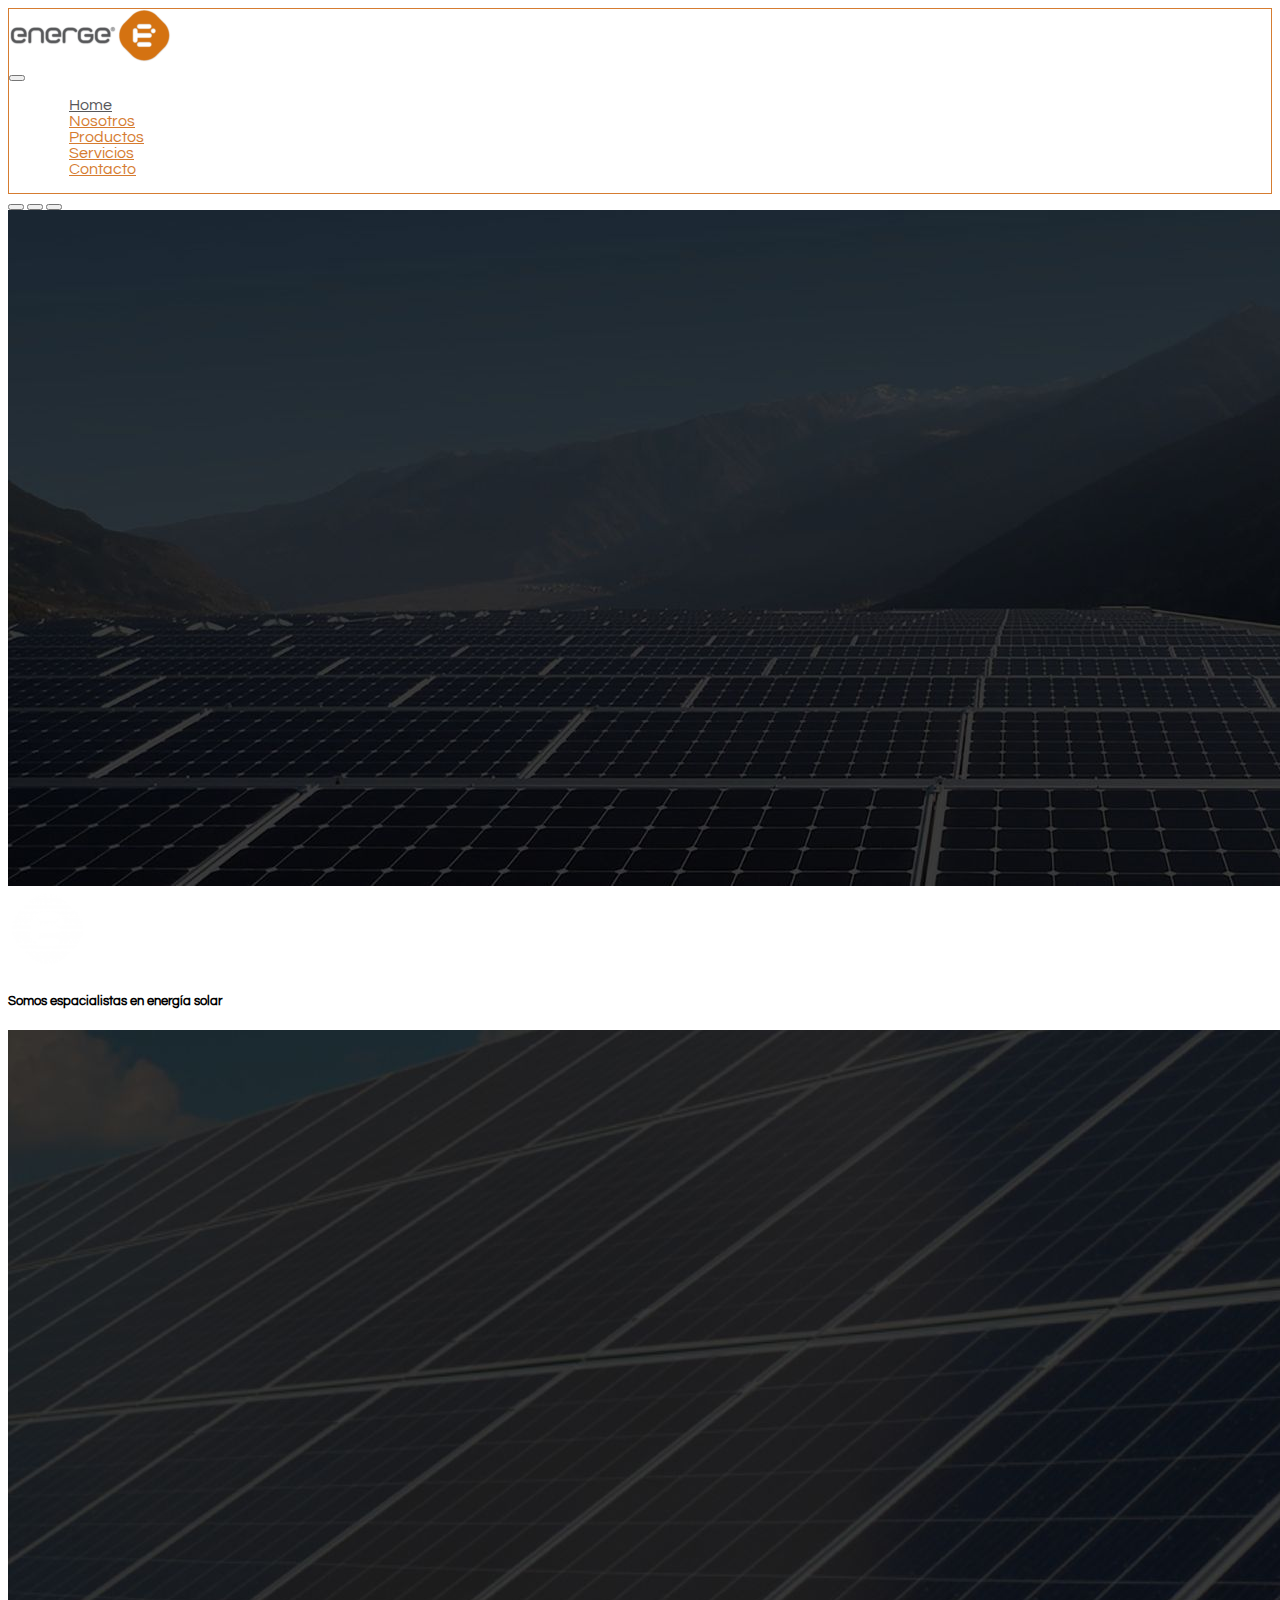
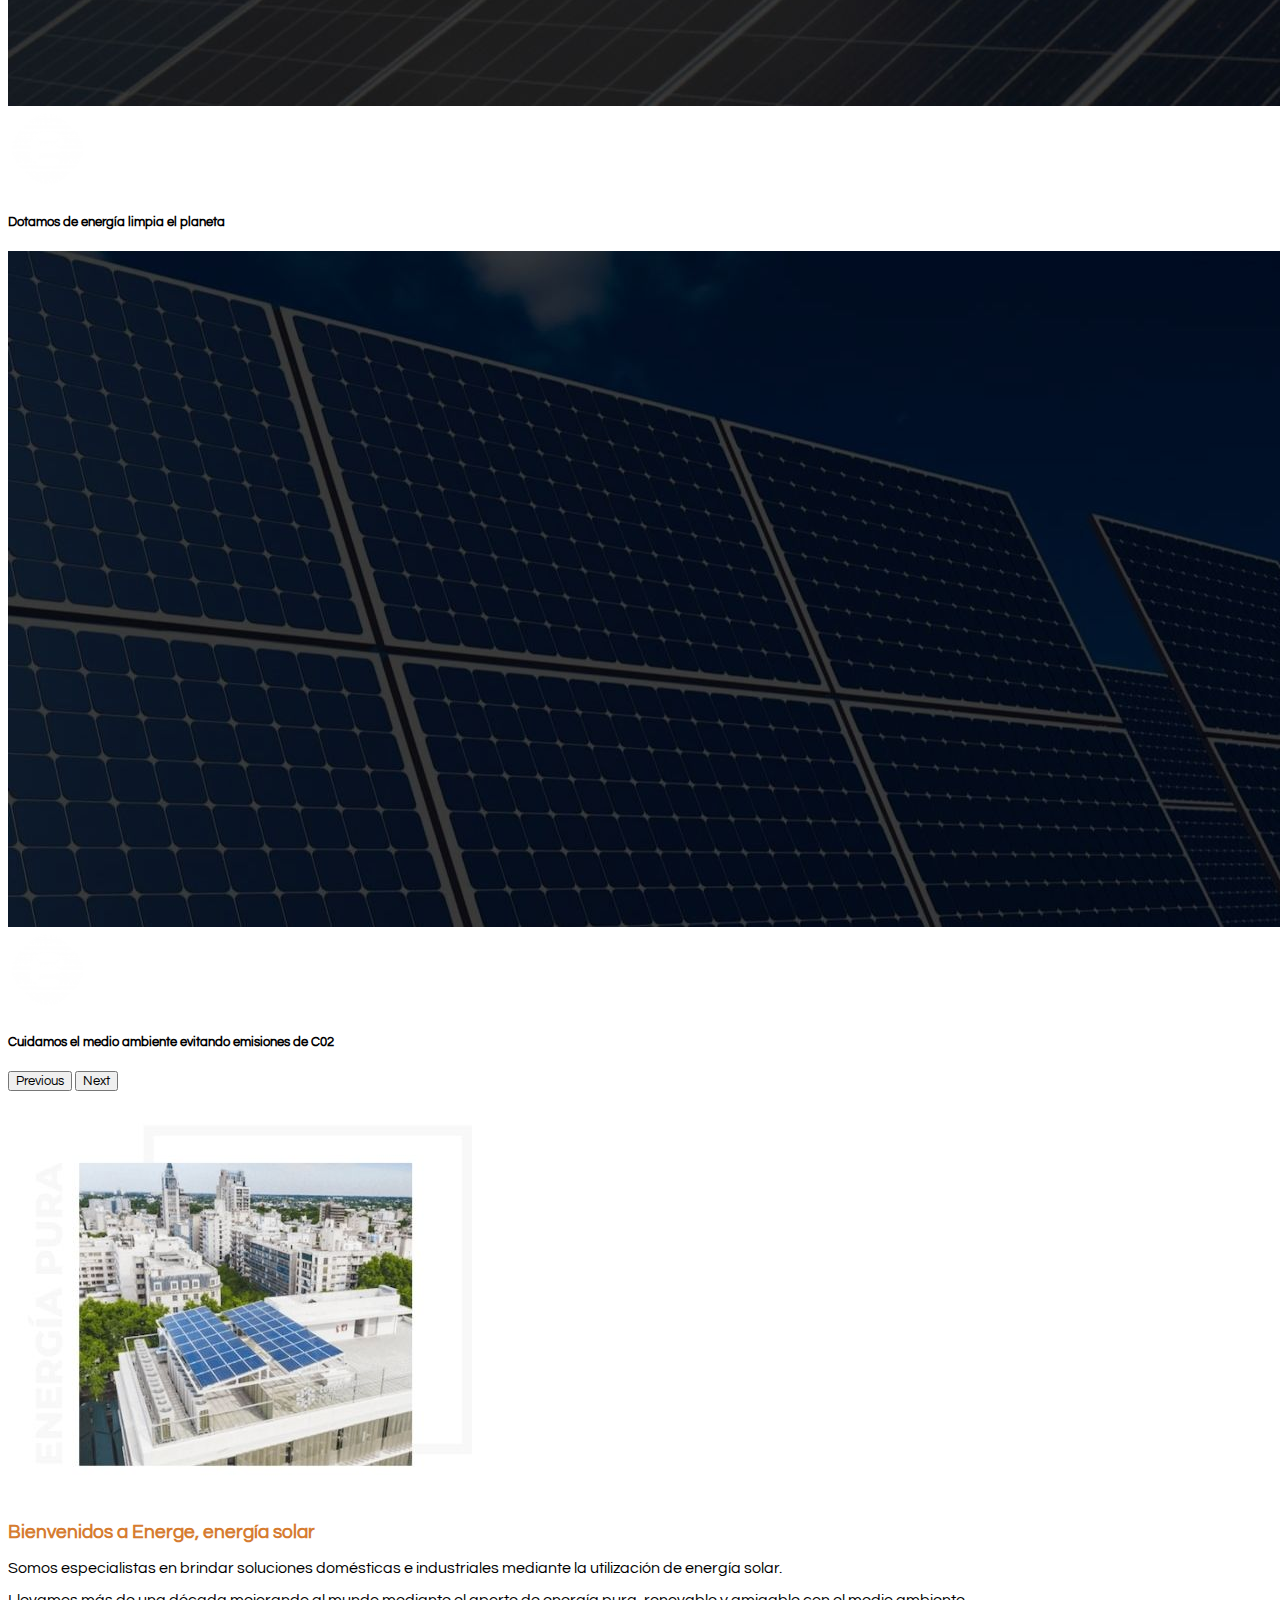
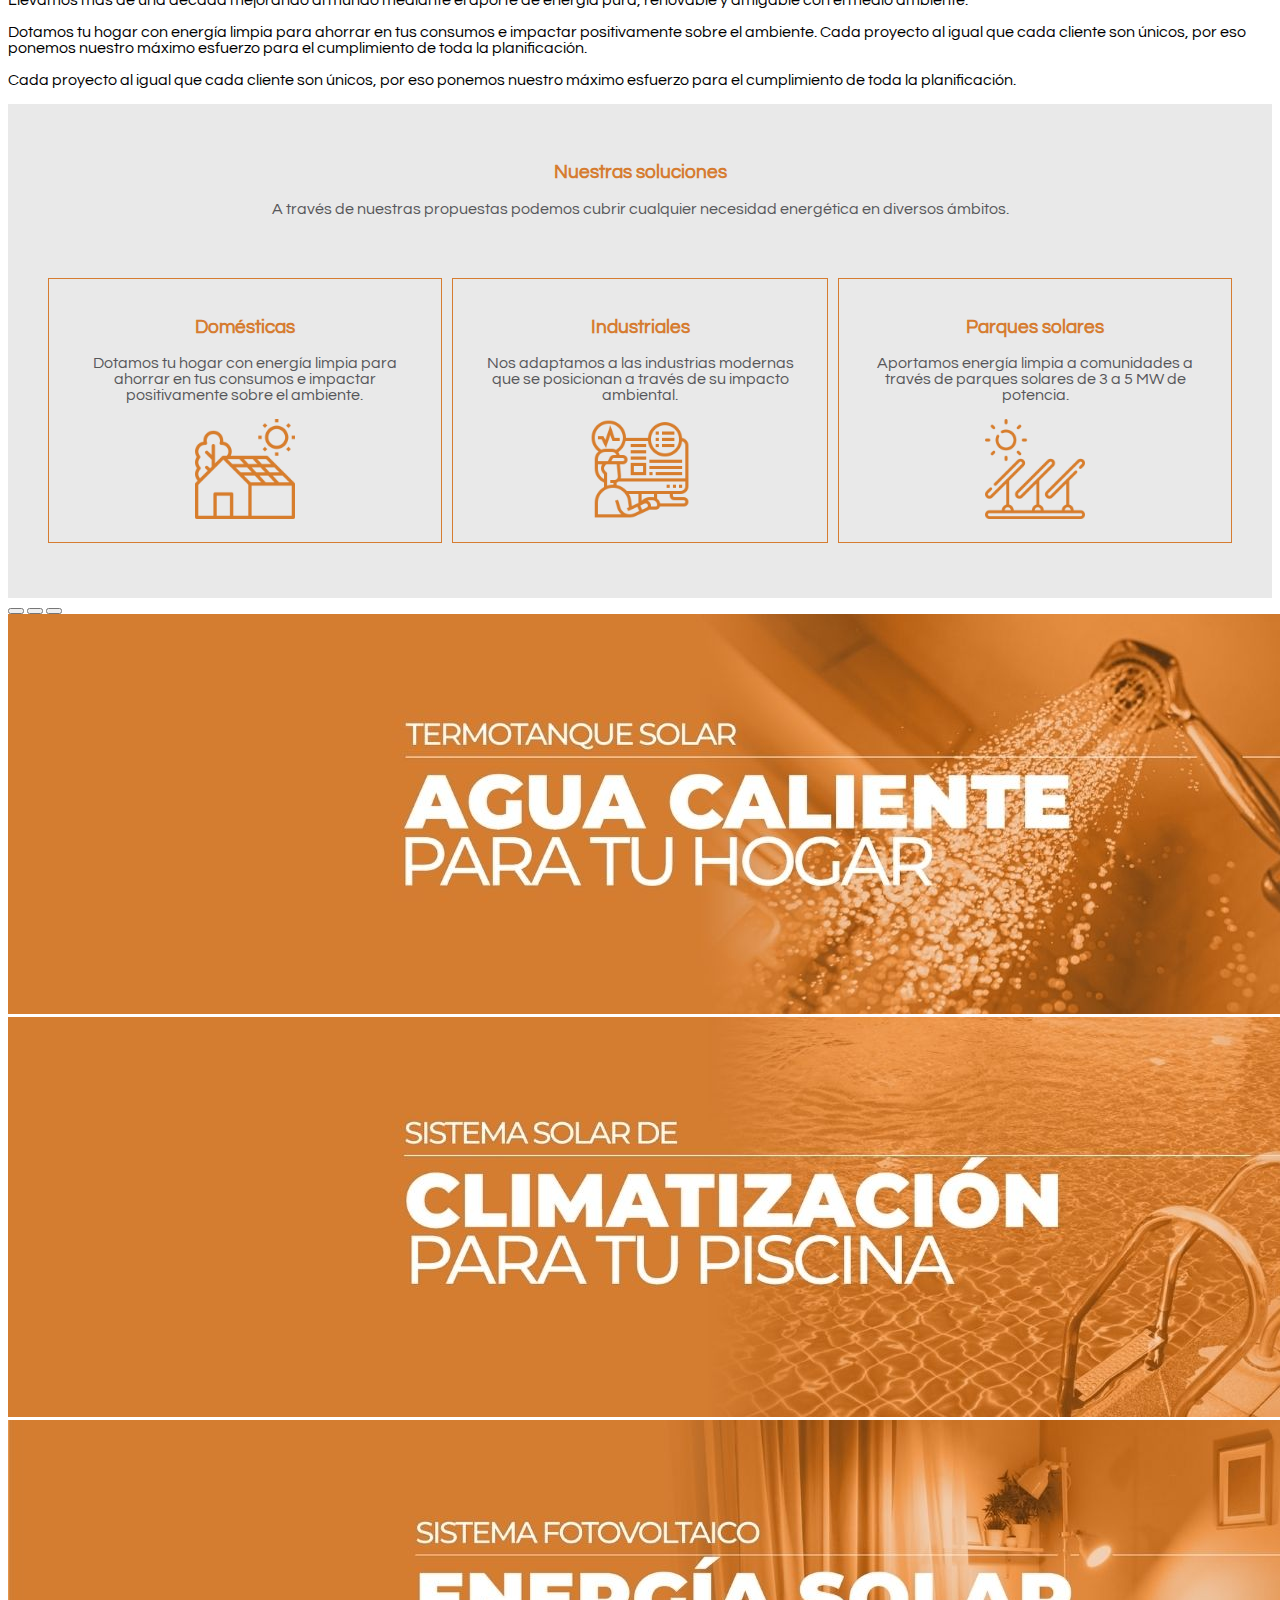
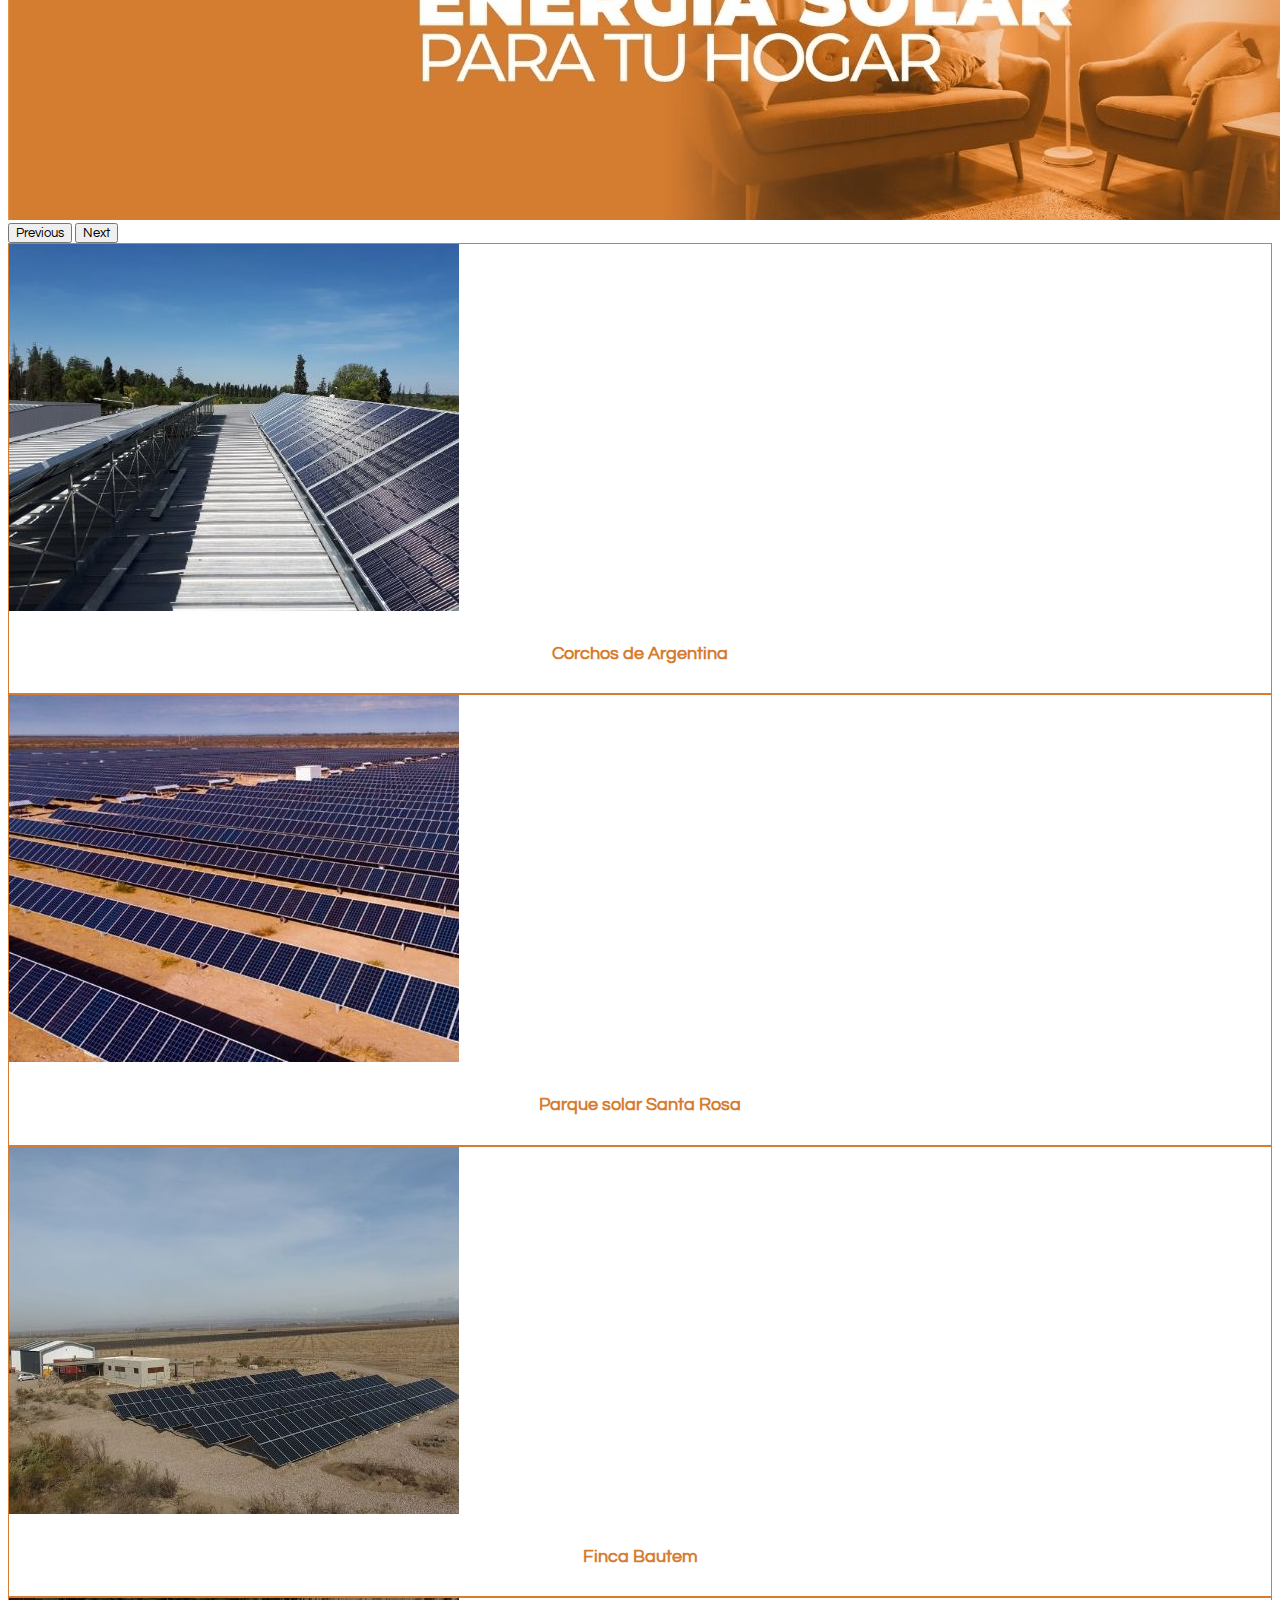
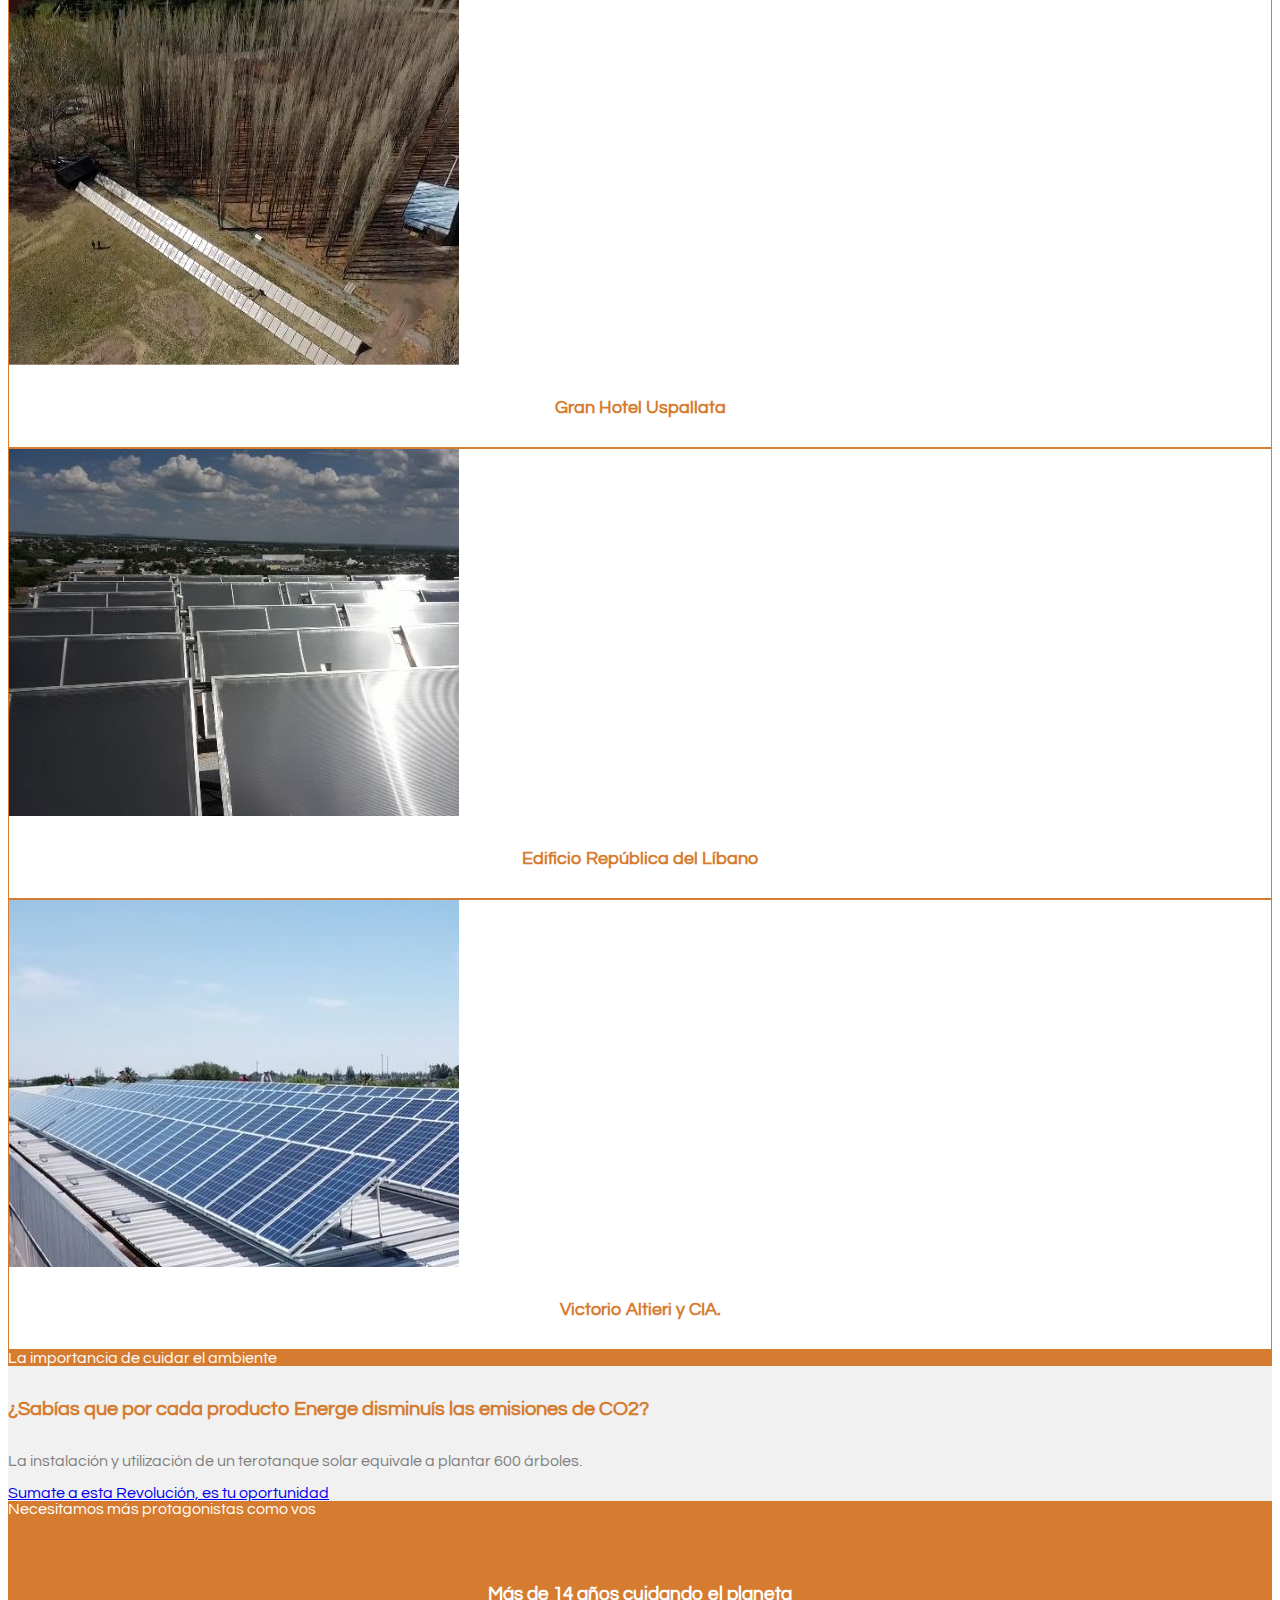
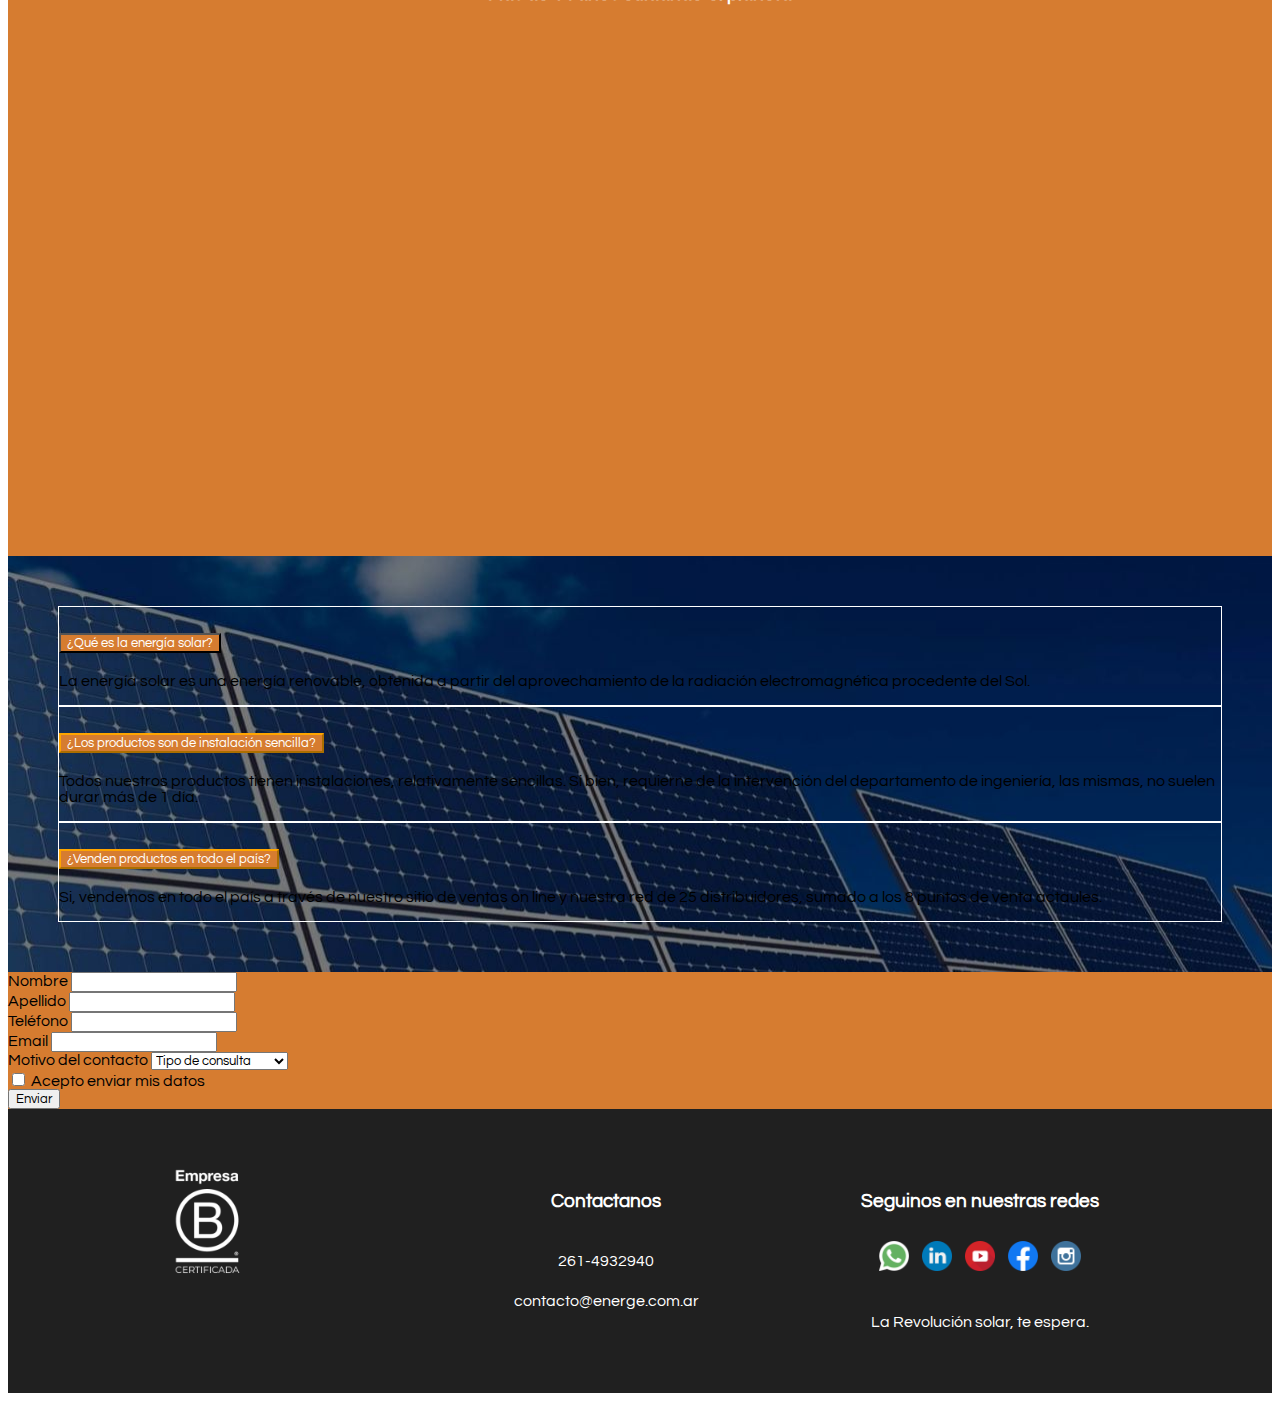
==== index.html @ 8764221a "actualizacion index v2" ====
<!DOCTYPE html>
<html lang="en">
<head>
    <meta charset="UTF-8">
    <meta http-equiv="X-UA-Compatible" content="IE=edge">
    <meta name="viewport" content="width=device-width, initial-scale=1.0">
    <title>Home-Energe Energía solar</title>
    <meta name="description" content="Fabricamos y comercializamos equipos de energía solar térmica y fotovoltaica brindando soluciones domésticas e industriales. Más de 14 años de experiencia.">
    <meta name="keywords"  content="ENERGÍA SOLAR, SOLUCIONES RENOVABLES, ENERGÍA PURA, AMBIENTE, SOLUCIONES SOLARES DOMÉSTICAS, SOLUCIONES SOLARES INDUSTRIALES">
    <link href="https://cdn.jsdelivr.net/npm/bootstrap@5.1.0/dist/css/bootstrap.min.css" rel="stylesheet" integrity="sha384-KyZXEAg3QhqLMpG8r+8fhAXLRk2vvoC2f3B09zVXn8CA5QIVfZOJ3BCsw2P0p/We" crossorigin="anonymous">
    <link rel="stylesheet" href="./css/style.css">
    <link href='http://fonts.googleapis.com/css?family=Questrial' rel='stylesheet' type='text/css'>
    <link rel="shortcut icon" href="./img/favicon.png">
</head>
<!-- Inicio de la página -->
<!-- Bloque 1 Encabezado de página -->
<body>
    <header>
            <nav class="navbar navbar-expand-lg navbar-light bg-light">
                <div class="container-fluid">
                    <div class="header__logo">
                        <img src="./img/logo.png" alt="LogoEnerge">
                    </div>
                <button class="navbar-toggler" type="button" data-bs-toggle="collapse" data-bs-target="#navbarTogglerDemo02" aria-controls="navbarTogglerDemo02" aria-expanded="false" aria-label="Toggle navigation">
                    <span class="navbar-toggler-icon"></span>
                </button>
                <div class="collapse navbar-collapse" id="navbarTogglerDemo02">
                    <ul class="navbar-nav ms-auto">
                    <li class="nav-item">
                        <a class="nav-link active" aria-current="page" href="./index.html">Home</a>
                    </li>
                    <li class="nav-item">
                        <a class="nav-link" href="./pages/Nosotros.html">Nosotros</a>
                    </li>
                    <li class="nav-item">
                        <a class="nav-link" href="./pages/Producto.html">Productos</a>
                    </li>
                    <li class="nav-item">
                        <a class="nav-link" href="./pages/Servicios.html">Servicios</a>
                    </li>
                    <li class="nav-item">
                        <a class="nav-link" href="./pages/Contacto.html">Contacto</a>
                    </li>
                    </ul>
                </div>
                </div>
            </nav>
    </header>

<!-- Bloque 2 Portada-->
    <div id="carouselExampleCaptions" class="carousel slide" data-bs-ride="carousel">
        <div class="carousel-indicators">
        <button type="button" data-bs-target="#carouselExampleCaptions" data-bs-slide-to="0" class="active" aria-current="true" aria-label="Slide 1"></button>
        <button type="button" data-bs-target="#carouselExampleCaptions" data-bs-slide-to="1" aria-label="Slide 2"></button>
        <button type="button" data-bs-target="#carouselExampleCaptions" data-bs-slide-to="2" aria-label="Slide 3"></button>
        </div>
        <div class="carousel-inner">
        <div class="carousel-item active">
            <img src="./img/portada__home__2/1.jpg" class="d-block w-100" alt="...">
            <div class="carousel-caption d-none d-md-block">
            <img src="./img/iso.png" alt="logoEnerge" width="80px" height="auto">    
            <h5>Somos espacialistas en energía solar</h5>
            </div>
        </div>
        <div class="carousel-item">
            <img src="./img/portada__home__2/2.jpg" class="d-block w-100" alt="...">
            <div class="carousel-caption d-none d-md-block">
            <img src="./img/iso.png" alt="logoEnerge" width="80px" height="auto">
            <h5>Dotamos de energía limpia el planeta</h5>
            </div>
        </div>
        <div class="carousel-item">
            <img src="./img/portada__home__2/3.jpg" class="d-block w-100" alt="...">
            <div class="carousel-caption d-none d-md-block">
            <img src="./img/iso.png" alt="logoEnerge" width="80px" height="auto">
            <h5>Cuidamos el medio ambiente evitando emisiones de C02</h5>
            </div>
        </div>
        </div>
        <button class="carousel-control-prev" type="button" data-bs-target="#carouselExampleCaptions" data-bs-slide="prev">
        <span class="carousel-control-prev-icon" aria-hidden="true"></span>
        <span class="visually-hidden">Previous</span>
        </button>
        <button class="carousel-control-next" type="button" data-bs-target="#carouselExampleCaptions" data-bs-slide="next">
        <span class="carousel-control-next-icon" aria-hidden="true"></span>
        <span class="visually-hidden">Next</span>
        </button>
    </div>
        
<!--Bloque 3 Texto+imagen  -->    

<div class="clearfix">
    <img src="./img/imagen-home.jpg" class="col-md-4 float-md-end mb-3 ms-md-3" alt="imagenHome">
    <h3 class="m-5">Bienvenidos a Energe, energía solar</h3>
    <p class="text-secondary mx-5">
        Somos especialistas en brindar soluciones domésticas e industriales mediante la utilización de energía solar. 
    </p>
    <p class="text-secondary mx-5">
        Llevamos más de una década mejorando al mundo mediante el aporte de energía pura, renovable y amigable con el medio ambiente.
    </p>
    <p class="text-secondary mx-5">
        Dotamos tu hogar con energía limpia para ahorrar en tus consumos e impactar positivamente sobre el ambiente.
        Cada proyecto al igual que cada cliente son únicos, por eso ponemos nuestro máximo esfuerzo para el cumplimiento de toda la planificación.
    </p>
    <p class="text-secondary mx-5">
        Cada proyecto al igual que cada cliente son únicos, por eso ponemos nuestro máximo esfuerzo para el cumplimiento de toda la planificación.
    </p>
</div>     

<!-- Bloque 4 Soluciones ofrecidas-->  
        <div class="soluciones">
            <div class="soluciones__titulo">
                <h3>Nuestras soluciones</h3>
                <p>A través de nuestras propuestas podemos cubrir cualquier necesidad energética en diversos ámbitos.</p>
            </div>
            <div class="soluciones__tipos">
                <div class="soluciones__tipos--domestico">
                    <h3>Domésticas</h3>
                    <p>Dotamos tu hogar con energía limpia para ahorrar en tus consumos e impactar positivamente sobre el ambiente.</p>
                    <img src="./img/domestico.png" alt="Termotanque" width="100px" height="auto">    
                </div>
                <div class="soluciones__tipos--industrial">
                    <h3>Industriales</h3>
                    <p>Nos adaptamos a las industrias modernas que se posicionan a través de su impacto ambiental.</p>
                    <img src="./img/industrial.png" alt="Termotanque" width="100px" height="auto">    
                </div>
                <div class="soluciones__tipos--parque">
                    <h3>Parques solares</h3>
                    <p>Aportamos energía limpia a comunidades a través de parques solares de 3 a 5 MW de potencia.</p>
                    <img src="./img/parquesolar.png" alt="Termotanque" width="100px" height="auto"> 
                </div>
            </div>
        </div>    

<!-- Bloque 5 Banner con tipo de productos -->
<div id="carouselExampleIndicators" class="carousel slide" data-bs-ride="carousel">
    <div class="carousel-indicators">
        <button type="button" data-bs-target="#carouselExampleIndicators" data-bs-slide-to="0" class="active" aria-current="true" aria-label="Slide 1"></button>
        <button type="button" data-bs-target="#carouselExampleIndicators" data-bs-slide-to="1" aria-label="Slide 2"></button>
        <button type="button" data-bs-target="#carouselExampleIndicators" data-bs-slide-to="2" aria-label="Slide 3"></button>
    </div>
    <div class="carousel-inner">
        <div class="carousel-item active">
            <img src="./img/banner.jpg" class="d-block w-100" alt="Piscina">
        </div>
            <div class="carousel-item">
                <img src="./img/banner1.jpg" class="d-block w-100" alt="Termotanque">
            </div>
        <div class="carousel-item">
                <img src="./img/banner3.jpg" class="d-block w-100" alt="EnergíaSolar">
        </div>
    </div>
        <button class="carousel-control-prev" type="button" data-bs-target="#carouselExampleIndicators" data-bs-slide="prev">
                <span class="carousel-control-prev-icon" aria-hidden="true"></span>
                <span class="visually-hidden">Previous</span>
        </button>
        <button class="carousel-control-next" type="button" data-bs-target="#carouselExampleIndicators" data-bs-slide="next">
                <span class="carousel-control-next-icon" aria-hidden="true"></span>
                <span class="visually-hidden">Next</span>
        </button>
</div>
<!-- Bloque 6 Proyectos -->
<div class="row row-cols-1 row-cols-md-3 g-3 m-5">
    <div class="col">
        <div class="card col-md-12 m-1">
            <img src="./img/proyecto1.jpg" class="card-img-top col" alt="Proyecto1">
                <div class="card-body">
                    <h5 class="card-title">Corchos de Argentina</h5>
                </div>
        </div>
    </div>
    <div class="col">
        <div class="card card col-md-12 m-1">
            <img src="./img/proyecto2.jpg" class="card-img-top" alt="Proyecto2">
                <div class="card-body">
                    <h5 class="card-title">Parque solar Santa Rosa</h5>
                </div>
        </div>
    </div>
    <div class="col">
        <div class="card card col-md-12 m-1">
            <img src="./img/proyecto3.jpg" class="card-img-top" alt="Proyecto3">
                <div class="card-body">
                    <h5 class="card-title">Finca Bautem</h5>
                </div>
        </div>
    </div>
    <div class="col">
        <div class="card card col-md-12 m-1">
            <img src="./img/proyecto4.jpg" class="card-img-top" alt="Proyeto4">
                <div class="card-body">
                    <h5 class="card-title">Gran Hotel Uspallata</h5>
                </div>
        </div>
    </div>
    <div class="col">
            <div class="card card col-md-12 m-1">
                <img src="./img/proyecto5.jpg" class="card-img-top" alt="Proyecto5">
                <div class="card-body">
                    <h5 class="card-title">Edificio República del Líbano</h5>
                </div>
            </div>
    </div>
    <div class="col">
        <div class="card card col-md-12 m-1">
            <img src="./img/proyecto6.jpg" class="card-img-top" alt="Proyecto6">
                <div class="card-body">
                    <h5 class="card-title">Victorio Altieri y CIA.</h5>
                </div>
        </div>
    </div>
</div>
<!-- Bloque 7 Banner con Aviso ambiental  -->
<div class="card text-center m-5">
    <div class="card-header">
        La importancia de cuidar el ambiente
    </div>
    <div class="card-body">
        <h5 class="card-title">¿Sabías que por cada producto Energe disminuís las emisiones de CO2?</h5>
        <p class="card-text">La instalación y utilización de un terotanque solar equivale a plantar 600 árboles.</p>
        <a href="./pages/Contacto.html" class="btn btn-secondary">Sumate a esta Revolución, es tu oportunidad</a>
    </div>
    <div class="card-footer">
        Necesitamos más protagonistas como vos
    </div>
</div>     

<!-- Bloque 8 Video Informativo -->  

    <div class="video">
        <h3>Más de 14 años cuidando el planeta</h3>
        <div class="video__embebido">
            <iframe width="790px" height="480px" src="https://www.youtube.com/embed/1gcQP2E3XsY" title="YouTube video player" frameborder="0" allow="accelerometer; autoplay; clipboard-write; encrypted-media; gyroscope; picture-in-picture" allowfullscreen></iframe>
        </div>
    </div>

<!-- Bloque 9 Caja de información -->
    <div class="bloque__inform"> 
        <div class="bloque__inform--accordion col-md-6">
            <div class="accordion" id="accordionExample">
                <div class="accordion-item">
                        <h2 class="accordion-header" id="headingOne">
                        <button class="accordion-button" type="button" data-bs-toggle="collapse" data-bs-target="#collapseOne" aria-expanded="true" aria-controls="collapseOne">
                        ¿Qué es la energía solar?
                        </button>
                        </h2>
                        <div id="collapseOne" class="accordion-collapse collapse show" aria-labelledby="headingOne" data-bs-parent="#accordionExample">
                            <div class="accordion-body">
                            <p>La energía solar es una energía renovable, obtenida a partir del aprovechamiento de la radiación electromagnética procedente del Sol.</p>
                            </div>
                        </div>
                </div>
                <div class="accordion-item">
                        <h2 class="accordion-header" id="headingTwo">
                        <button class="accordion-button collapsed" type="button" data-bs-toggle="collapse" data-bs-target="#collapseTwo" aria-expanded="false" aria-controls="collapseTwo">
                        ¿Los productos son de instalación sencilla?
                        </button>
                        </h2>
                        <div id="collapseTwo" class="accordion-collapse collapse" aria-labelledby="headingTwo" data-bs-parent="#accordionExample">
                            <div class="accordion-body">
                            <p>Todos nuestros productos tienen instalaciones, relativamente sencillas. Si bien, requierne de la intervención del departamento de ingeniería, las mismas, no suelen durar más de 1 día.</p>
                            </div>
                        </div>
                </div>
                <div class="accordion-item">
                        <h2 class="accordion-header" id="headingThree">
                        <button class="accordion-button collapsed" type="button" data-bs-toggle="collapse" data-bs-target="#collapseThree" aria-expanded="false" aria-controls="collapseThree">
                        ¿Venden productos en todo el país? 
                        </button>
                        </h2>
                        <div id="collapseThree" class="accordion-collapse collapse" aria-labelledby="headingThree" data-bs-parent="#accordionExample">
                            <div class="accordion-body">
                            <p>Si, vendemos en todo el país a través de nuestro sitio de ventas on line y nuestra red de 25 distribuidores, sumado a los 8 puntos de venta actaules.</p>
                            </div>
                        </div>
                </div>
            </div>
        </div>
    </div>
    
    

<!-- Bloque 10 Formulario-->  
    <form class="row g-3 p-5 m-0 text-white"   >
        <div class="col-md-6">
            <label for="inputName" class="form-label">Nombre</label>
            <input type="text" class="form-control" id="inputName">
        </div>
        <div class="col-md-6">
            <label for="inputSurname" class="form-label">Apellido</label>
            <input type="text" class="form-control" id="inputSurname">
        </div>
        <div class="col-md-6">
            <label for="inputPhone" class="form-label">Teléfono</label>
            <input type="number" class="form-control" id="inputPhone">
            </div>
        <div class="col-md-6">
            <label for="inputEmail4" class="form-label">Email</label>
            <input type="email" class="form-control" id="inputEmail4">
        </div>  
        <div class="col-md-12">
            <label for="inputState" class="form-label">Motivo del contacto</label>
            <select id="inputState" class="form-select">
                <option selected>Tipo de consulta</option>
                <option>Consulta en general</option>
                <option>Presupuesto</option>
                <option>Post-venta</option>
            </select>
        </div>
        <div class="col-12">
            <div class="form-check">
                <input class="form-check-input" type="checkbox" id="gridCheck">
                <label class="form-check-label" for="gridCheck">
                Acepto enviar mis datos
                </label>
            </div>
        </div>
        <div class="col-12">
            <button type="submit" class="btn btn-secundary bg-secondary text-white">Enviar</button>
        </div>
    </form>
</main>

<!-- SECCIÓN 9 FOOTER -->  

    <footer>
        <div class="footer__logo">
            <img src="./img/Logo Empresa B.png" alt="logoEmpresab" width="80px" height="auto">
        </div>
        <div class="footer__contacto">
            <h3>Contactanos</h3>
            <li>261-4932940</li>
            <li>contacto@energe.com.ar</li>
        </div>
        <div class="footer__redes">
            <h3>Seguinos en nuestras redes</h3>
            <a href="https://api.whatsapp.com/send?phone=+2612424493&text=Hola,%20me%20comunico%20desde%20la%20web%20de%20Energe"> <img src="./img/whatsapp.png" alt="Whatsapp" width="30px" height="30px"></img></a> 
            <a href="https://www.linkedin.com/company/energe/"> <img src="./img/linkedin.png" alt="Linkedin" width="30px" height="30px"></img></a> 
            <a href="https://www.youtube.com/channel/UCVEar06ZbR-Za3Gx_tf5BeA"> <img src="./img/youtube.png" alt="Youtube" width="30px" height="30px"></img></a> 
            <a href="https://facebook.com/energesa"> <img src="./img/facebook.png" alt="Facebook" width="30px" height="30px"></img></a> 
            <a href="https://instagram.com/energe_sa"> <img src="./img/instagram.png" alt="Instagam" width="30px" height="30px"></img></a>
            <p>La Revolución solar, te espera.</p>
        </div>       
    </footer>
    <!-- JavaScript Bundle with Popper -->
    <script src="https://cdn.jsdelivr.net/npm/bootstrap@5.1.0/dist/js/bootstrap.bundle.min.js" integrity="sha384-U1DAWAznBHeqEIlVSCgzq+c9gqGAJn5c/t99JyeKa9xxaYpSvHU5awsuZVVFIhvj" crossorigin="anonymous"></script>    
</body>
</html>
---- css/style.css ----
@charset "UTF-8";
* {
  margin: "0";
  padding: "0";
  font-family: 'Questrial', normal;
  list-style: none;
}

/* Variables */
/* ------------------------------------------------ */
/* Página 1-Index */
/* Bloque 1 Encabezado de página*/
header nav.navbar.navbar-expand-lg.navbar-light.bg-light {
  border: #d67c30 solid 1px;
}

header nav.navbar.navbar-expand-lg.navbar-light.bg-light div.container-fluid div#navbarTogglerDemo02.collapse.navbar-collapse ul.navbar-nav.ms-auto li.nav-item {
  padding-left: 20px;
  padding-right: 20px;
}

header nav.navbar.navbar-expand-lg.navbar-light.bg-light div.container-fluid div#navbarTogglerDemo02.collapse.navbar-collapse ul.navbar-nav.ms-auto li.nav-item a.nav-link.active {
  color: #57575a;
}

header nav.navbar.navbar-expand-lg.navbar-light.bg-light div.container-fluid div#navbarTogglerDemo02.collapse.navbar-collapse ul.navbar-nav.ms-auto li.nav-item a.nav-link {
  color: #d67c30;
}

header nav.navbar.navbar-expand-lg.navbar-light.bg-light div.container-fluid div#navbarTogglerDemo02.collapse.navbar-collapse ul.navbar-nav.ms-auto li.nav-item a.nav-link:hover {
  color: #ffffff;
  background-color: #d67c30;
  width: auto;
}

/* Bloque 2 Portada */
/* Bloque 3 Texto + imagen */
div.clearfix h3.m-5 {
  color: #d67c30;
}

@media (max-width: 451px) {
  img.col-md-4.float-md-end.mb-3.ms-md-3 {
    width: 450px;
  }
}

/* Bloque 4 Soluciones ofrecidas */
div.soluciones {
  background-color: #e9e9e9;
  color: #57575a;
  padding: 30px;
}

div.soluciones div.soluciones__titulo {
  text-align: center;
  padding: 10px 0px 20px 0px;
  color: #d67c30;
}

div.soluciones div.soluciones__titulo p {
  color: #57575a;
}

div.soluciones div.soluciones__tipos {
  display: -webkit-box;
  display: -ms-flexbox;
  display: flex;
  -webkit-box-orient: horizontal;
  -webkit-box-direction: normal;
      -ms-flex-direction: row;
          flex-direction: row;
  -webkit-box-pack: center;
      -ms-flex-pack: center;
          justify-content: center;
  text-align: center;
  padding: 20px 5px 20px 5px;
}

div.soluciones div.soluciones__tipos h3 {
  color: #d67c30;
}

div.soluciones div.soluciones__tipos div.soluciones__tipos--domestico {
  border: #d67c30 solid 1px;
  width: 630px;
  padding: 20px;
  margin: 5px;
}

div.soluciones div.soluciones__tipos div.soluciones__tipos--domestico:hover {
  background-color: rgba(228, 109, 11, 0.295);
}

div.soluciones div.soluciones__tipos div.soluciones__tipos--industrial {
  border: #d67c30 1px solid;
  width: 600px;
  /* Acá apliqué un ej de Operaciones de acuerdo a la variable Width */
  padding: 20px;
  margin: 5px;
}

div.soluciones div.soluciones__tipos div.soluciones__tipos--industrial:hover {
  background-color: rgba(228, 109, 11, 0.295);
}

div.soluciones div.soluciones__tipos div.soluciones__tipos--parque {
  border: #d67c30 1px solid;
  width: 630px;
  padding: 20px;
  margin: 5px;
}

div.soluciones div.soluciones__tipos div.soluciones__tipos--parque:hover {
  background-color: rgba(228, 109, 11, 0.295);
}

@media (max-width: 450px) {
  div.soluciones {
    padding: 0px;
  }
  div.soluciones div.soluciones__titulo {
    text-align: center;
  }
  div.soluciones div.soluciones__tipos {
    display: -webkit-box;
    display: -ms-flexbox;
    display: flex;
    -webkit-box-orient: vertical;
    -webkit-box-direction: normal;
        -ms-flex-direction: column;
            flex-direction: column;
    -webkit-box-align: center;
        -ms-flex-align: center;
            align-items: center;
    text-align: center;
    padding: 20px 10px 20px 10px;
  }
  div.soluciones div.soluciones__tipos div.soluciones__tipos--domestico {
    width: 400px;
    padding: 20px;
    margin: 5px;
  }
  div.soluciones div.soluciones__tipos div.soluciones__tipos--industrial {
    width: 400px;
    padding: 20px;
    margin: 5px;
  }
  div.soluciones div.soluciones__tipos div.soluciones__tipos--parque {
    width: 400px;
    padding: 20px;
    margin: 5px;
  }
}

@media (min-width: 450px) and (max-width: 576px) {
  div.soluciones {
    padding: 0px;
  }
  div.soluciones div.soluciones__titulo {
    text-align: center;
  }
  div.soluciones div.soluciones__tipos {
    display: -webkit-box;
    display: -ms-flexbox;
    display: flex;
    -webkit-box-orient: vertical;
    -webkit-box-direction: normal;
        -ms-flex-direction: column;
            flex-direction: column;
    -webkit-box-align: center;
        -ms-flex-align: center;
            align-items: center;
    text-align: center;
    padding: 20px 10px 20px 10px;
  }
  div.soluciones div.soluciones__tipos div.soluciones__tipos--domestico {
    width: 480px;
    padding: 20px;
    margin: 5px;
  }
  div.soluciones div.soluciones__tipos div.soluciones__tipos--industrial {
    width: 480px;
    padding: 20px;
    margin: 5px;
  }
  div.soluciones div.soluciones__tipos div.soluciones__tipos--parque {
    width: 480px;
    padding: 20px;
    margin: 5px;
  }
}

@media (min-width: 577px) and (max-width: 768px) {
  div.soluciones {
    padding: 30px;
  }
  div.soluciones div.soluciones__tipos {
    display: -webkit-box;
    display: -ms-flexbox;
    display: flex;
    -webkit-box-orient: vertical;
    -webkit-box-direction: normal;
        -ms-flex-direction: column;
            flex-direction: column;
    -webkit-box-align: center;
        -ms-flex-align: center;
            align-items: center;
    text-align: center;
    padding: 20px 10px 20px 10px;
  }
  div.soluciones div.soluciones__tipos div.soluciones__tipos--domestico {
    width: 680px;
    padding: 20px;
    margin: 5px;
  }
  div.soluciones div.soluciones__tipos div.soluciones__tipos--industrial {
    width: 680px;
    padding: 20px;
    margin: 5px;
  }
  div.soluciones div.soluciones__tipos div.soluciones__tipos--parque {
    width: 680px;
    padding: 20px;
    margin: 5px;
  }
}

/* Bloque 5 Banner con tipo de productos*/
/* Bloque 6 Proyectos */
div.col div.card.col-md-12.m-1 {
  border: #d67c30 solid 1px;
}

div.col h5.card-title {
  color: #d67c30;
  text-align: center;
  font-size: 18px;
}

/* Bloque 7 Banner con Aviso ambiental */
div.card.text-center.m-5 {
  background-color: #f1f1f1;
}

div.card.text-center.m-5 div.card-header {
  background-color: #d67c30;
  color: #ffffff;
}

div.card.text-center.m-5 div.card-body h5.card-title {
  color: #d67c30;
  font-size: 20px;
}

div.card.text-center.m-5 div.card-body p.card-text {
  color: gray;
}

div.card.text-center.m-5 div.card-footer {
  background-color: #d67c30;
  color: white;
}

/* Bloque 6 Video Informativo */
div.video {
  background-color: #d67c30;
  display: -webkit-box;
  display: -ms-flexbox;
  display: flex;
  -webkit-box-orient: vertical;
  -webkit-box-direction: normal;
      -ms-flex-direction: column;
          flex-direction: column;
  -webkit-box-align: center;
      -ms-flex-align: center;
          align-items: center;
  padding: 30px;
}

div.video h3 {
  color: white;
  padding: 20px;
}

div.video div.video__embebido {
  width: auto;
}

@media (max-width: 450px) {
  div.video h3 {
    font-size: 20px;
  }
  div.video div.video__embebido iframe {
    width: 410px;
  }
}

@media (min-width: 450px) and (max-width: 576px) {
  div.video h3 {
    font-size: 22px;
  }
  div.video div.video__embebido iframe {
    width: 500px;
  }
}

@media (min-width: 577px) and (max-width: 768px) {
  div.video h3 {
    font-size: 22px;
  }
  div.video div.video__embebido iframe {
    width: 600px;
  }
}

/* Bloque 9 Caja de información */
div.bloque__inform {
  display: -webkit-box;
  display: -ms-flexbox;
  display: flex;
  -webkit-box-orient: horizontal;
  -webkit-box-direction: normal;
      -ms-flex-direction: row;
          flex-direction: row;
  -webkit-box-pack: center;
      -ms-flex-pack: center;
          justify-content: center;
  background-image: url(/img/fondo-es-banner.jpg);
}

div.bloque__inform div.bloque__inform--accordion.col-md-6 {
  margin: 10px;
  padding: 40px;
}

div.bloque__inform div.bloque__inform--accordion.col-md-6 div.accordion div.accordion-item h2.accordion-header button.accordion-button {
  color: white;
  background-color: #d67c30;
}

div.bloque__inform div.bloque__inform--accordion.col-md-6 div.accordion div.accordion-item h2.accordion-header button.accordion-button.collapsed {
  color: white;
  background-color: #d67c30;
  border-color: orange;
}

div.bloque__inform div.bloque__inform--accordion.col-md-6 div.accordion div.accordion-item h2.accordion-header button.accordion-button::after {
  background-color: #d67c30;
  color: white;
  border-color: #d67c30;
}

div.bloque__inform div.bloque__inform--accordion.col-md-6 div.accordion div.accordion-item:not(.collapsed) {
  border: white  solid 1px;
}

@media (max-width: 450px) {
  div.bloque__inform {
    display: -webkit-box;
    display: -ms-flexbox;
    display: flex;
    -webkit-box-orient: vertical;
    -webkit-box-direction: normal;
        -ms-flex-direction: column;
            flex-direction: column;
    -webkit-box-align: center;
        -ms-flex-align: center;
            align-items: center;
  }
}

@media (min-width: 450px) and (max-width: 576px) {
  div.bloque__inform {
    display: -webkit-box;
    display: -ms-flexbox;
    display: flex;
    -webkit-box-orient: vertical;
    -webkit-box-direction: normal;
        -ms-flex-direction: column;
            flex-direction: column;
    -webkit-box-align: center;
        -ms-flex-align: center;
            align-items: center;
  }
  div.bloque__inform div.bloque__inform--imagen {
    width: 450px;
  }
}

@media (min-width: 577px) and (max-width: 768px) {
  div.bloque__inform {
    display: -webkit-box;
    display: -ms-flexbox;
    display: flex;
    -webkit-box-orient: vertical;
    -webkit-box-direction: normal;
        -ms-flex-direction: column;
            flex-direction: column;
    -webkit-box-align: center;
        -ms-flex-align: center;
            align-items: center;
  }
  div.bloque__inform div.bloque__inform--imagen {
    width: 600px;
  }
}

/* Bloque 10 Formulario de contacto */
form.row.g-3.p-5.m-0.text-white {
  background-color: #d67c30;
}

/* Bloque 11 Footer */
footer {
  display: -webkit-box;
  display: -ms-flexbox;
  display: flex;
  -webkit-box-orient: horizontal;
  -webkit-box-direction: normal;
      -ms-flex-direction: row;
          flex-direction: row;
  -webkit-box-pack: space-evenly;
      -ms-flex-pack: space-evenly;
          justify-content: space-evenly;
  text-align: left;
  padding: 40px 10px 20px 10px;
  line-height: 40px;
  background-color: #202020;
  color: white;
}

footer div.footer__redes {
  padding: 15px;
  text-align: center;
}

footer div.footer__redes a {
  padding: 5px;
}

footer div.footer__contacto {
  text-align: center;
  margin-top: 15px;
  margin-left: 120px;
}

@media (max-width: 576px) {
  footer {
    display: -webkit-box;
    display: -ms-flexbox;
    display: flex;
    -webkit-box-orient: vertical;
    -webkit-box-direction: normal;
        -ms-flex-direction: column;
            flex-direction: column;
    -webkit-box-align: center;
        -ms-flex-align: center;
            align-items: center;
    text-align: center;
  }
  footer div.footer__contacto {
    text-align: center;
    margin: 15px;
  }
}

@media (min-width: 577px) and (max-width: 768px) {
  footer {
    display: -webkit-box;
    display: -ms-flexbox;
    display: flex;
    -webkit-box-orient: vertical;
    -webkit-box-direction: normal;
        -ms-flex-direction: column;
            flex-direction: column;
    -webkit-box-align: center;
        -ms-flex-align: center;
            align-items: center;
    text-align: center;
  }
  footer div.footer__contacto {
    text-align: center;
    margin: 15px;
  }
}

/* ------------------------------------------------ */
/* Página 2 Nosotros */
/* Bloque 1 Header */
/* Bloque 2 Portada */
div.portada {
  background-image: url(/img/Portada-servicios.jpg);
  text-align: center;
  padding: 130px 30px 130px 30px;
}

div.portada h1 {
  font-size: 30px;
  color: #d67c30;
}

div.portada p {
  color: #57575a;
}

@media (max-width: 576px) {
  footer {
    padding: 100px 10px 100px 10px;
  }
}

@media (min-width: 577px) and (max-width: 768px) {
  div.portada {
    padding: 100px 10px 100px 10px;
  }
}

/* Bloque 3 Historia */
div.historia {
  background-color: #e6e6e6;
  padding: 20px;
}

div.historia div.row.row-cols-2 {
  background-color: #e4e4e4;
}

div.historia div.row.row-cols-2 div.col.col-md-3 {
  border: #d67c30 solid 1px;
  padding: 10px;
  color: #57575a;
  text-align: center;
}

div.historia div.row.row-cols-2 div.col.col-md-9 {
  border: #d67c30 solid 1px;
  padding: 10px;
  color: gray;
}

div.historia div.row.row-cols-2 div#container__titularB.col.col-md-9 {
  border: #e0e0e0 solid 1px;
  background-color: #d67c30;
  color: #ffffff;
  font-size: 20px;
  text-align: center;
}

div.historia div.row.row-cols-2 div#container__titularB.col.col-md-9:hover {
  background-color: #57575a;
  color: #ffffff;
}

div.historia div.row.row-cols-2 div#container__titularA.col.col-md-3 {
  border: #e0e0e0 solid 1px;
  background-color: #d67c30;
  color: #ffffff;
  font-size: 20px;
  text-align: center;
}

div.historia div.row.row-cols-2 div#container__titularA.col.col-md-3:hover {
  background-color: #57575a;
  color: #ffffff;
}

/* Bloque 4 Fotos Obras */
div.contenedor {
  background-color: #d67c30;
  padding: 20px 10px 40px 10px;
}

div.contenedor div.contenedor__texto {
  text-align: center;
  color: white;
  padding-top: 20px;
}

div.contenedor div.contenedor__imagen {
  display: -webkit-box;
  display: -ms-flexbox;
  display: flex;
  -webkit-box-orient: horizontal;
  -webkit-box-direction: normal;
      -ms-flex-direction: row;
          flex-direction: row;
  -webkit-box-pack: center;
      -ms-flex-pack: center;
          justify-content: center;
}

div.contenedor div.contenedor__imagen img {
  margin: 5px;
}

div.contenedor div.contenedor__imagen img:hover {
  -webkit-transform: translate(2px, 2px);
          transform: translate(2px, 2px);
}

@media (max-width: 450px) {
  div.contenedor div.contenedor__imagen {
    display: -webkit-box;
    display: -ms-flexbox;
    display: flex;
    -webkit-box-orient: vertical;
    -webkit-box-direction: normal;
        -ms-flex-direction: column;
            flex-direction: column;
    -webkit-box-align: center;
        -ms-flex-align: center;
            align-items: center;
  }
  div.contenedor div.contenedor__imagen img {
    width: 410px;
    margin: 5px;
  }
}

@media (min-width: 450px) and (max-width: 576px) {
  div.contenedor div.contenedor__imagen {
    display: -webkit-box;
    display: -ms-flexbox;
    display: flex;
    -webkit-box-orient: vertical;
    -webkit-box-direction: normal;
        -ms-flex-direction: column;
            flex-direction: column;
    -webkit-box-align: center;
        -ms-flex-align: center;
            align-items: center;
  }
  div.contenedor div.contenedor__imagen img {
    width: 450px;
    margin: 5px;
  }
}

@media (min-width: 577px) and (max-width: 768px) {
  div.contenedor div.contenedor__imagen {
    display: -webkit-box;
    display: -ms-flexbox;
    display: flex;
    -webkit-box-orient: vertical;
    -webkit-box-direction: normal;
        -ms-flex-direction: column;
            flex-direction: column;
    -webkit-box-align: center;
        -ms-flex-align: center;
            align-items: center;
  }
  div.contenedor div.contenedor__imagen img {
    width: 590px;
    margin: 5px;
  }
}

@media (min-width: 769px) and (max-width: 1200px) {
  div.contenedor div.contenedor__imagen {
    display: -webkit-box;
    display: -ms-flexbox;
    display: flex;
    -webkit-box-orient: vertical;
    -webkit-box-direction: normal;
        -ms-flex-direction: column;
            flex-direction: column;
    -webkit-box-align: center;
        -ms-flex-align: center;
            align-items: center;
  }
  div.contenedor div.contenedor__imagen img {
    width: 590px;
    margin: 5px;
  }
}

/* ------------------------------------------------ */
/* Página 3 Productos  */
/* Bloque 1 (sin edición en este apartado */
/* Bloque 2 (sin edición en este apartado */
/* Bloque 3 Productos */
/* Aplicación de la regla @each */
div.producto div.producto__tipo div.chico-logo {
  background-image: url(/img/consumos/chico.png);
  width: 200px;
  height: 40px;
}

/* Aplicación de la regla @each */
div.producto div.producto__tipo div.mediano-logo {
  background-image: url(/img/consumos/mediano.png);
  width: 200px;
  height: 40px;
}

/* Aplicación de la regla @each */
div.producto div.producto__tipo div.grande-logo {
  background-image: url(/img/consumos/grande.png);
  width: 200px;
  height: 40px;
}

.producto {
  padding: 50px;
  display: -webkit-box;
  display: -ms-flexbox;
  display: flex;
  -webkit-box-orient: horizontal;
  -webkit-box-direction: normal;
      -ms-flex-direction: row;
          flex-direction: row;
  -ms-flex-wrap: wrap;
      flex-wrap: wrap;
  -webkit-box-pack: center;
      -ms-flex-pack: center;
          justify-content: center;
}

.producto .producto__tipo {
  border: #d67c30 solid 1px;
  width: 400px;
  margin: 10px;
  padding: 20px;
  font-size: 20px;
  display: -webkit-box;
  display: -ms-flexbox;
  display: flex;
  -webkit-box-orient: vertical;
  -webkit-box-direction: normal;
      -ms-flex-direction: column;
          flex-direction: column;
  -webkit-box-align: center;
      -ms-flex-align: center;
          align-items: center;
  line-height: 40px;
}

.producto .producto__tipo p {
  text-align: center;
  color: #d67c30;
}

.producto .producto__tipo li.producto__tipo--caracteristicas {
  color: #57575a;
  font-size: 15px;
  text-align: center;
}

.producto .producto__tipo:hover {
  background-color: rgba(241, 125, 30, 0.123);
  width: 420px;
}

/* Bloque 4 Llamada a la acción */
div.call {
  background-color: #d67c30;
  display: -webkit-box;
  display: -ms-flexbox;
  display: flex;
  -webkit-box-orient: vertical;
  -webkit-box-direction: normal;
      -ms-flex-direction: column;
          flex-direction: column;
  -webkit-box-align: center;
      -ms-flex-align: center;
          align-items: center;
  padding: 40px;
}

div.call div.call__titulo h2 {
  color: white;
}

div.call div.call__titulo p {
  color: white;
  text-align: center;
}

div.call div.call__link button {
  background-color: #57575a;
  padding: 20px;
  margin: 5px;
  border-color: white 1px solid;
}

div.call div.call__link button a {
  color: white;
  text-decoration: none;
}

/* Bloque 5 Video de productos */
div.video__productos {
  background-color: gray;
  display: -webkit-box;
  display: -ms-flexbox;
  display: flex;
  -webkit-box-orient: vertical;
  -webkit-box-direction: normal;
      -ms-flex-direction: column;
          flex-direction: column;
  -webkit-box-align: center;
      -ms-flex-align: center;
          align-items: center;
  padding: 40px;
}

div.video__productos h3 {
  font-size: 30px;
  color: white;
}

@media (max-width: 450px) {
  div.video__productos h3 {
    font-size: 20px;
  }
  div.video__productos iframe {
    width: 400px;
  }
}

@media (min-width: 451px) and (max-width: 576px) {
  div.video__productos h3 {
    font-size: 20px;
  }
  div.video__productos iframe {
    width: 450px;
  }
}

@media (min-width: 577px) and (max-width: 768px) {
  div.video__productos h3 {
    font-size: 30px;
  }
  div.video__productos iframe {
    width: auto;
  }
}

/* Bloque 8 */
/* ------------------------------------------------ */
/* Página 4 Servicios  */
/* Bloque 1 (sin edición en este apartado */
/* Bloque 2 (sin edición en este apartado */
/* Bloque 3 Atributos de la empresa */
div.atributos {
  background-color: #d67c30;
}

div.atributos div.atributos__titulo {
  text-align: center;
  color: #ffffff;
  padding: 35px 10px 25px 10px;
}

div.atributos div.atributos__textos {
  display: -webkit-box;
  display: -ms-flexbox;
  display: flex;
  -webkit-box-orient: horizontal;
  -webkit-box-direction: normal;
      -ms-flex-direction: row;
          flex-direction: row;
  -webkit-box-pack: center;
      -ms-flex-pack: center;
          justify-content: center;
  padding: 10px 10px 35px 10px;
}

div.atributos div.atributos__textos div.atributos__bloques {
  background-color: #e9e9e9;
  padding: 20px;
  margin: 10px;
  color: #d67c30;
}

div.atributos div.atributos__textos div.atributos__bloques:hover {
  background-color: #414141;
  color: #e9e9e9;
  border: #e9e9e9 solid 1px;
  -webkit-transform: translate(0px, 2px);
          transform: translate(0px, 2px);
}

div.atributos div.atributos__imagenes {
  display: -webkit-box;
  display: -ms-flexbox;
  display: flex;
  -webkit-box-orient: horizontal;
  -webkit-box-direction: normal;
      -ms-flex-direction: row;
          flex-direction: row;
  -webkit-box-pack: center;
      -ms-flex-pack: center;
          justify-content: center;
  background-color: #d67c30;
}

div.atributos div.atributos__imagenes img {
  margin: 10px;
}

div.atributos div.atributos__imagenes img:hover {
  -webkit-transform: translate(0px, 2px);
          transform: translate(0px, 2px);
}

@media (max-width: 576px) {
  div.atributos div.atributos__textos {
    display: -webkit-box;
    display: -ms-flexbox;
    display: flex;
    -webkit-box-orient: vertical;
    -webkit-box-direction: normal;
        -ms-flex-direction: column;
            flex-direction: column;
    -webkit-box-align: center;
        -ms-flex-align: center;
            align-items: center;
  }
  div.atributos div.atributos__imagenes {
    display: -webkit-box;
    display: -ms-flexbox;
    display: flex;
    -webkit-box-orient: vertical;
    -webkit-box-direction: normal;
        -ms-flex-direction: column;
            flex-direction: column;
    -webkit-box-align: center;
        -ms-flex-align: center;
            align-items: center;
  }
  div.atributos img {
    width: 410px;
  }
}

@media (min-width: 577px) and (max-width: 768px) {
  div.atributos div.atributos__textos {
    display: -webkit-box;
    display: -ms-flexbox;
    display: flex;
    -webkit-box-orient: vertical;
    -webkit-box-direction: normal;
        -ms-flex-direction: column;
            flex-direction: column;
    -webkit-box-align: center;
        -ms-flex-align: center;
            align-items: center;
  }
  div.atributos div.atributos__imagenes {
    display: -webkit-box;
    display: -ms-flexbox;
    display: flex;
    -webkit-box-orient: vertical;
    -webkit-box-direction: normal;
        -ms-flex-direction: column;
            flex-direction: column;
    -webkit-box-align: center;
        -ms-flex-align: center;
            align-items: center;
  }
}

/* Bloque 4 Atributos secundarios de la empresa */
div.atributosB {
  background-color: #e2e2e2;
  display: -webkit-box;
  display: -ms-flexbox;
  display: flex;
  -webkit-box-orient: horizontal;
  -webkit-box-direction: normal;
      -ms-flex-direction: row;
          flex-direction: row;
  padding: 30px;
}

div.atributosB div.atributosB__elemento {
  border: #d67c30 solid 1px;
  margin: 10px;
  padding: 10px;
}

div.atributosB div.atributosB__elemento h3.atributoB__titulo {
  color: #d67c30;
  text-align: center;
}

div.atributosB div.atributosB__elemento p.atributoB__texto {
  color: gray;
}

div.atributosB div.atributosB__elemento:hover {
  background-color: #cccccc;
}

@media (max-width: 576px) {
  div.atributosB {
    display: -webkit-box;
    display: -ms-flexbox;
    display: flex;
    -webkit-box-orient: vertical;
    -webkit-box-direction: normal;
        -ms-flex-direction: column;
            flex-direction: column;
    -webkit-box-align: center;
        -ms-flex-align: center;
            align-items: center;
  }
}

@media (min-width: 577px) and (max-width: 768px) {
  div.atributosB {
    display: -webkit-box;
    display: -ms-flexbox;
    display: flex;
    -webkit-box-orient: vertical;
    -webkit-box-direction: normal;
        -ms-flex-direction: column;
            flex-direction: column;
    -webkit-box-align: center;
        -ms-flex-align: center;
            align-items: center;
  }
}

/* ------------------------------------------------ */
/* Página 5 Contacto  */
/* Bloque 1 (sin edición en este apartado */
/* Bloque 2 (sin edición en este apartado */
/* Bloque 3 Formulario */
div.formContacto.p-5 {
  background-color: #d67c30;
  color: #ffffff;
}

/* Bloque 4 Mapas */
div.mapas {
  background-color: gray;
  display: -webkit-box;
  display: -ms-flexbox;
  display: flex;
  -webkit-box-flex: row;
      -ms-flex: row;
          flex: row;
  -ms-flex-wrap: wrap;
      flex-wrap: wrap;
  -webkit-box-pack: center;
      -ms-flex-pack: center;
          justify-content: center;
  padding: 30px 10px 30px 10px;
}

div.mapas div.mapas__provincias {
  border: #d67c30 solid 1px;
  margin: 20px;
  background-color: #d67c30;
  display: -webkit-box;
  display: -ms-flexbox;
  display: flex;
  -webkit-box-orient: vertical;
  -webkit-box-direction: normal;
      -ms-flex-direction: column;
          flex-direction: column;
  -webkit-box-align: center;
      -ms-flex-align: center;
          align-items: center;
}

div.mapas div.mapas__provincias p {
  color: white;
  text-align: center;
  font-size: 18px;
}

div.mapas div.mapas__provincias div.mapas__contacto {
  margin: 5px;
}

@media (max-width: 400px) {
  div.mapas {
    display: -webkit-box;
    display: -ms-flexbox;
    display: flex;
    -webkit-box-orient: vertical;
    -webkit-box-direction: normal;
        -ms-flex-direction: column;
            flex-direction: column;
    -webkit-box-align: center;
        -ms-flex-align: center;
            align-items: center;
  }
  div.mapas div.mapas__provincias {
    width: 370px;
  }
  div.mapas div.mapas__provincias iframe {
    width: 370px;
  }
}

@media (min-width: 577px) and (max-width: 768px) {
  div.mapas {
    display: -webkit-box;
    display: -ms-flexbox;
    display: flex;
    -webkit-box-orient: vertical;
    -webkit-box-direction: normal;
        -ms-flex-direction: column;
            flex-direction: column;
    -webkit-box-align: center;
        -ms-flex-align: center;
            align-items: center;
  }
  div.mapas div.mapas__provincias iframe {
    width: 650px;
  }
}

/* Bloque 5 Ley de generación */
/*Creo el bucle para usar los valores del mapa*/
div.leyGeneracion {
  display: -webkit-box;
  display: -ms-flexbox;
  display: flex;
  -webkit-box-orient: vertical;
  -webkit-box-direction: normal;
      -ms-flex-direction: column;
          flex-direction: column;
  -webkit-box-align: center;
      -ms-flex-align: center;
          align-items: center;
  text-align: center;
  padding: 40px;
  background-color: #d67c30;
  color: white;
}

div.leyGeneracion div.leyGeneracion__titulo h2 {
  font-size: 20px;
}

div.leyGeneracion div.leyGeneracion__provincias {
  display: -webkit-box;
  display: -ms-flexbox;
  display: flex;
  -webkit-box-orient: horizontal;
  -webkit-box-direction: normal;
      -ms-flex-direction: row;
          flex-direction: row;
  -webkit-box-pack: center;
      -ms-flex-pack: center;
          justify-content: center;
  -ms-flex-wrap: wrap;
      flex-wrap: wrap;
}

div.leyGeneracion div.leyGeneracion__provincias li.btn--Mendoza {
  background-color: #48b81c;
  width: 400px;
  margin: 15px;
}

div.leyGeneracion {
  display: -webkit-box;
  display: -ms-flexbox;
  display: flex;
  -webkit-box-orient: vertical;
  -webkit-box-direction: normal;
      -ms-flex-direction: column;
          flex-direction: column;
  -webkit-box-align: center;
      -ms-flex-align: center;
          align-items: center;
  text-align: center;
  padding: 40px;
  background-color: #d67c30;
  color: white;
}

div.leyGeneracion div.leyGeneracion__titulo h2 {
  font-size: 20px;
}

div.leyGeneracion div.leyGeneracion__provincias {
  display: -webkit-box;
  display: -ms-flexbox;
  display: flex;
  -webkit-box-orient: horizontal;
  -webkit-box-direction: normal;
      -ms-flex-direction: row;
          flex-direction: row;
  -webkit-box-pack: center;
      -ms-flex-pack: center;
          justify-content: center;
  -ms-flex-wrap: wrap;
      flex-wrap: wrap;
}

div.leyGeneracion div.leyGeneracion__provincias li.btn--Buenos-Aires {
  background-color: #48b81C;
  width: 400px;
  margin: 15px;
}

div.leyGeneracion {
  display: -webkit-box;
  display: -ms-flexbox;
  display: flex;
  -webkit-box-orient: vertical;
  -webkit-box-direction: normal;
      -ms-flex-direction: column;
          flex-direction: column;
  -webkit-box-align: center;
      -ms-flex-align: center;
          align-items: center;
  text-align: center;
  padding: 40px;
  background-color: #d67c30;
  color: white;
}

div.leyGeneracion div.leyGeneracion__titulo h2 {
  font-size: 20px;
}

div.leyGeneracion div.leyGeneracion__provincias {
  display: -webkit-box;
  display: -ms-flexbox;
  display: flex;
  -webkit-box-orient: horizontal;
  -webkit-box-direction: normal;
      -ms-flex-direction: row;
          flex-direction: row;
  -webkit-box-pack: center;
      -ms-flex-pack: center;
          justify-content: center;
  -ms-flex-wrap: wrap;
      flex-wrap: wrap;
}

div.leyGeneracion div.leyGeneracion__provincias li.btn--San-Juan {
  background-color: #d35013;
  width: 400px;
  margin: 15px;
}

div.leyGeneracion {
  display: -webkit-box;
  display: -ms-flexbox;
  display: flex;
  -webkit-box-orient: vertical;
  -webkit-box-direction: normal;
      -ms-flex-direction: column;
          flex-direction: column;
  -webkit-box-align: center;
      -ms-flex-align: center;
          align-items: center;
  text-align: center;
  padding: 40px;
  background-color: #d67c30;
  color: white;
}

div.leyGeneracion div.leyGeneracion__titulo h2 {
  font-size: 20px;
}

div.leyGeneracion div.leyGeneracion__provincias {
  display: -webkit-box;
  display: -ms-flexbox;
  display: flex;
  -webkit-box-orient: horizontal;
  -webkit-box-direction: normal;
      -ms-flex-direction: row;
          flex-direction: row;
  -webkit-box-pack: center;
      -ms-flex-pack: center;
          justify-content: center;
  -ms-flex-wrap: wrap;
      flex-wrap: wrap;
}

div.leyGeneracion div.leyGeneracion__provincias li.btn--La-Pampa {
  background-color: #48b81c;
  width: 400px;
  margin: 15px;
}

div.leyGeneracion {
  display: -webkit-box;
  display: -ms-flexbox;
  display: flex;
  -webkit-box-orient: vertical;
  -webkit-box-direction: normal;
      -ms-flex-direction: column;
          flex-direction: column;
  -webkit-box-align: center;
      -ms-flex-align: center;
          align-items: center;
  text-align: center;
  padding: 40px;
  background-color: #d67c30;
  color: white;
}

div.leyGeneracion div.leyGeneracion__titulo h2 {
  font-size: 20px;
}

div.leyGeneracion div.leyGeneracion__provincias {
  display: -webkit-box;
  display: -ms-flexbox;
  display: flex;
  -webkit-box-orient: horizontal;
  -webkit-box-direction: normal;
      -ms-flex-direction: row;
          flex-direction: row;
  -webkit-box-pack: center;
      -ms-flex-pack: center;
          justify-content: center;
  -ms-flex-wrap: wrap;
      flex-wrap: wrap;
}

div.leyGeneracion div.leyGeneracion__provincias li.btn--Cordoba {
  background-color: #d35013;
  width: 400px;
  margin: 15px;
}

div.leyGeneracion {
  display: -webkit-box;
  display: -ms-flexbox;
  display: flex;
  -webkit-box-orient: vertical;
  -webkit-box-direction: normal;
      -ms-flex-direction: column;
          flex-direction: column;
  -webkit-box-align: center;
      -ms-flex-align: center;
          align-items: center;
  text-align: center;
  padding: 40px;
  background-color: #d67c30;
  color: white;
}

div.leyGeneracion div.leyGeneracion__titulo h2 {
  font-size: 20px;
}

div.leyGeneracion div.leyGeneracion__provincias {
  display: -webkit-box;
  display: -ms-flexbox;
  display: flex;
  -webkit-box-orient: horizontal;
  -webkit-box-direction: normal;
      -ms-flex-direction: row;
          flex-direction: row;
  -webkit-box-pack: center;
      -ms-flex-pack: center;
          justify-content: center;
  -ms-flex-wrap: wrap;
      flex-wrap: wrap;
}

div.leyGeneracion div.leyGeneracion__provincias li.btn--Quilmes {
  background-color: #48b81c;
  width: 400px;
  margin: 15px;
}

@media (max-width: 576px) {
  div.leyGeneracion div.leyGeneracion__provincias {
    display: -webkit-box;
    display: -ms-flexbox;
    display: flex;
    -webkit-box-orient: vertical;
    -webkit-box-direction: normal;
        -ms-flex-direction: column;
            flex-direction: column;
    -webkit-box-align: center;
        -ms-flex-align: center;
            align-items: center;
  }
}

@media (min-width: 577px) and (max-width: 768px) {
  div.leyGeneracion div.leyGeneracion__provincias {
    display: -webkit-box;
    display: -ms-flexbox;
    display: flex;
    -webkit-box-orient: vertical;
    -webkit-box-direction: normal;
        -ms-flex-direction: column;
            flex-direction: column;
    -webkit-box-align: center;
        -ms-flex-align: center;
            align-items: center;
  }
}
/*# sourceMappingURL=style.css.map */
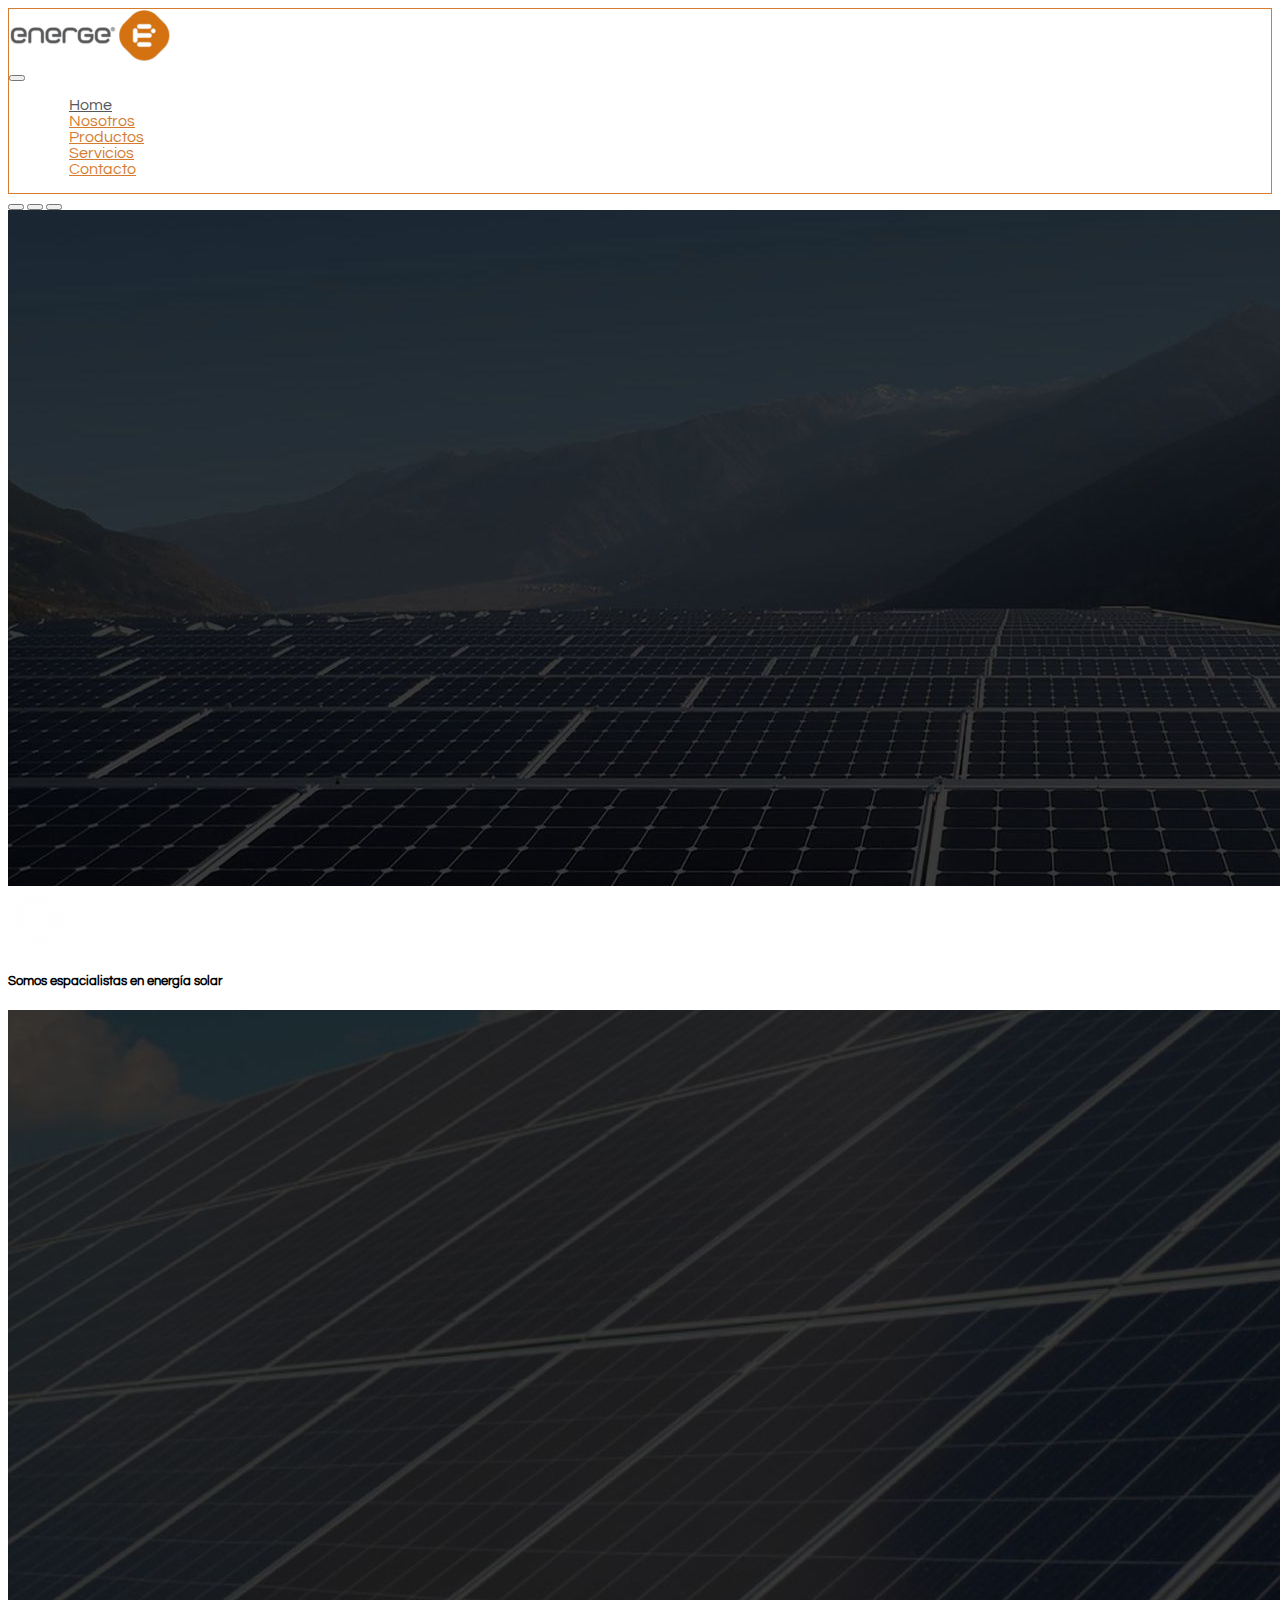
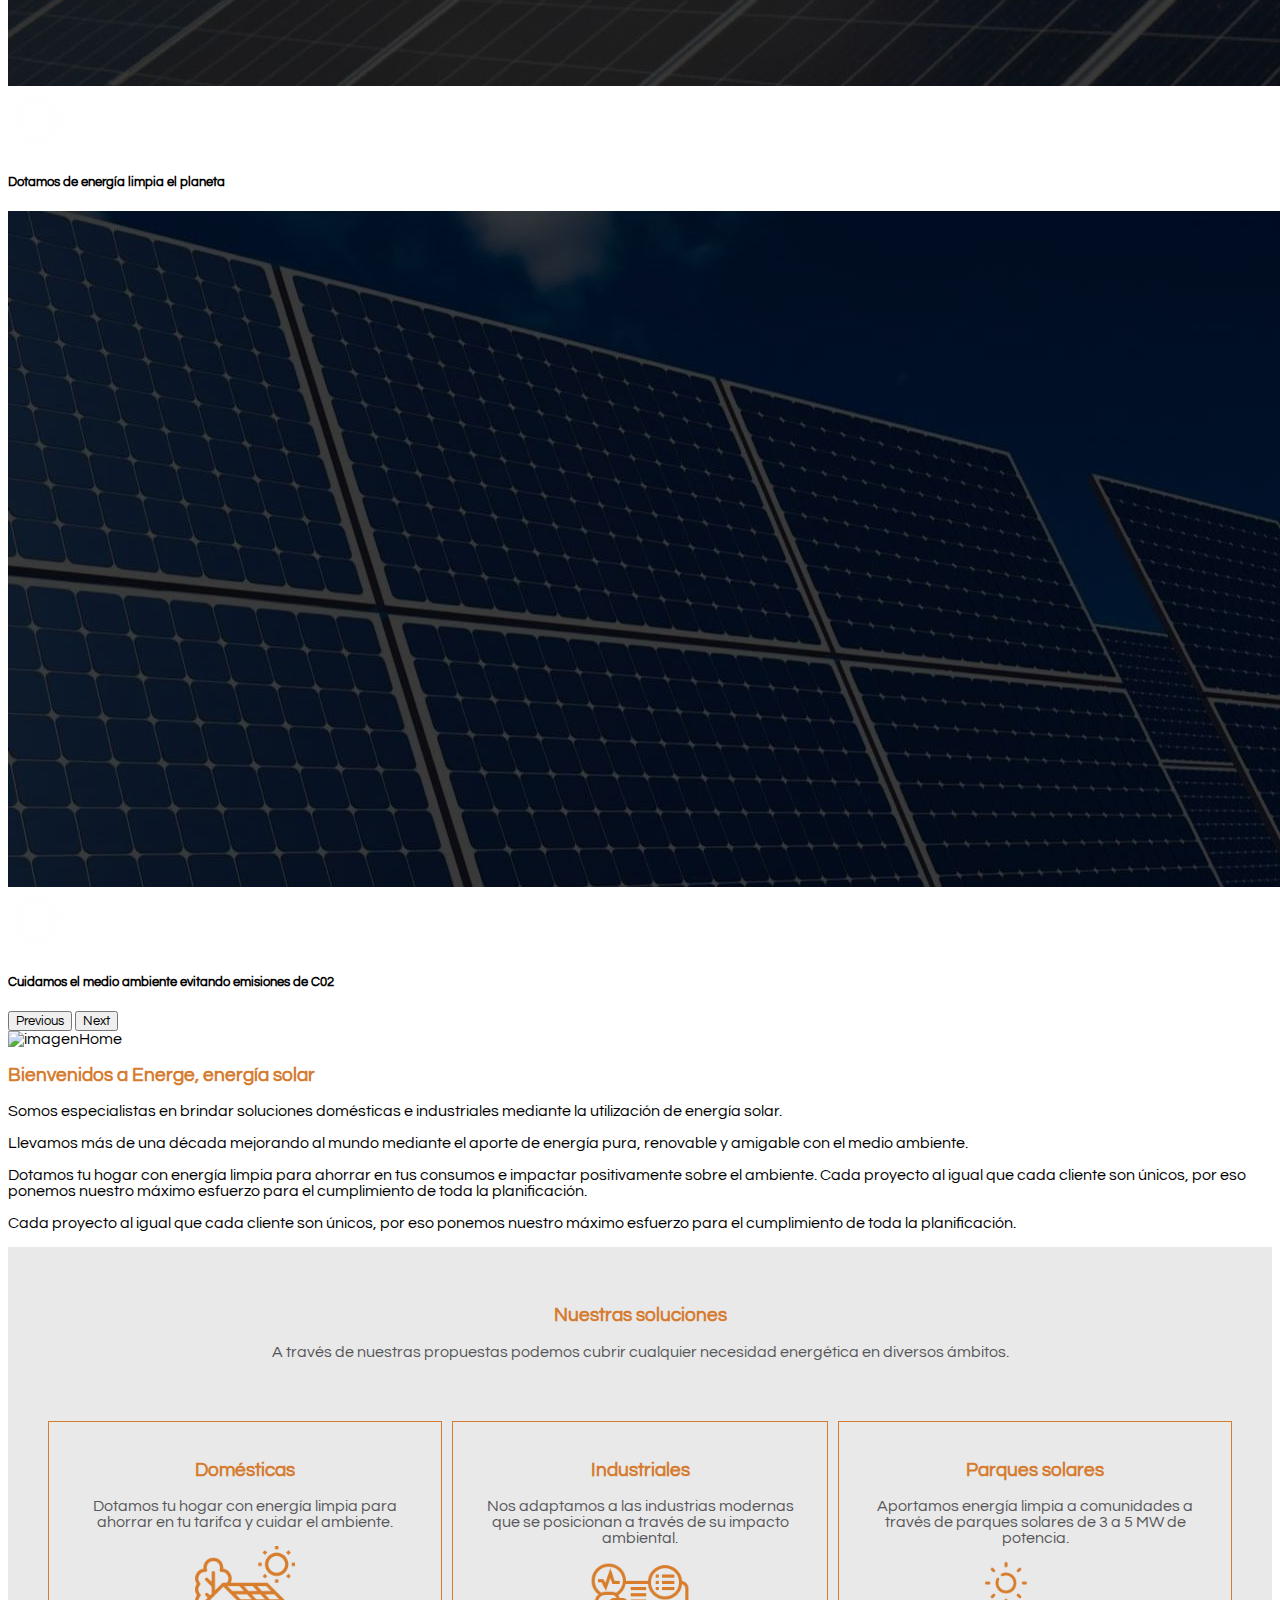
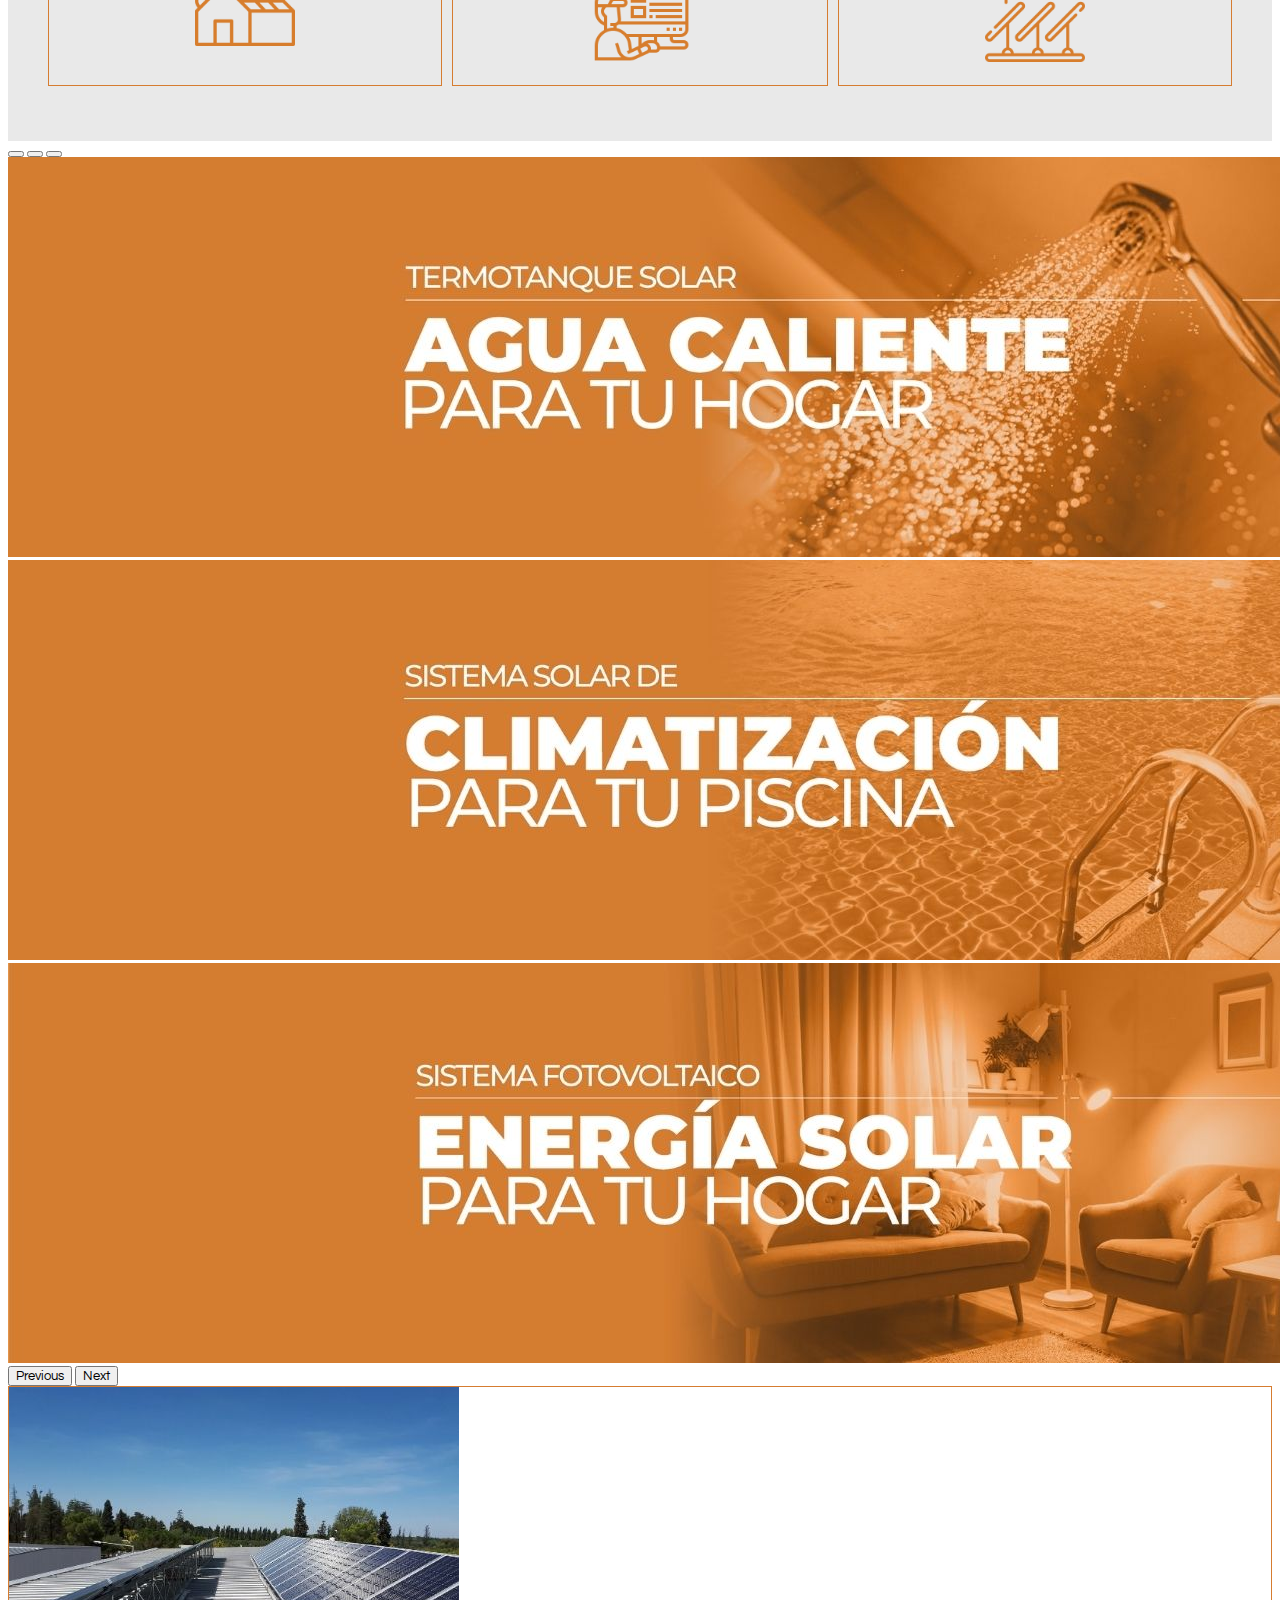
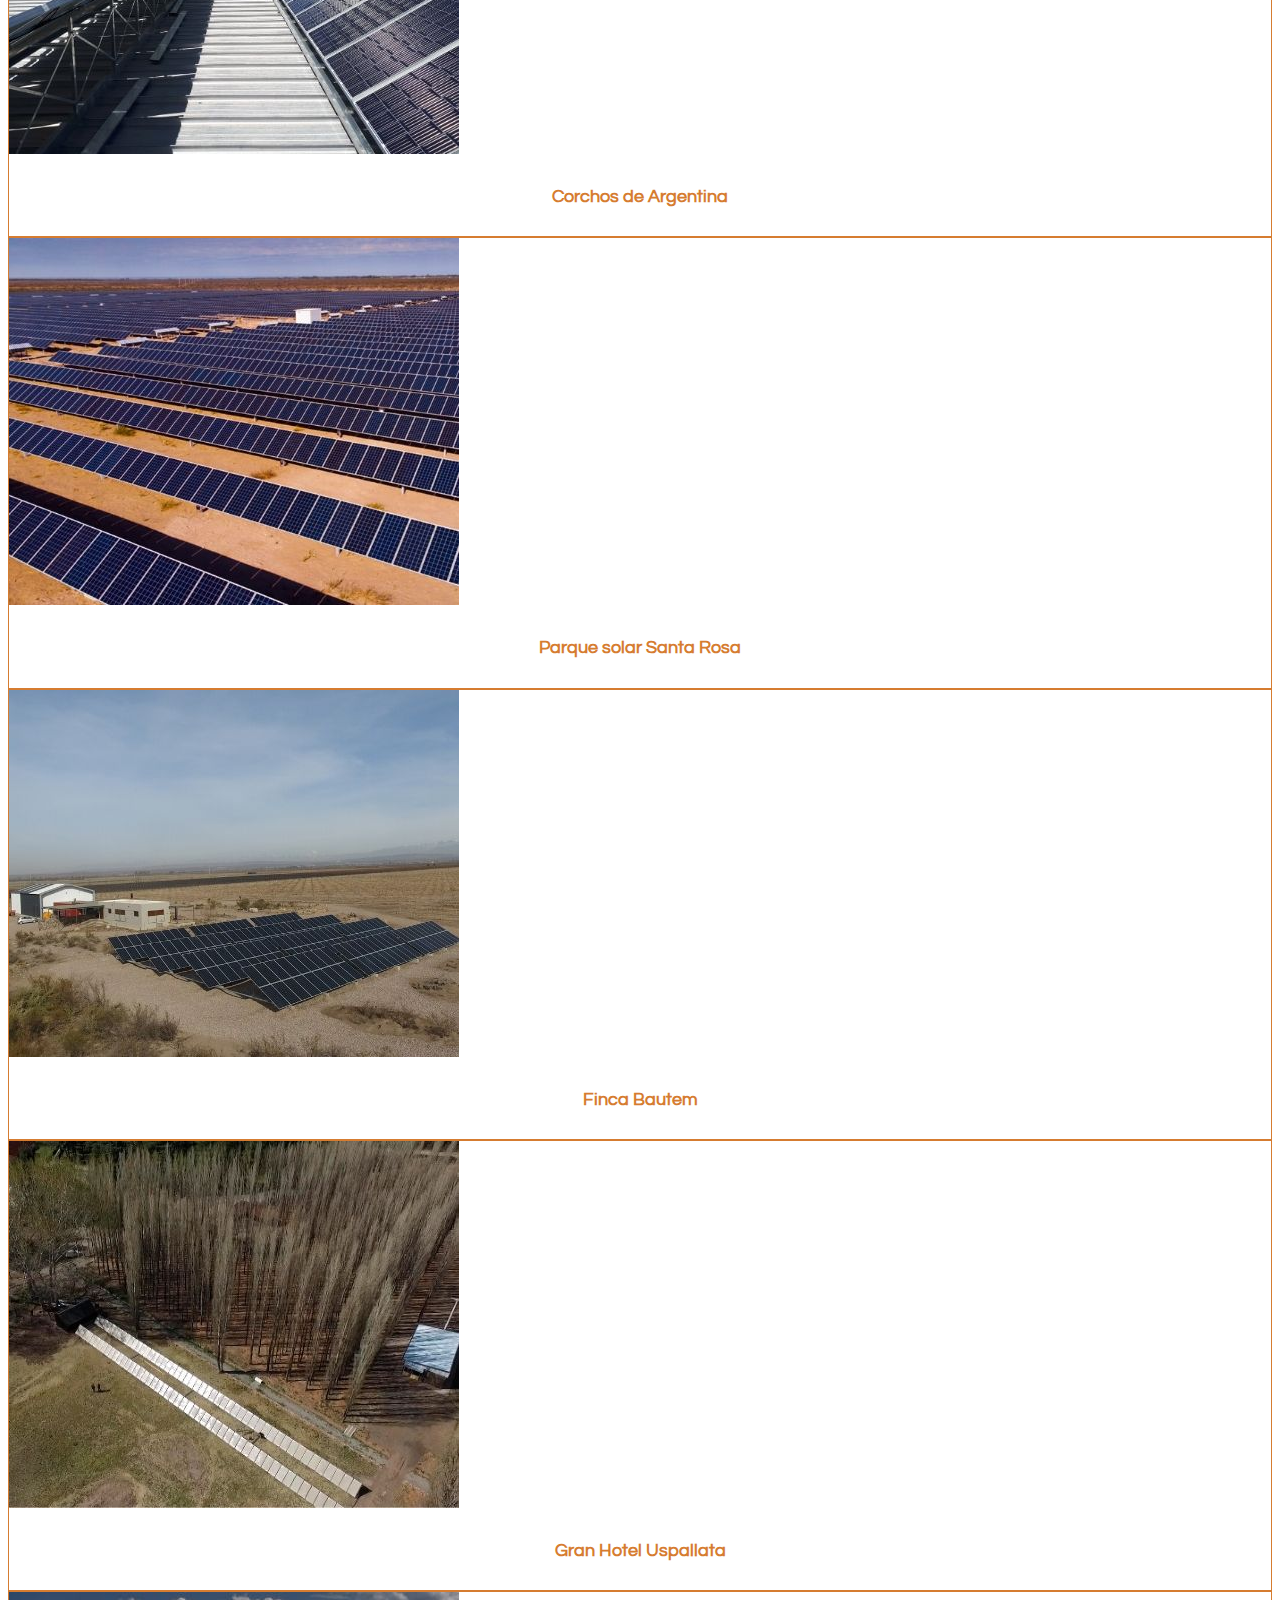
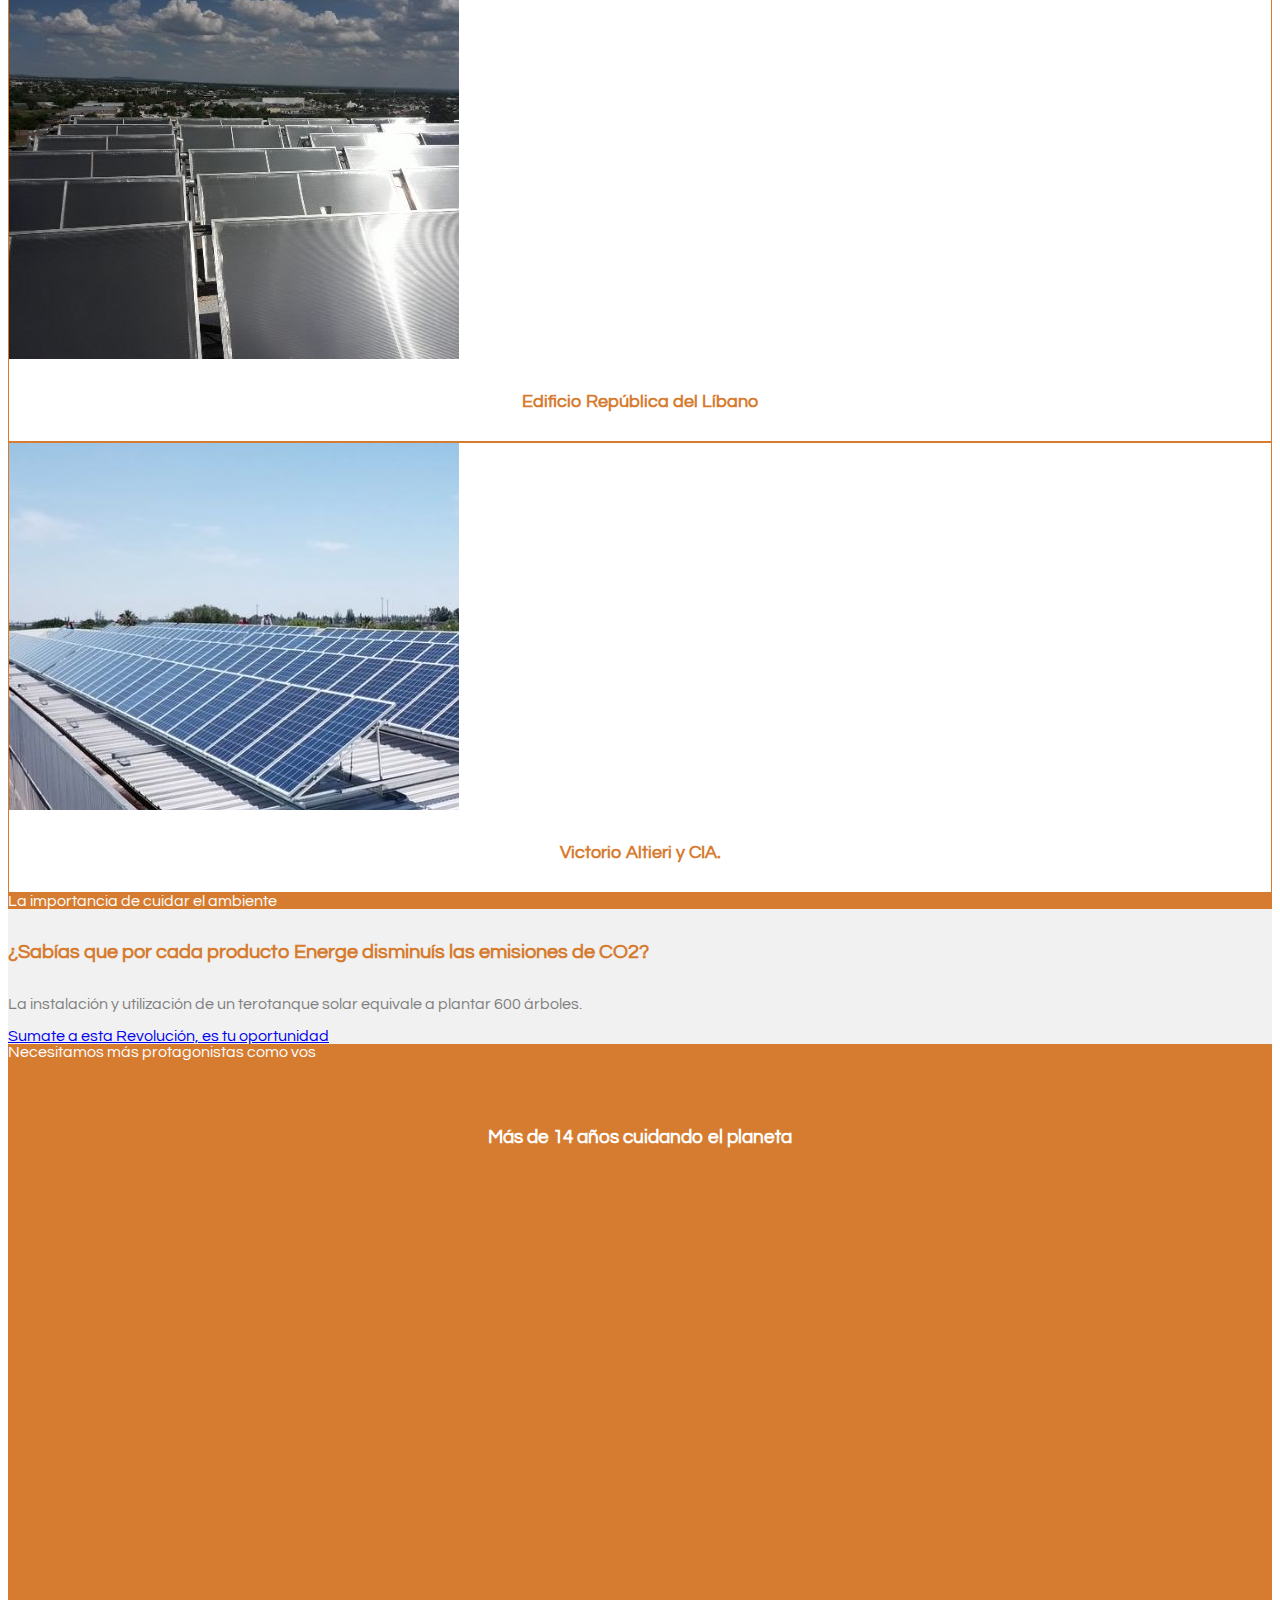
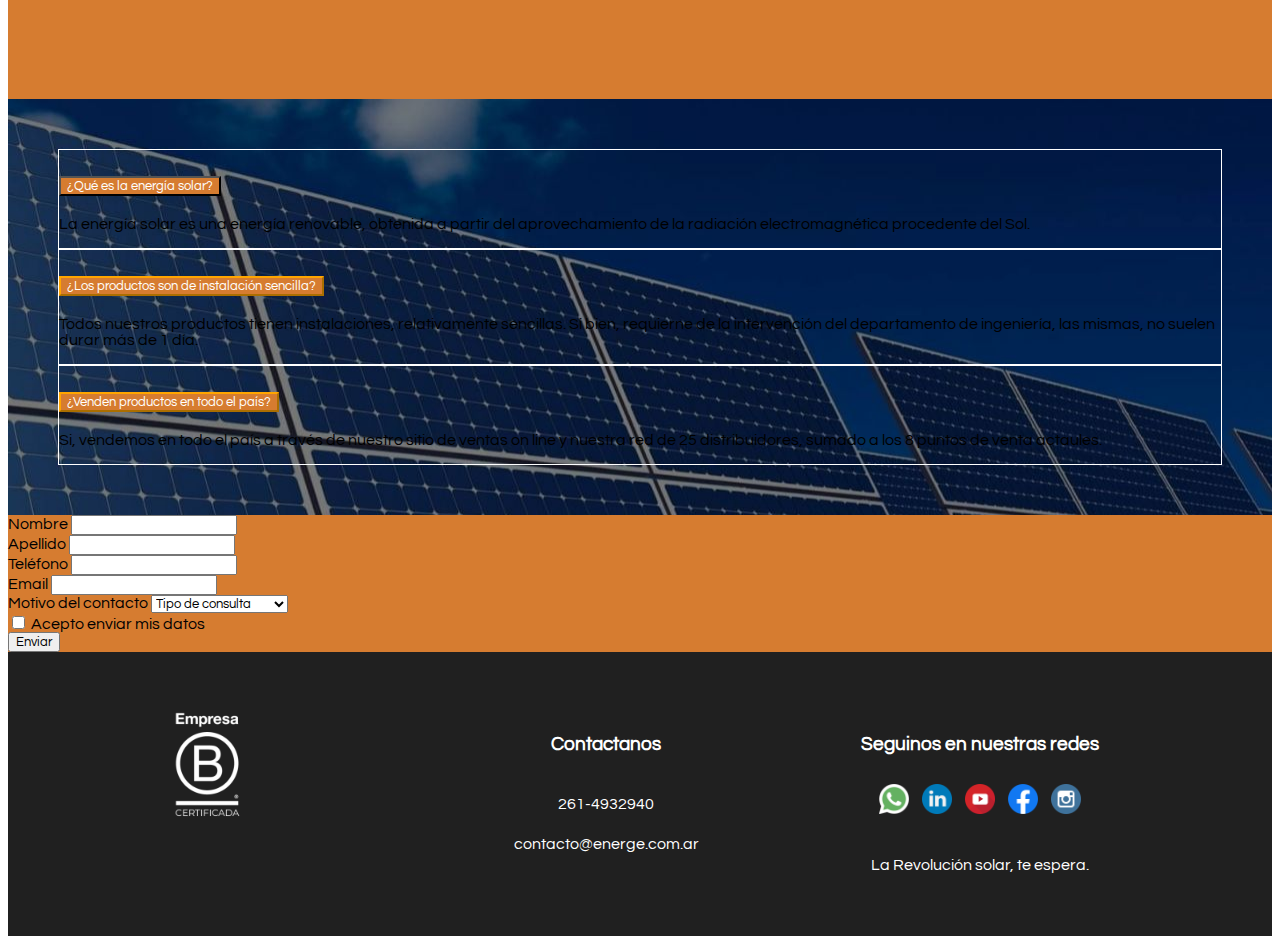
==== commit ddb4775a: "modificacion en formulario" ====
--- a/index.html
+++ b/index.html
@@ -9,7 +9,9 @@
     <meta name="keywords"  content="ENERGÍA SOLAR, SOLUCIONES RENOVABLES, ENERGÍA PURA, AMBIENTE, SOLUCIONES SOLARES DOMÉSTICAS, SOLUCIONES SOLARES INDUSTRIALES">
     <link href="https://cdn.jsdelivr.net/npm/bootstrap@5.1.0/dist/css/bootstrap.min.css" rel="stylesheet" integrity="sha384-KyZXEAg3QhqLMpG8r+8fhAXLRk2vvoC2f3B09zVXn8CA5QIVfZOJ3BCsw2P0p/We" crossorigin="anonymous">
     <link rel="stylesheet" href="./css/style.css">
-    <link href='http://fonts.googleapis.com/css?family=Questrial' rel='stylesheet' type='text/css'>
+    <link rel="preconnect" href="https://fonts.googleapis.com">
+    <link rel="preconnect" href="https://fonts.gstatic.com" crossorigin>
+    <link href="https://fonts.googleapis.com/css2?family=Questrial&display=swap" rel="stylesheet">
     <link rel="shortcut icon" href="./img/favicon.png">
 </head>
 <!-- Inicio de la página -->
@@ -56,23 +58,23 @@
         </div>
         <div class="carousel-inner">
         <div class="carousel-item active">
-            <img src="./img/portada__home__2/1.jpg" class="d-block w-100" alt="...">
-            <div class="carousel-caption d-none d-md-block">
-            <img src="./img/iso.png" alt="logoEnerge" width="80px" height="auto">    
+            <img src="./img/portada__home__2/1.jpg" class="d-block w-100" alt="Portada1">
+            <div class="carousel-caption d-md-block">
+            <img src="./img/iso.png" alt="logoEnerge" width="60px" height="auto">    
             <h5>Somos espacialistas en energía solar</h5>
             </div>
         </div>
         <div class="carousel-item">
-            <img src="./img/portada__home__2/2.jpg" class="d-block w-100" alt="...">
-            <div class="carousel-caption d-none d-md-block">
-            <img src="./img/iso.png" alt="logoEnerge" width="80px" height="auto">
+            <img src="./img/portada__home__2/2.jpg" class="d-block w-100" alt="Portada2">
+            <div class="carousel-caption d-md-block">
+            <img src="./img/iso.png" alt="logoEnerge" width="60px" height="auto">
             <h5>Dotamos de energía limpia el planeta</h5>
             </div>
         </div>
         <div class="carousel-item">
-            <img src="./img/portada__home__2/3.jpg" class="d-block w-100" alt="...">
-            <div class="carousel-caption d-none d-md-block">
-            <img src="./img/iso.png" alt="logoEnerge" width="80px" height="auto">
+            <img src="./img/portada__home__2/3.jpg" class="d-block w-100" alt="Portada3">
+            <div class="carousel-caption d-md-block">
+            <img src="./img/iso.png" alt="logoEnerge" width="60px" height="auto">
             <h5>Cuidamos el medio ambiente evitando emisiones de C02</h5>
             </div>
         </div>
@@ -90,7 +92,7 @@
 <!--Bloque 3 Texto+imagen  -->    
 
 <div class="clearfix">
-    <img src="./img/imagen-home.jpg" class="col-md-4 float-md-end mb-3 ms-md-3" alt="imagenHome">
+    <img src="./img/salentein.jpg" class="img-fluid col-md-3 float-md-end mb-3" alt="imagenHome">
     <h3 class="m-5">Bienvenidos a Energe, energía solar</h3>
     <p class="text-secondary mx-5">
         Somos especialistas en brindar soluciones domésticas e industriales mediante la utilización de energía solar. 
@@ -116,7 +118,7 @@
             <div class="soluciones__tipos">
                 <div class="soluciones__tipos--domestico">
                     <h3>Domésticas</h3>
-                    <p>Dotamos tu hogar con energía limpia para ahorrar en tus consumos e impactar positivamente sobre el ambiente.</p>
+                    <p>Dotamos tu hogar con energía limpia para ahorrar en tu tarifca y cuidar el ambiente.</p>
                     <img src="./img/domestico.png" alt="Termotanque" width="100px" height="auto">    
                 </div>
                 <div class="soluciones__tipos--industrial">
@@ -281,26 +283,26 @@
     
 
 <!-- Bloque 10 Formulario-->  
-    <form class="row g-3 p-5 m-0 text-white"   >
+    <form action="enviar.php" method="post" class="row g-3 p-5 m-0 text-white">
         <div class="col-md-6">
             <label for="inputName" class="form-label">Nombre</label>
-            <input type="text" class="form-control" id="inputName">
+            <input type="text" class="form-control" id="inputName" name="nombre">
         </div>
         <div class="col-md-6">
             <label for="inputSurname" class="form-label">Apellido</label>
-            <input type="text" class="form-control" id="inputSurname">
+            <input type="text" class="form-control" id="inputSurname" name="apellido">
         </div>
         <div class="col-md-6">
             <label for="inputPhone" class="form-label">Teléfono</label>
-            <input type="number" class="form-control" id="inputPhone">
+            <input type="number" class="form-control" id="inputPhone" name="telefono">
             </div>
         <div class="col-md-6">
             <label for="inputEmail4" class="form-label">Email</label>
-            <input type="email" class="form-control" id="inputEmail4">
+            <input type="email" class="form-control" id="inputEmail" name="correo">
         </div>  
         <div class="col-md-12">
             <label for="inputState" class="form-label">Motivo del contacto</label>
-            <select id="inputState" class="form-select">
+            <select id="inputState" class="form-select" name="mensaje">
                 <option selected>Tipo de consulta</option>
                 <option>Consulta en general</option>
                 <option>Presupuesto</option>
--- a/css/style.css
+++ b/css/style.css
@@ -296,12 +296,12 @@
   }
 }
 
-@media (min-width: 450px) and (max-width: 576px) {
+@media (min-width: 451px) and (max-width: 576px) {
   div.video h3 {
     font-size: 22px;
   }
   div.video div.video__embebido iframe {
-    width: 500px;
+    width: 450px;
   }
 }
 
@@ -490,7 +490,7 @@
 /* Bloque 1 Header */
 /* Bloque 2 Portada */
 div.portada {
-  background-image: url(/img/Portada-servicios.jpg);
+  background-image: url(../img/Portada-servicios.jpg);
   text-align: center;
   padding: 130px 30px 130px 30px;
 }
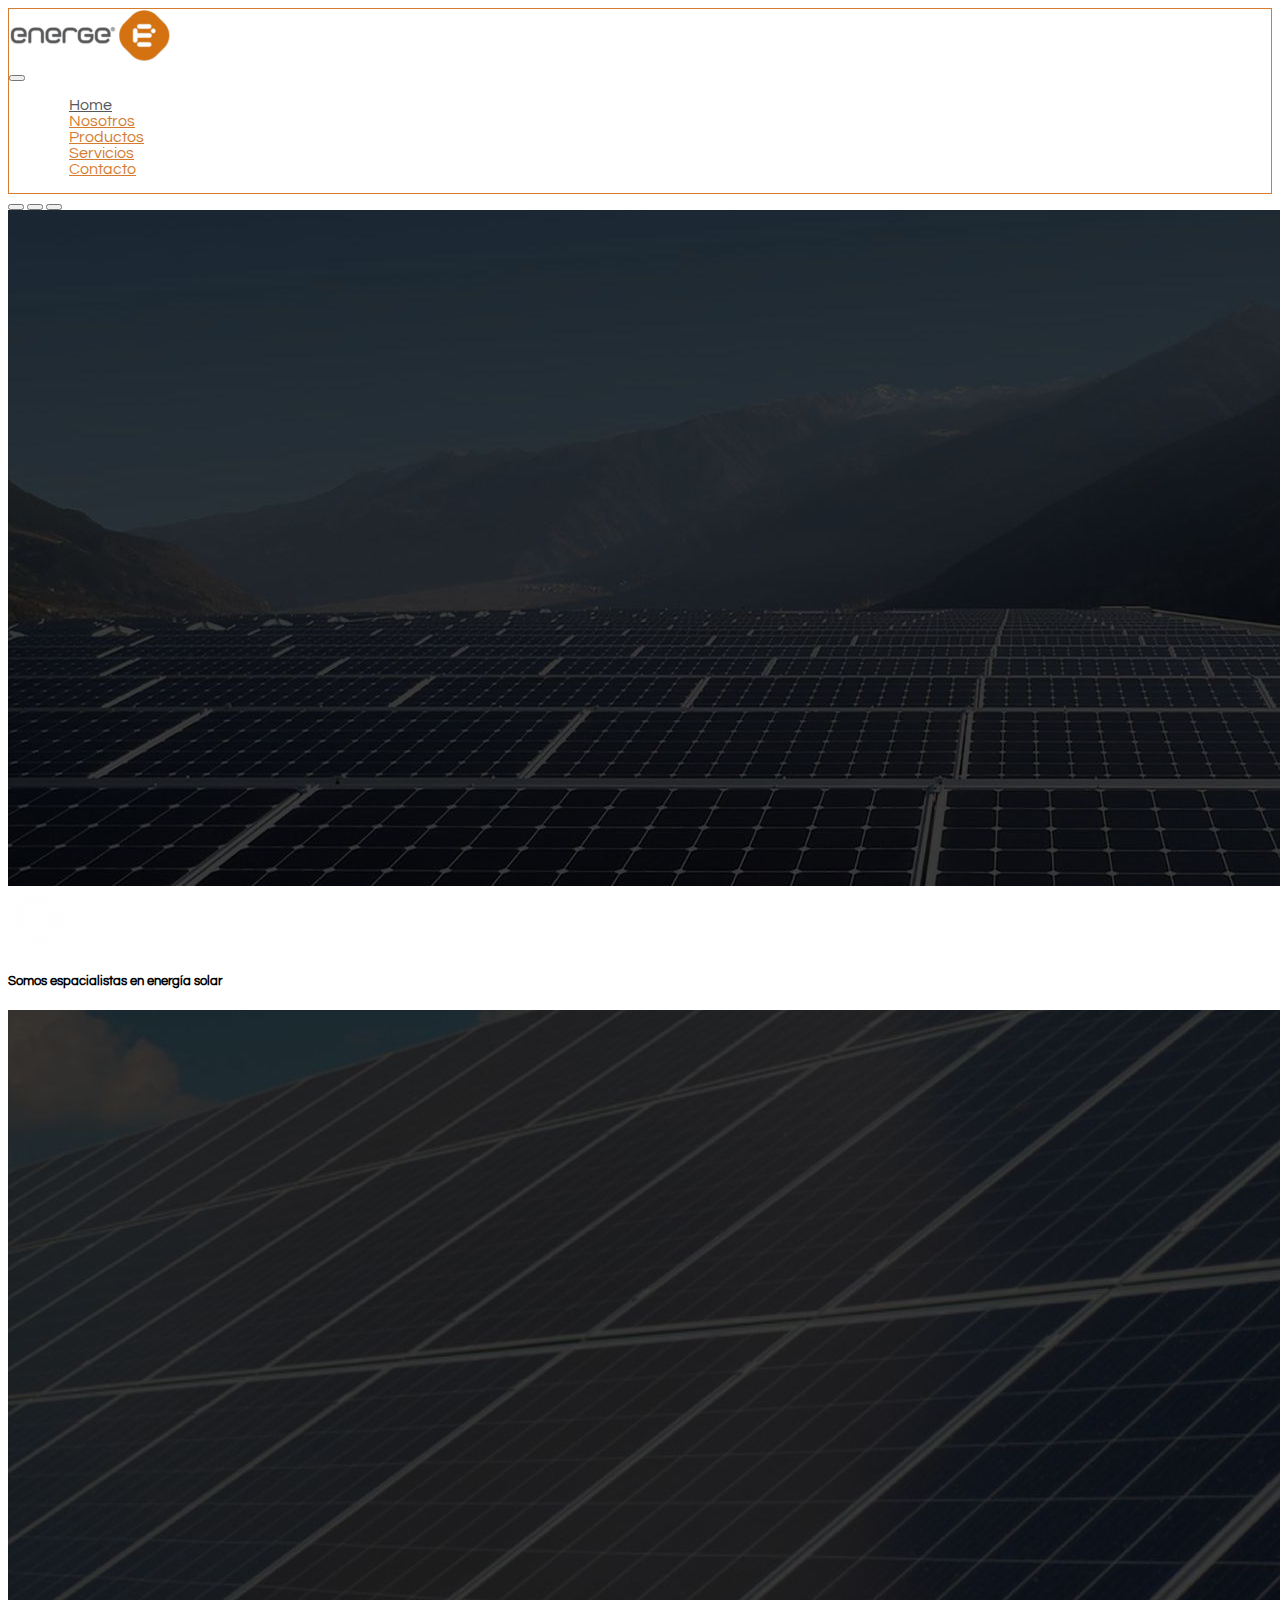
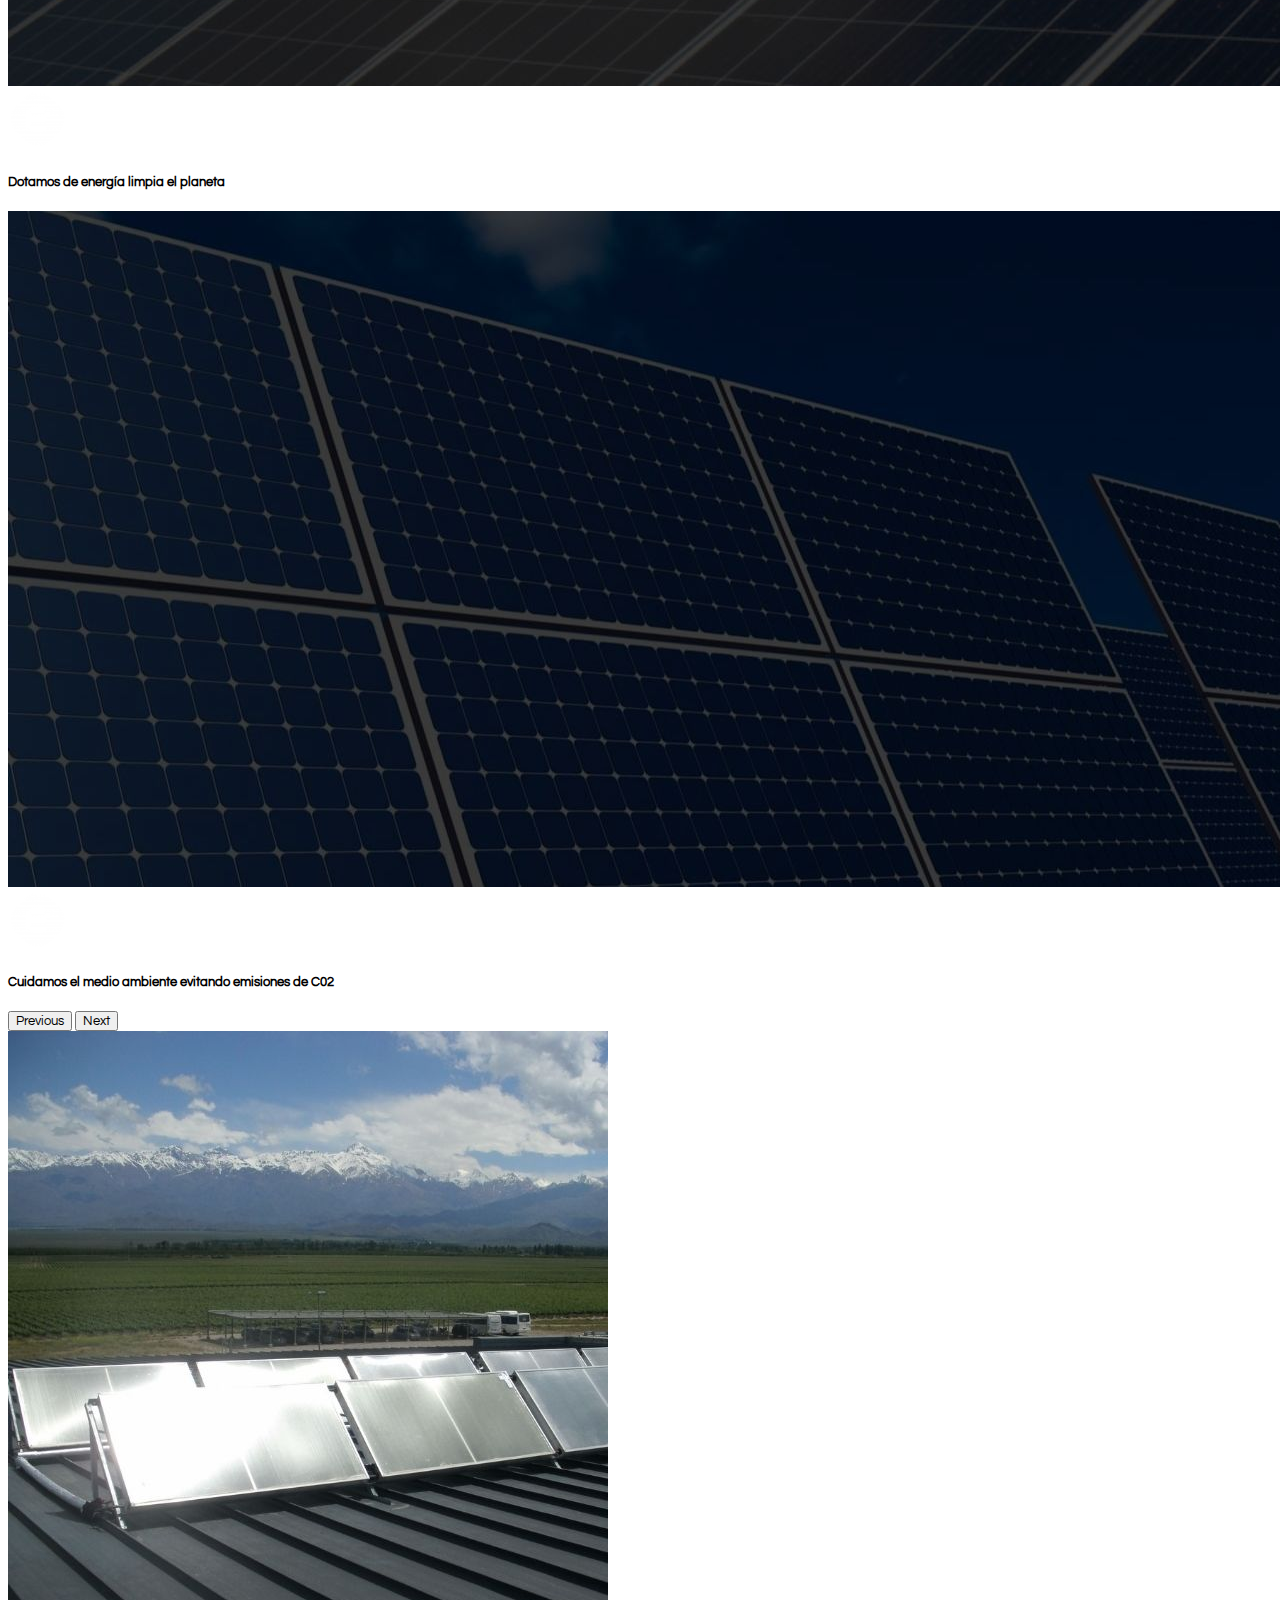
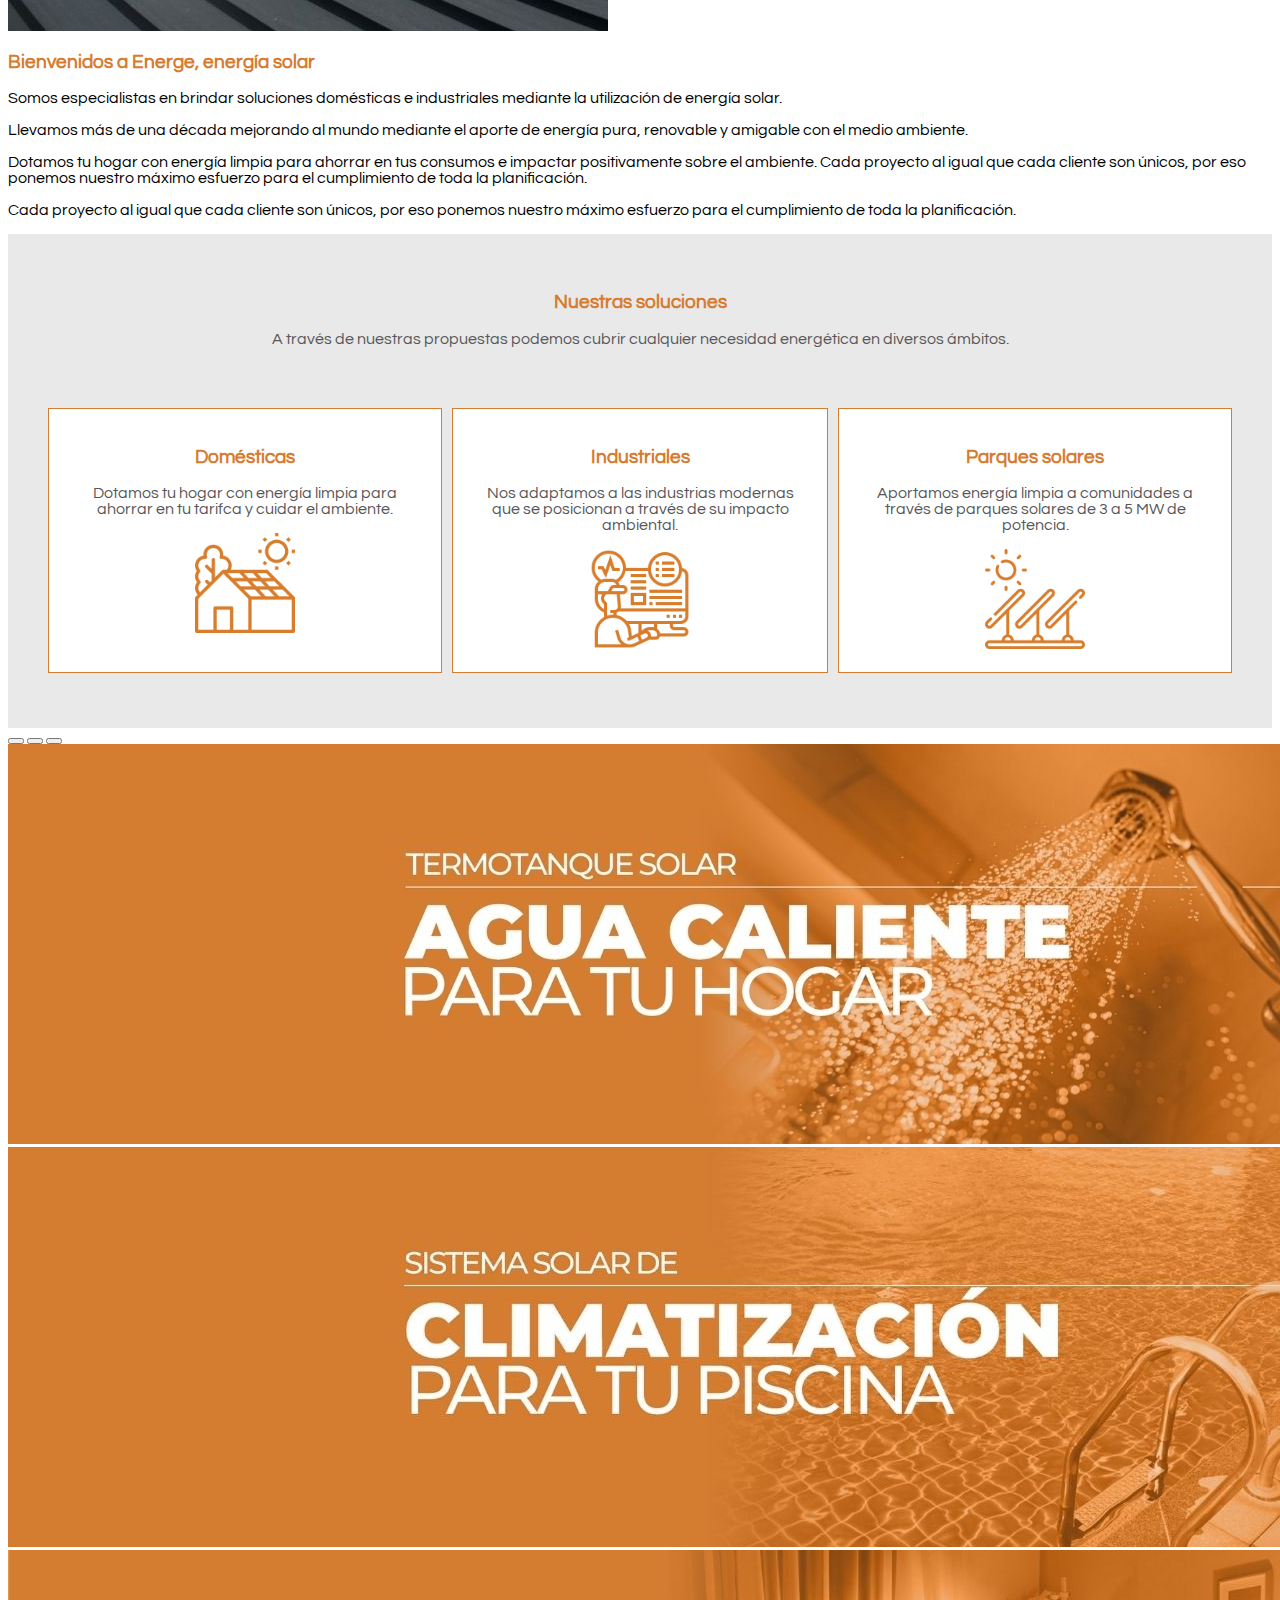
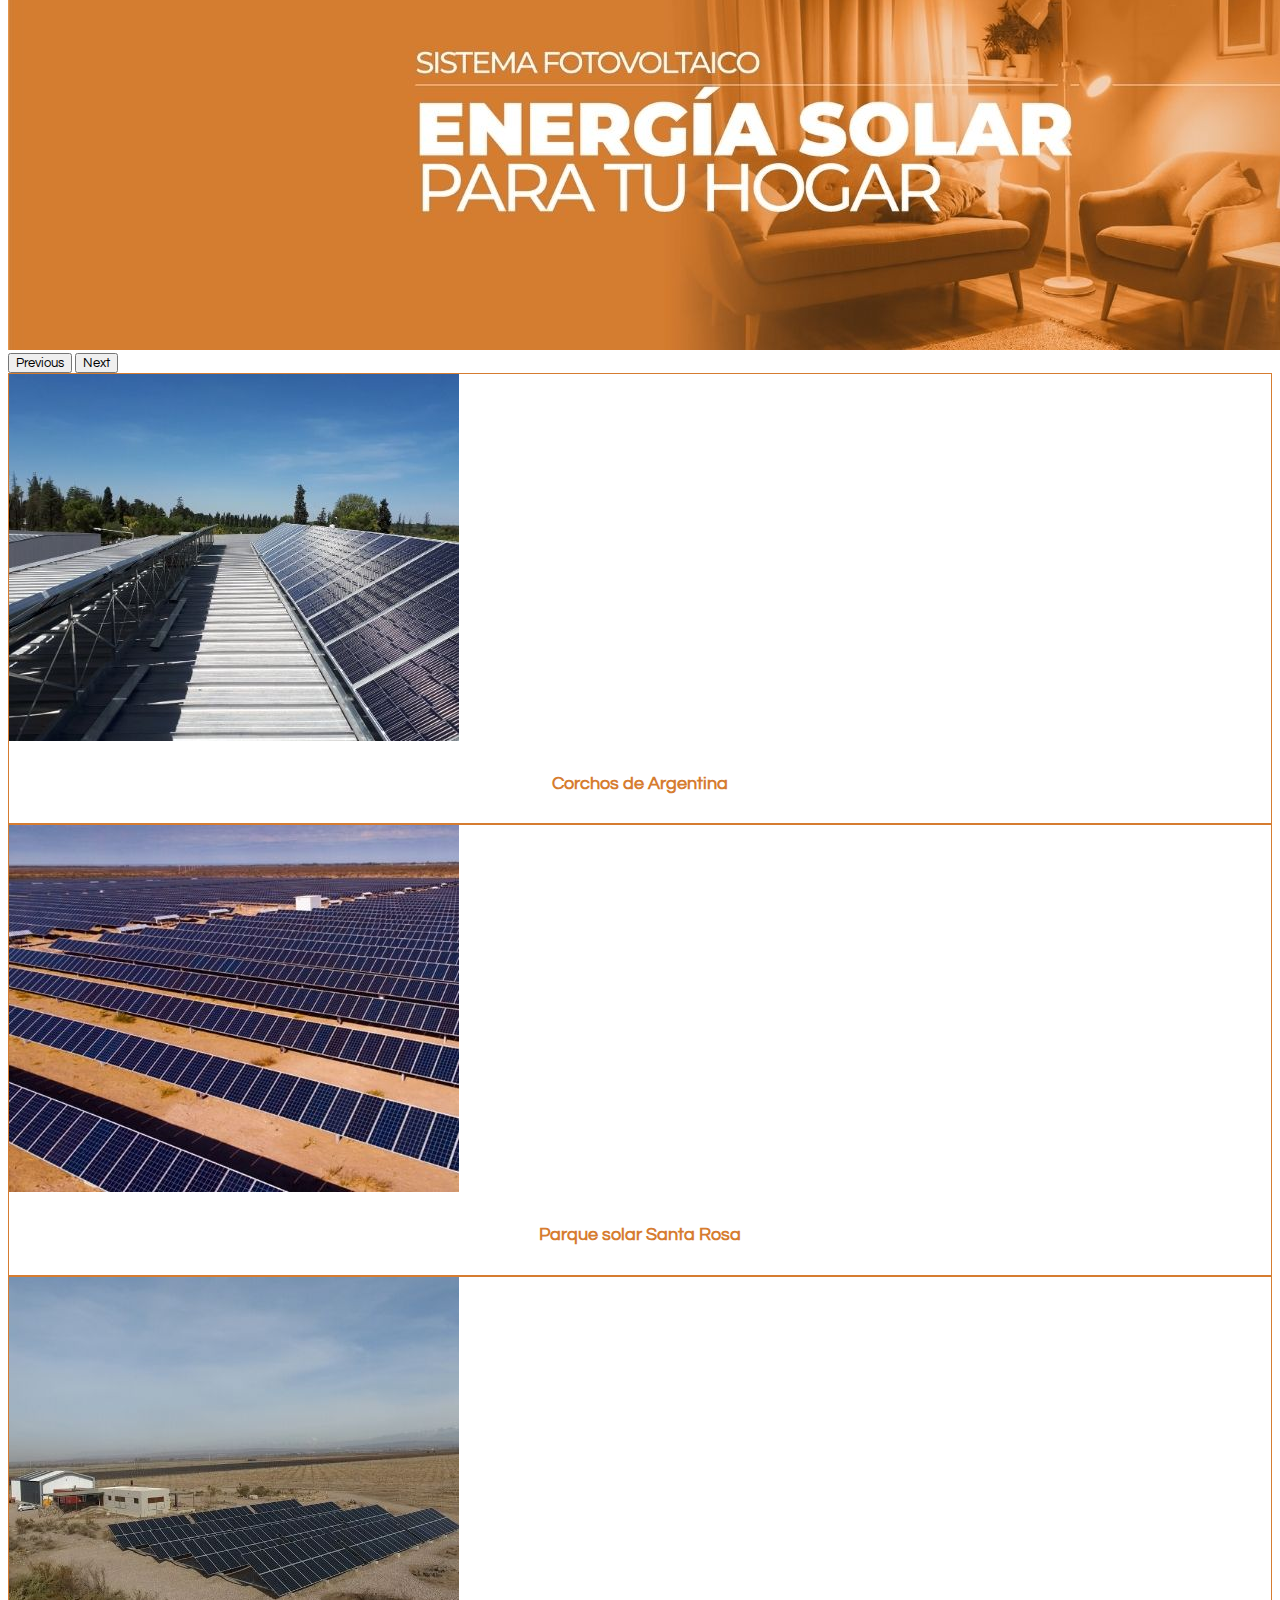
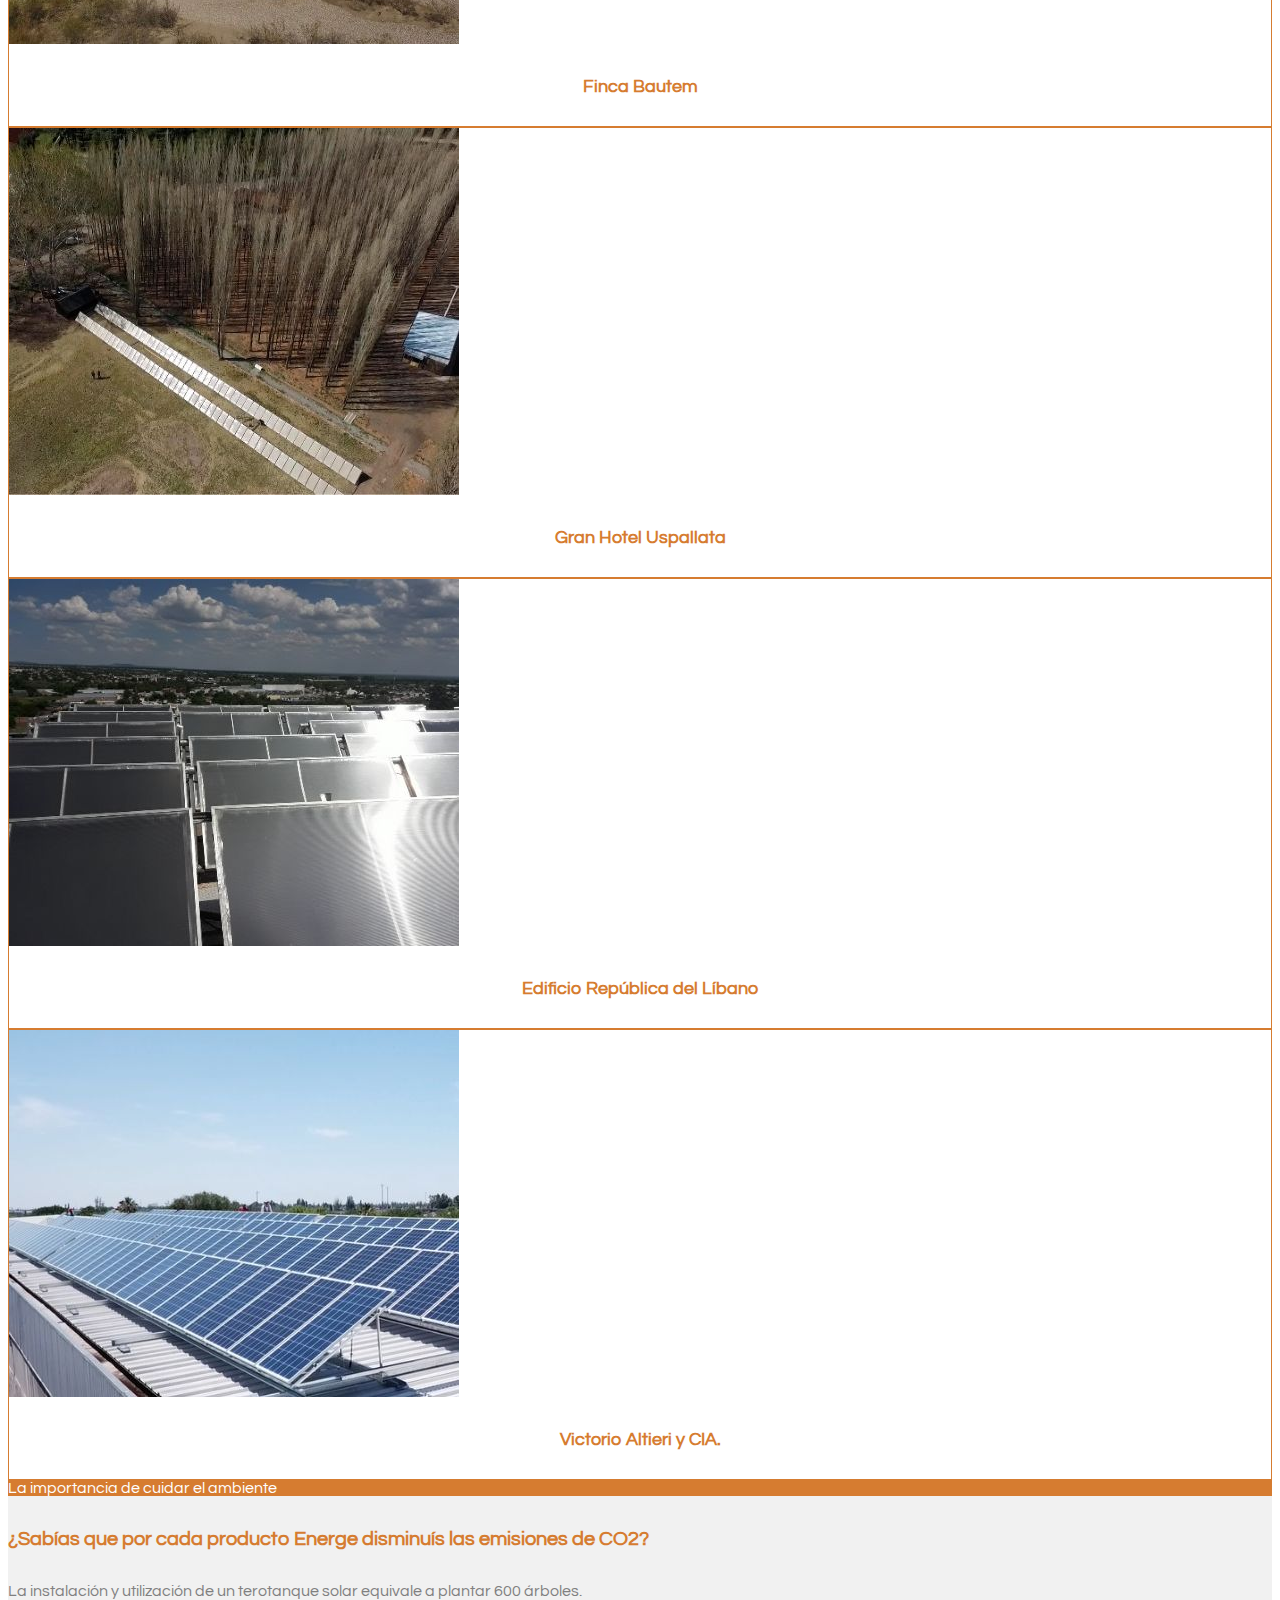
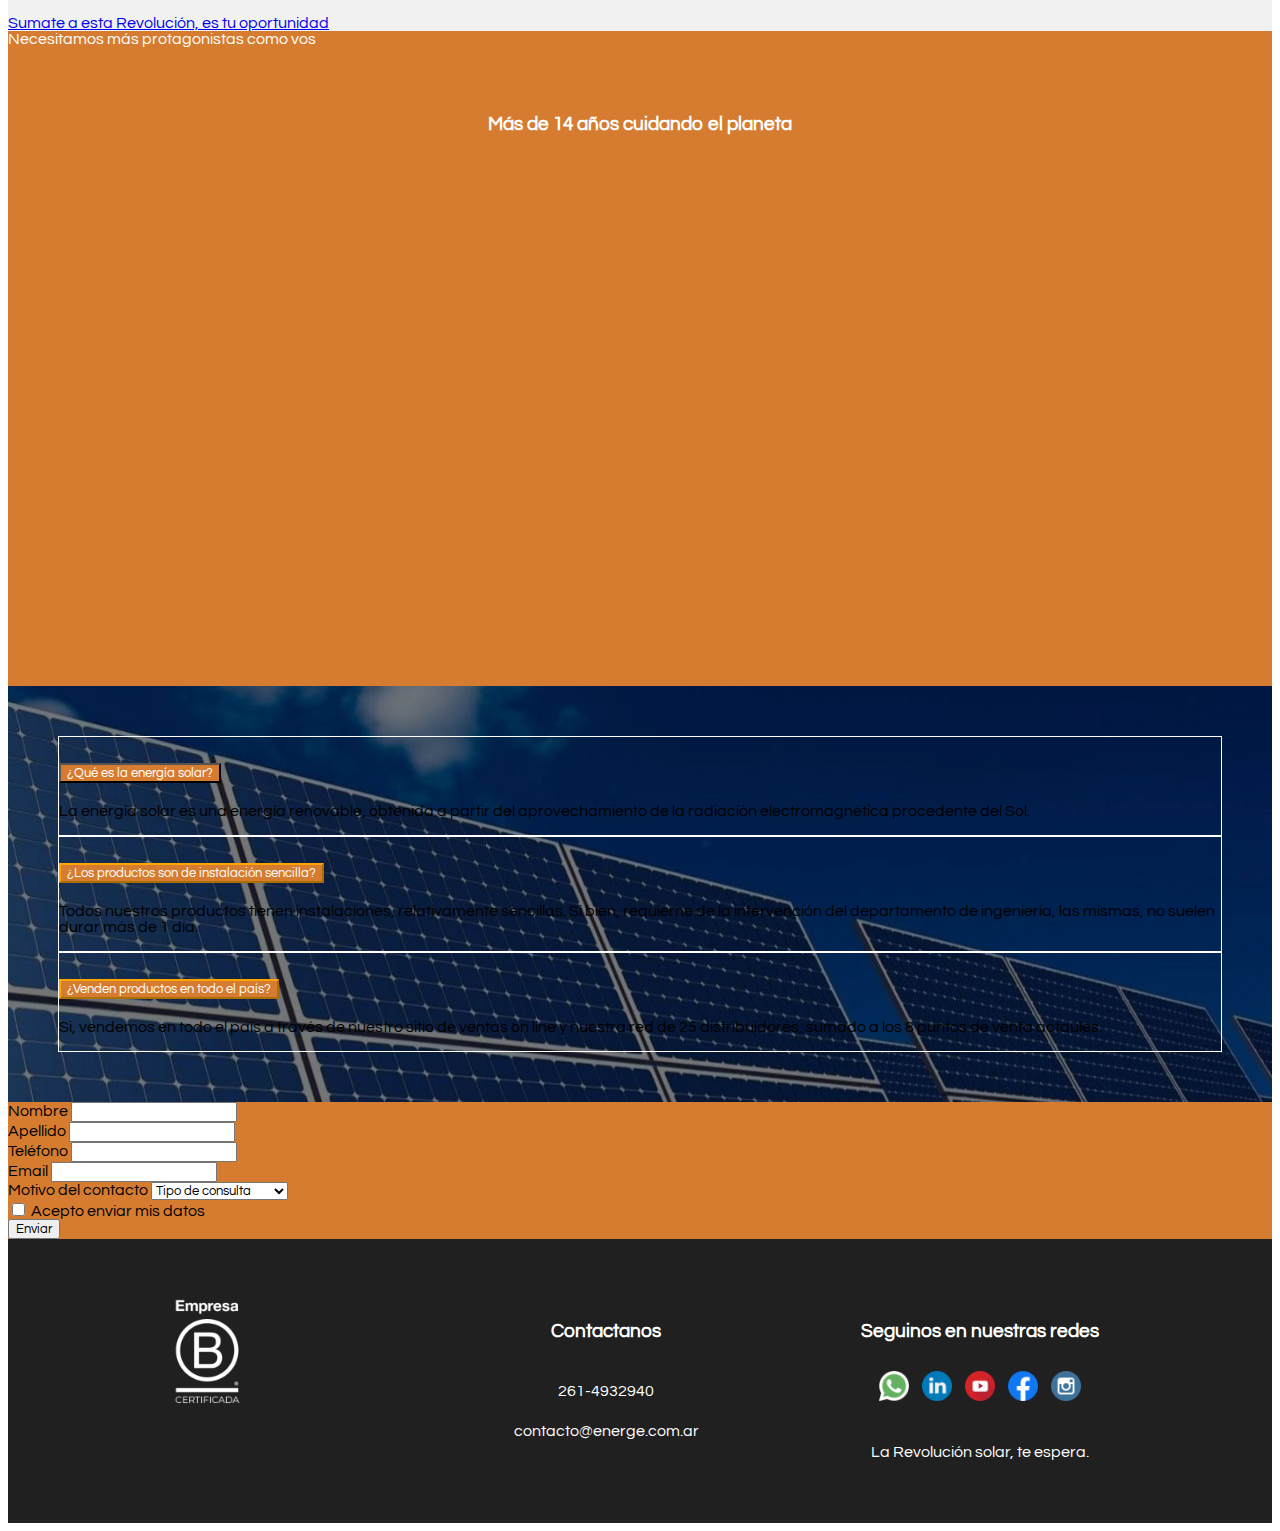
==== commit 5cbad60b: "actualizacion en url de enviar.php" ====
--- a/index.html
+++ b/index.html
@@ -283,7 +283,7 @@
     
 
 <!-- Bloque 10 Formulario-->  
-    <form action="enviar.php" method="post" class="row g-3 p-5 m-0 text-white">
+    <form action="/enviar.php" method="post" class="row g-3 p-5 m-0 text-white">
         <div class="col-md-6">
             <label for="inputName" class="form-label">Nombre</label>
             <input type="text" class="form-control" id="inputName" name="nombre">
--- a/css/style.css
+++ b/css/style.css
@@ -39,10 +39,8 @@
   color: #d67c30;
 }
 
-@media (max-width: 451px) {
-  img.col-md-4.float-md-end.mb-3.ms-md-3 {
-    width: 450px;
-  }
+script {
+  font-family: Arial, Helvetica, sans-serif;
 }
 
 /* Bloque 4 Soluciones ofrecidas */
@@ -83,6 +81,7 @@
 
 div.soluciones div.soluciones__tipos div.soluciones__tipos--domestico {
   border: #d67c30 solid 1px;
+  background-color: white;
   width: 630px;
   padding: 20px;
   margin: 5px;
@@ -90,10 +89,13 @@
 
 div.soluciones div.soluciones__tipos div.soluciones__tipos--domestico:hover {
   background-color: rgba(228, 109, 11, 0.295);
+  -webkit-transform: translate(0px, 3px);
+          transform: translate(0px, 3px);
 }
 
 div.soluciones div.soluciones__tipos div.soluciones__tipos--industrial {
   border: #d67c30 1px solid;
+  background-color: white;
   width: 600px;
   /* Acá apliqué un ej de Operaciones de acuerdo a la variable Width */
   padding: 20px;
@@ -102,10 +104,13 @@
 
 div.soluciones div.soluciones__tipos div.soluciones__tipos--industrial:hover {
   background-color: rgba(228, 109, 11, 0.295);
+  -webkit-transform: translate(0px, 3px);
+          transform: translate(0px, 3px);
 }
 
 div.soluciones div.soluciones__tipos div.soluciones__tipos--parque {
   border: #d67c30 1px solid;
+  background-color: white;
   width: 630px;
   padding: 20px;
   margin: 5px;
@@ -113,6 +118,8 @@
 
 div.soluciones div.soluciones__tipos div.soluciones__tipos--parque:hover {
   background-color: rgba(228, 109, 11, 0.295);
+  -webkit-transform: translate(0px, 3px);
+          transform: translate(0px, 3px);
 }
 
 @media (max-width: 450px) {
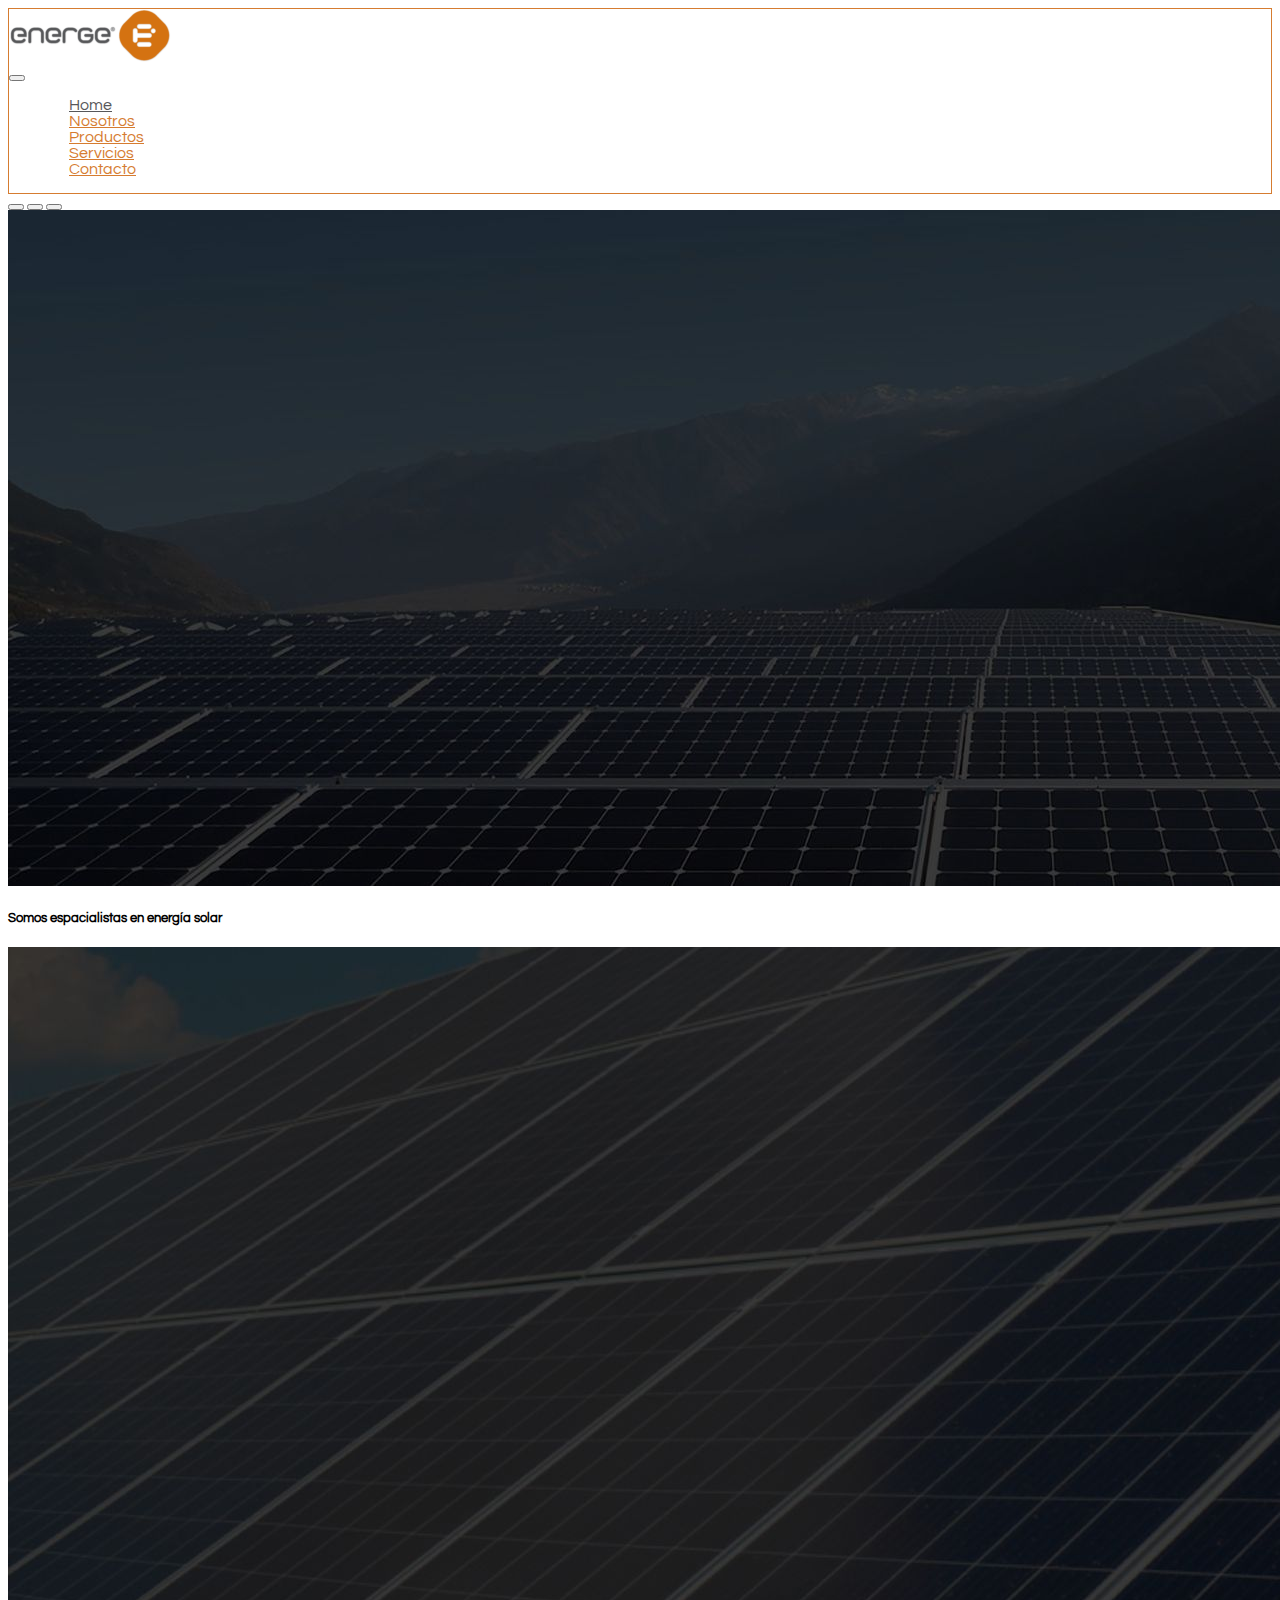
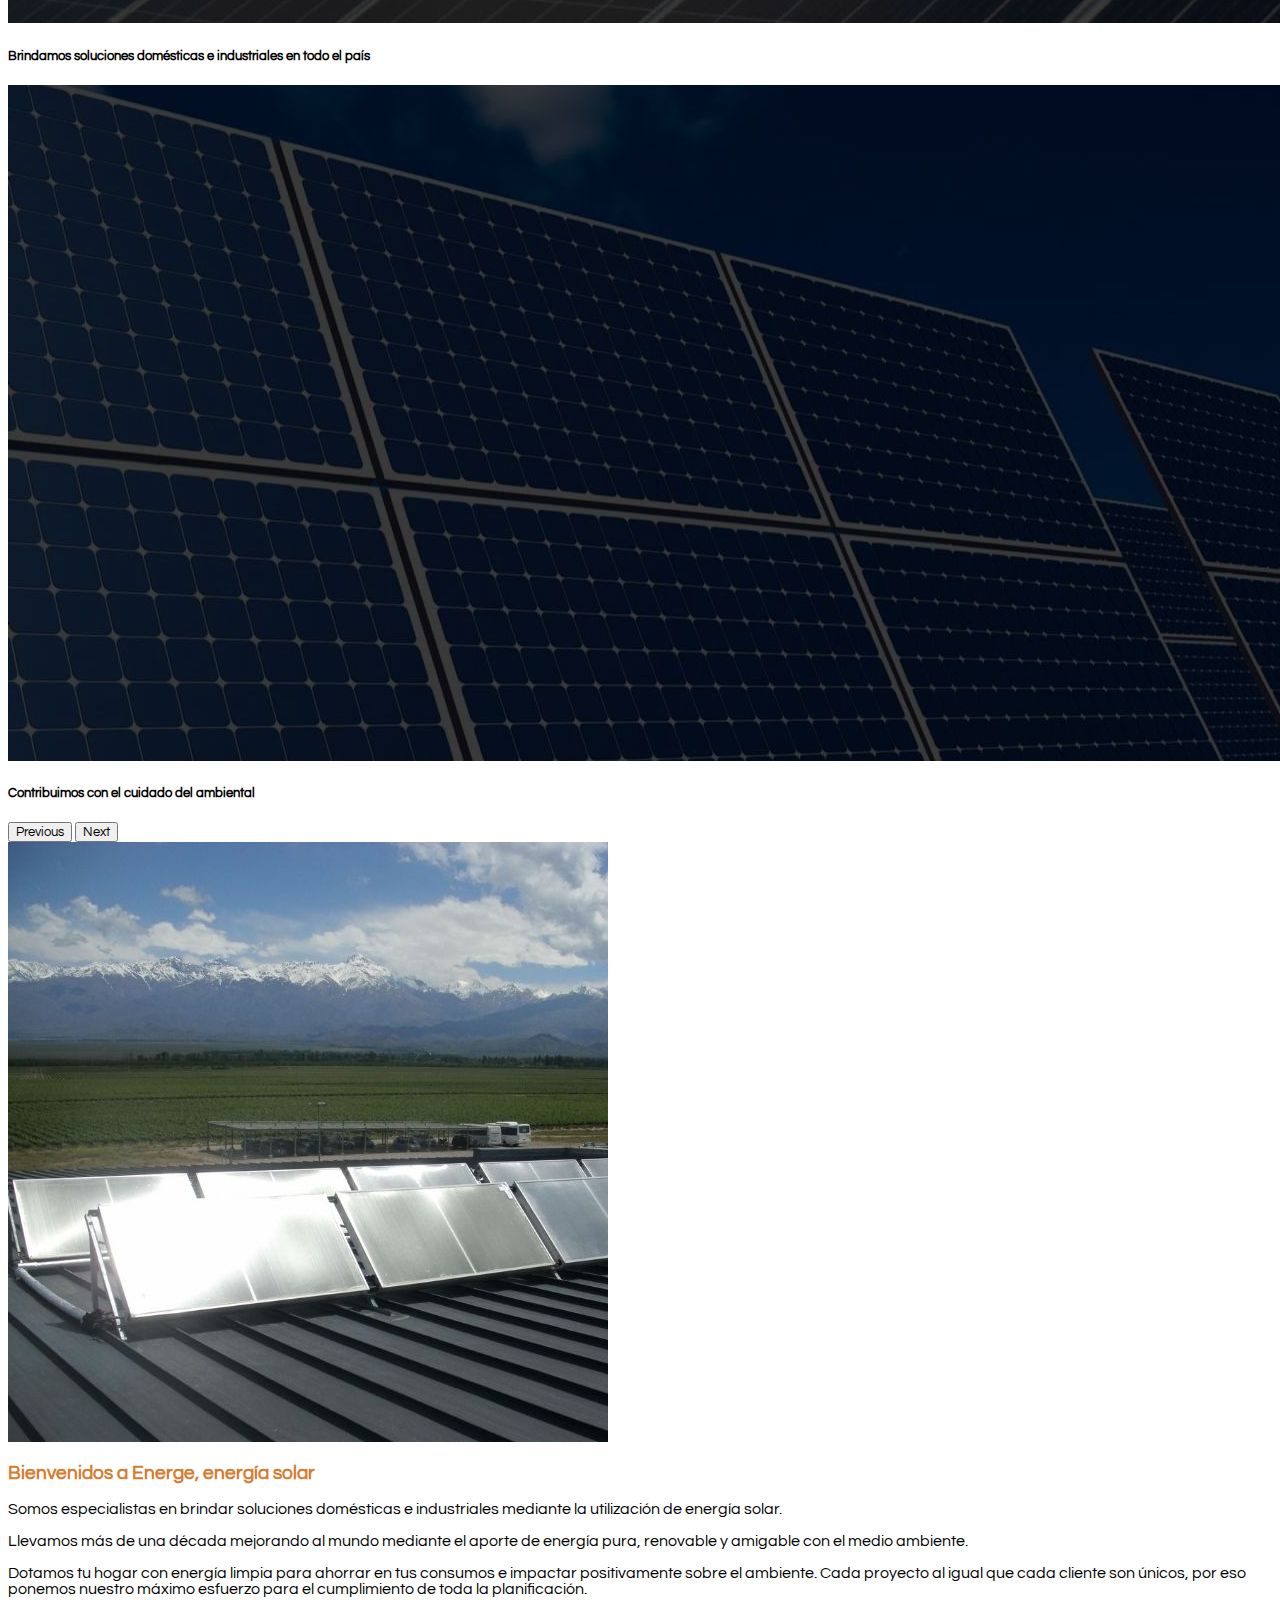
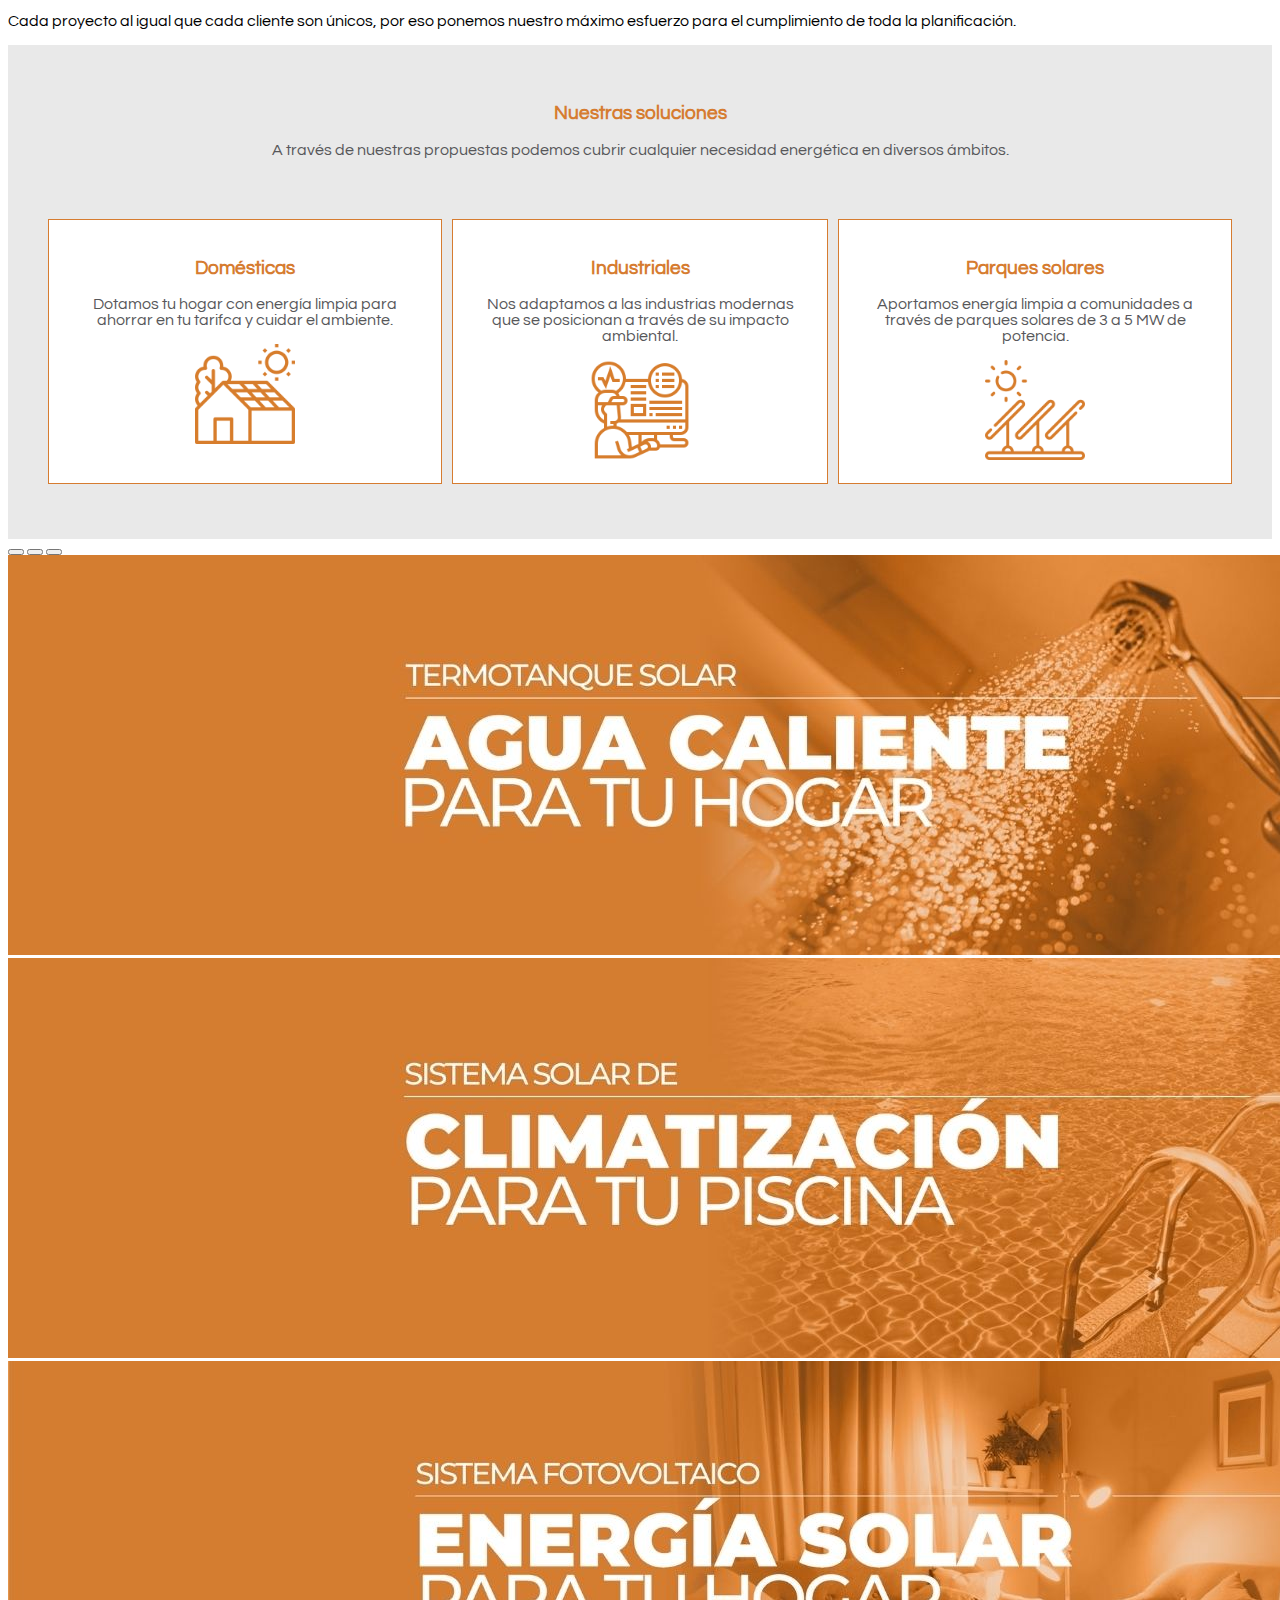
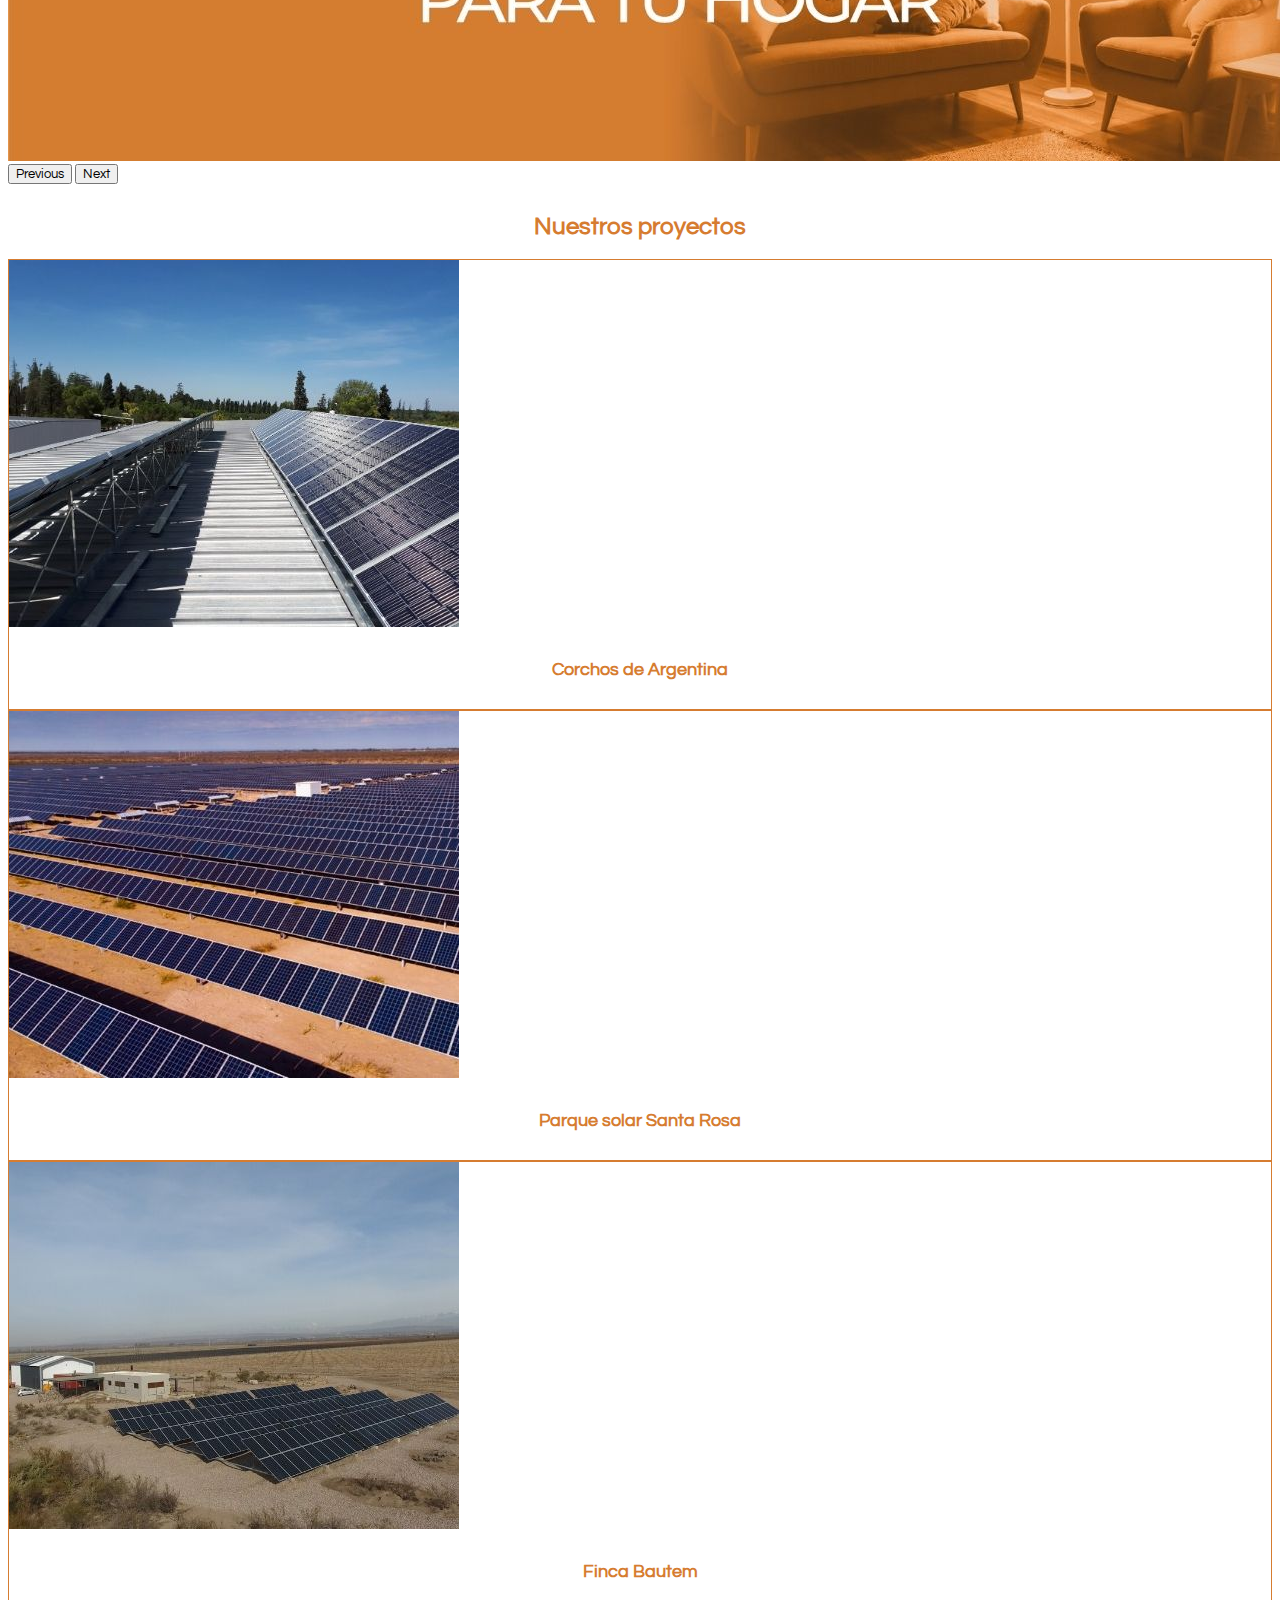
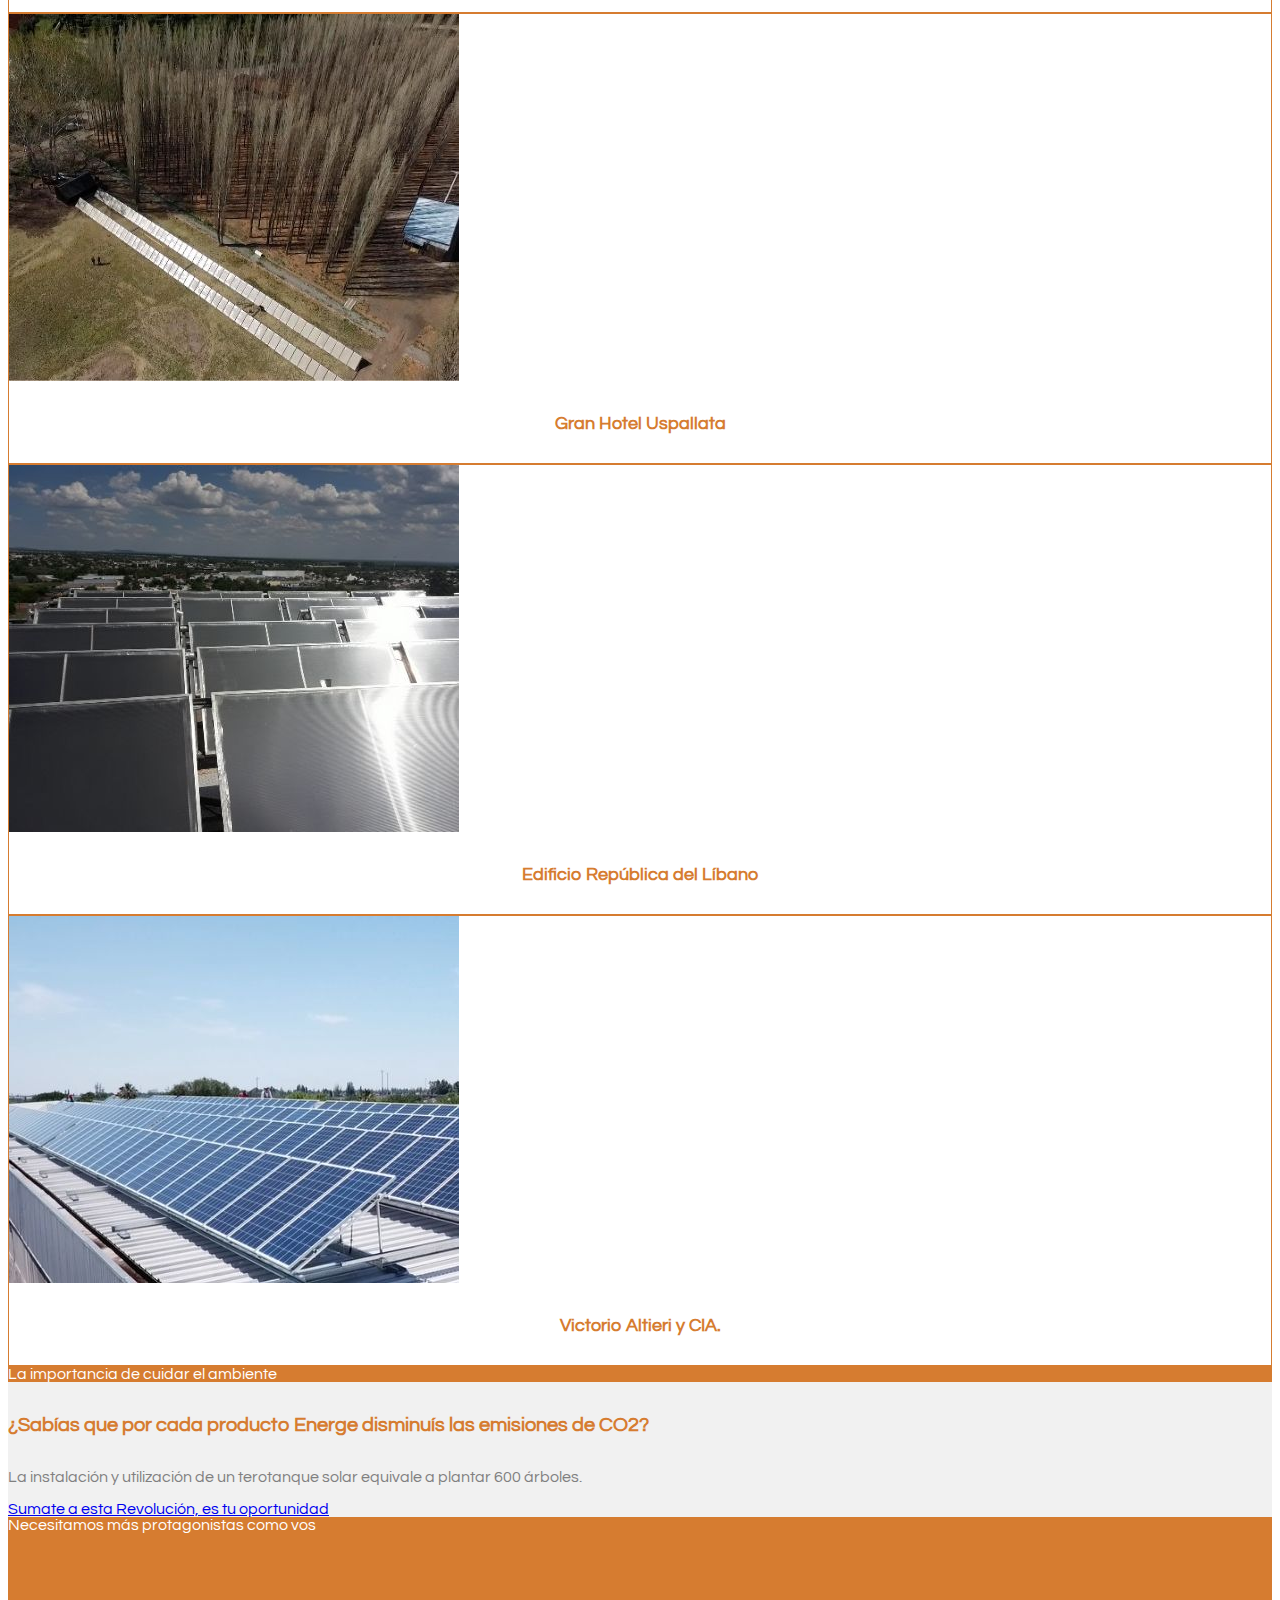
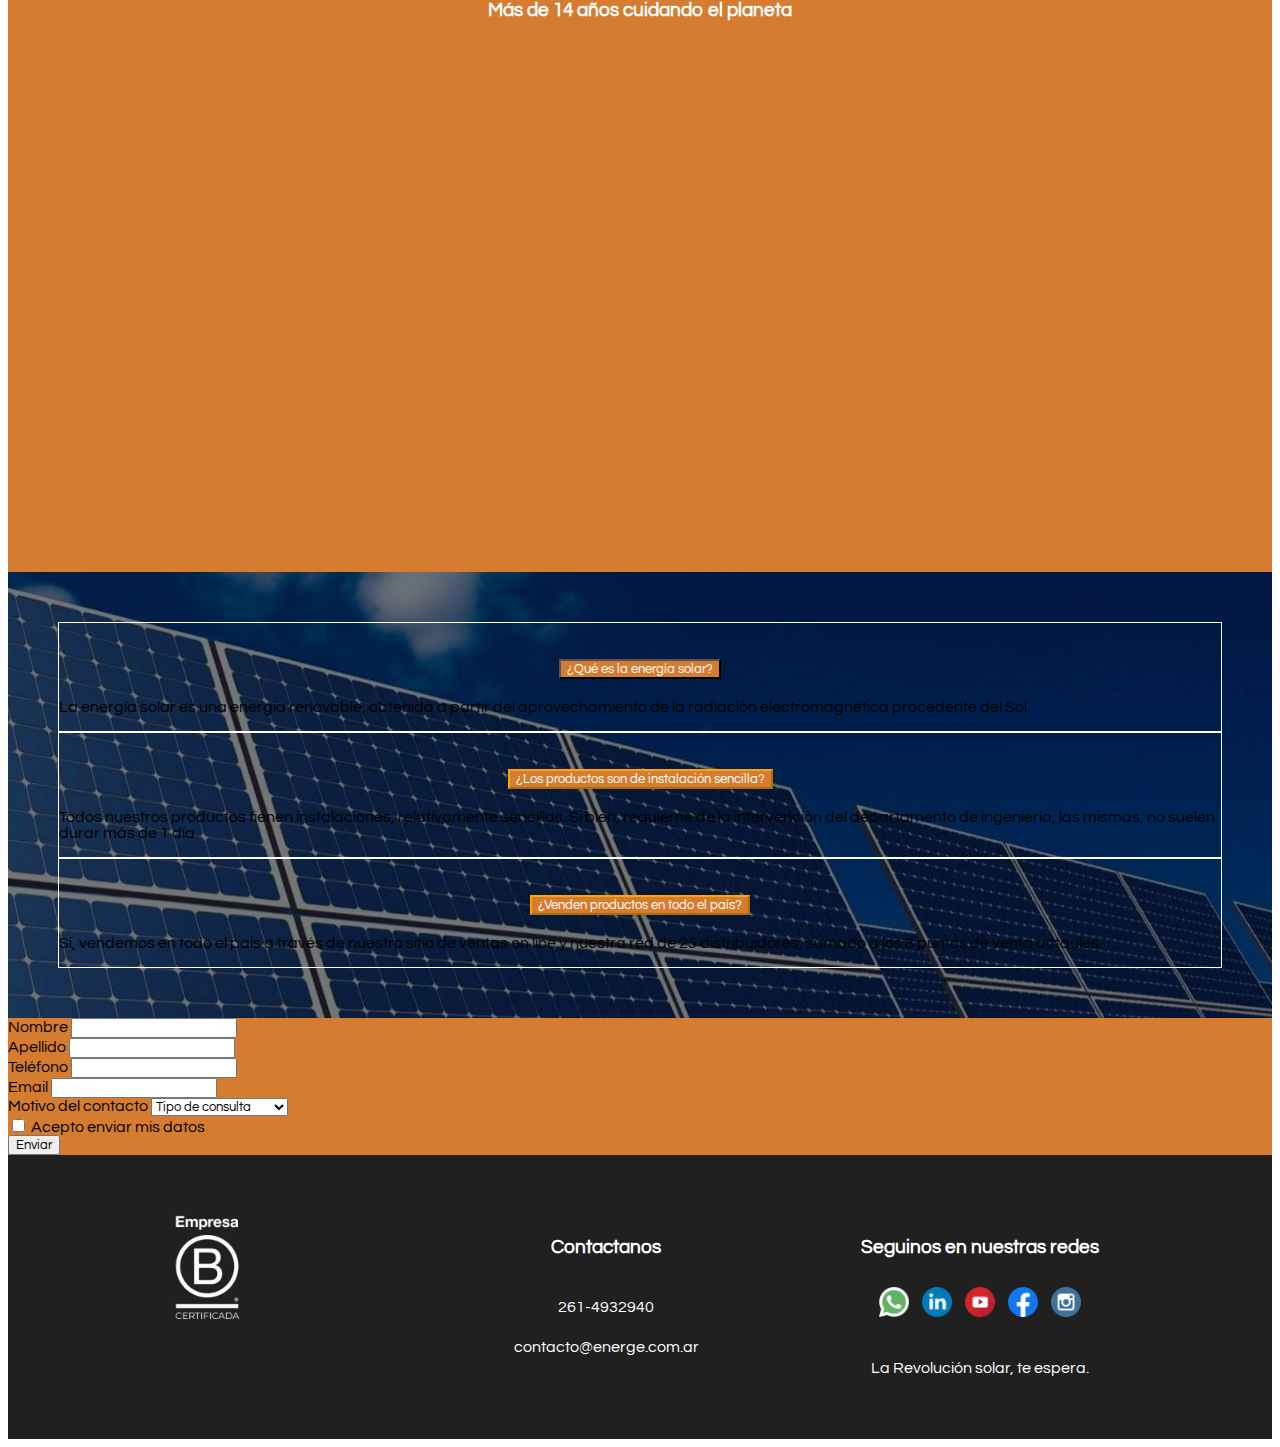
==== commit 3c85933c: "actualizacion de elementos del index con su correspondiente estilo" ====
--- a/index.html
+++ b/index.html
@@ -59,23 +59,20 @@
         <div class="carousel-inner">
         <div class="carousel-item active">
             <img src="./img/portada__home__2/1.jpg" class="d-block w-100" alt="Portada1">
-            <div class="carousel-caption d-md-block">
-            <img src="./img/iso.png" alt="logoEnerge" width="60px" height="auto">    
-            <h5>Somos espacialistas en energía solar</h5>
+            <div class="carousel-caption d-flex h-100 align-items-center justify-content-center">  
+            <h5 class="align-middle">Somos espacialistas en energía solar</h5>
             </div>
         </div>
         <div class="carousel-item">
             <img src="./img/portada__home__2/2.jpg" class="d-block w-100" alt="Portada2">
-            <div class="carousel-caption d-md-block">
-            <img src="./img/iso.png" alt="logoEnerge" width="60px" height="auto">
-            <h5>Dotamos de energía limpia el planeta</h5>
+            <div class="carousel-caption d-flex h-100 align-items-center justify-content-center">
+            <h5>Brindamos soluciones domésticas e industriales en todo el país</h5>
             </div>
         </div>
         <div class="carousel-item">
             <img src="./img/portada__home__2/3.jpg" class="d-block w-100" alt="Portada3">
-            <div class="carousel-caption d-md-block">
-            <img src="./img/iso.png" alt="logoEnerge" width="60px" height="auto">
-            <h5>Cuidamos el medio ambiente evitando emisiones de C02</h5>
+            <div class="carousel-caption d-flex h-100 align-items-center justify-content-center">
+            <h5>Contribuimos con el cuidado del ambiental</h5>
             </div>
         </div>
         </div>
@@ -162,6 +159,7 @@
         </button>
 </div>
 <!-- Bloque 6 Proyectos -->
+<h2>Nuestros proyectos</h2>
 <div class="row row-cols-1 row-cols-md-3 g-3 m-5">
     <div class="col">
         <div class="card col-md-12 m-1">
@@ -283,7 +281,7 @@
     
 
 <!-- Bloque 10 Formulario-->  
-    <form action="/enviar.php" method="post" class="row g-3 p-5 m-0 text-white">
+    <form action="./enviar.php" method="post" class="row g-3 p-5 m-0 text-white">
         <div class="col-md-6">
             <label for="inputName" class="form-label">Nombre</label>
             <input type="text" class="form-control" id="inputName" name="nombre">
--- a/css/style.css
+++ b/css/style.css
@@ -37,10 +37,6 @@
 /* Bloque 3 Texto + imagen */
 div.clearfix h3.m-5 {
   color: #d67c30;
-}
-
-script {
-  font-family: Arial, Helvetica, sans-serif;
 }
 
 /* Bloque 4 Soluciones ofrecidas */
@@ -235,6 +231,12 @@
 
 /* Bloque 5 Banner con tipo de productos*/
 /* Bloque 6 Proyectos */
+h2 {
+  text-align: center;
+  margin-top: 30px;
+  color: #d67c30;
+}
+
 div.col div.card.col-md-12.m-1 {
   border: #d67c30 solid 1px;
 }
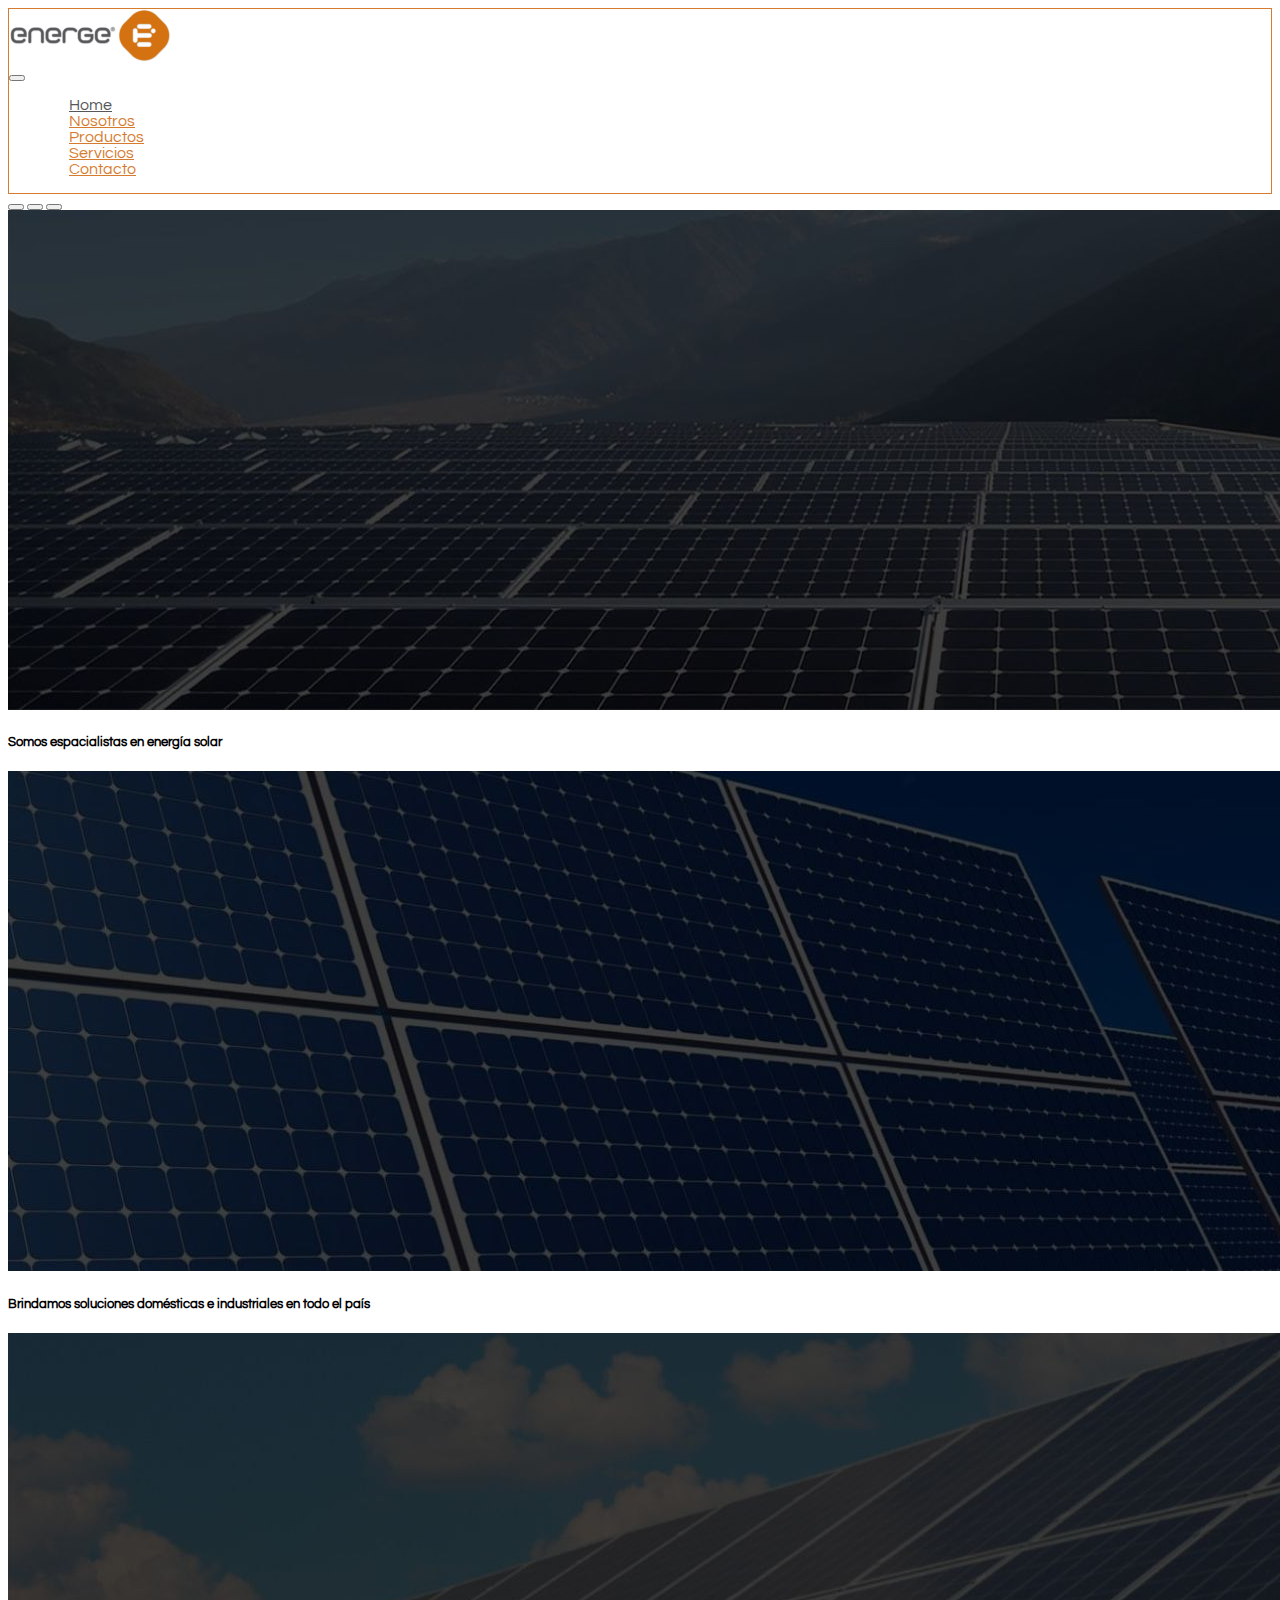
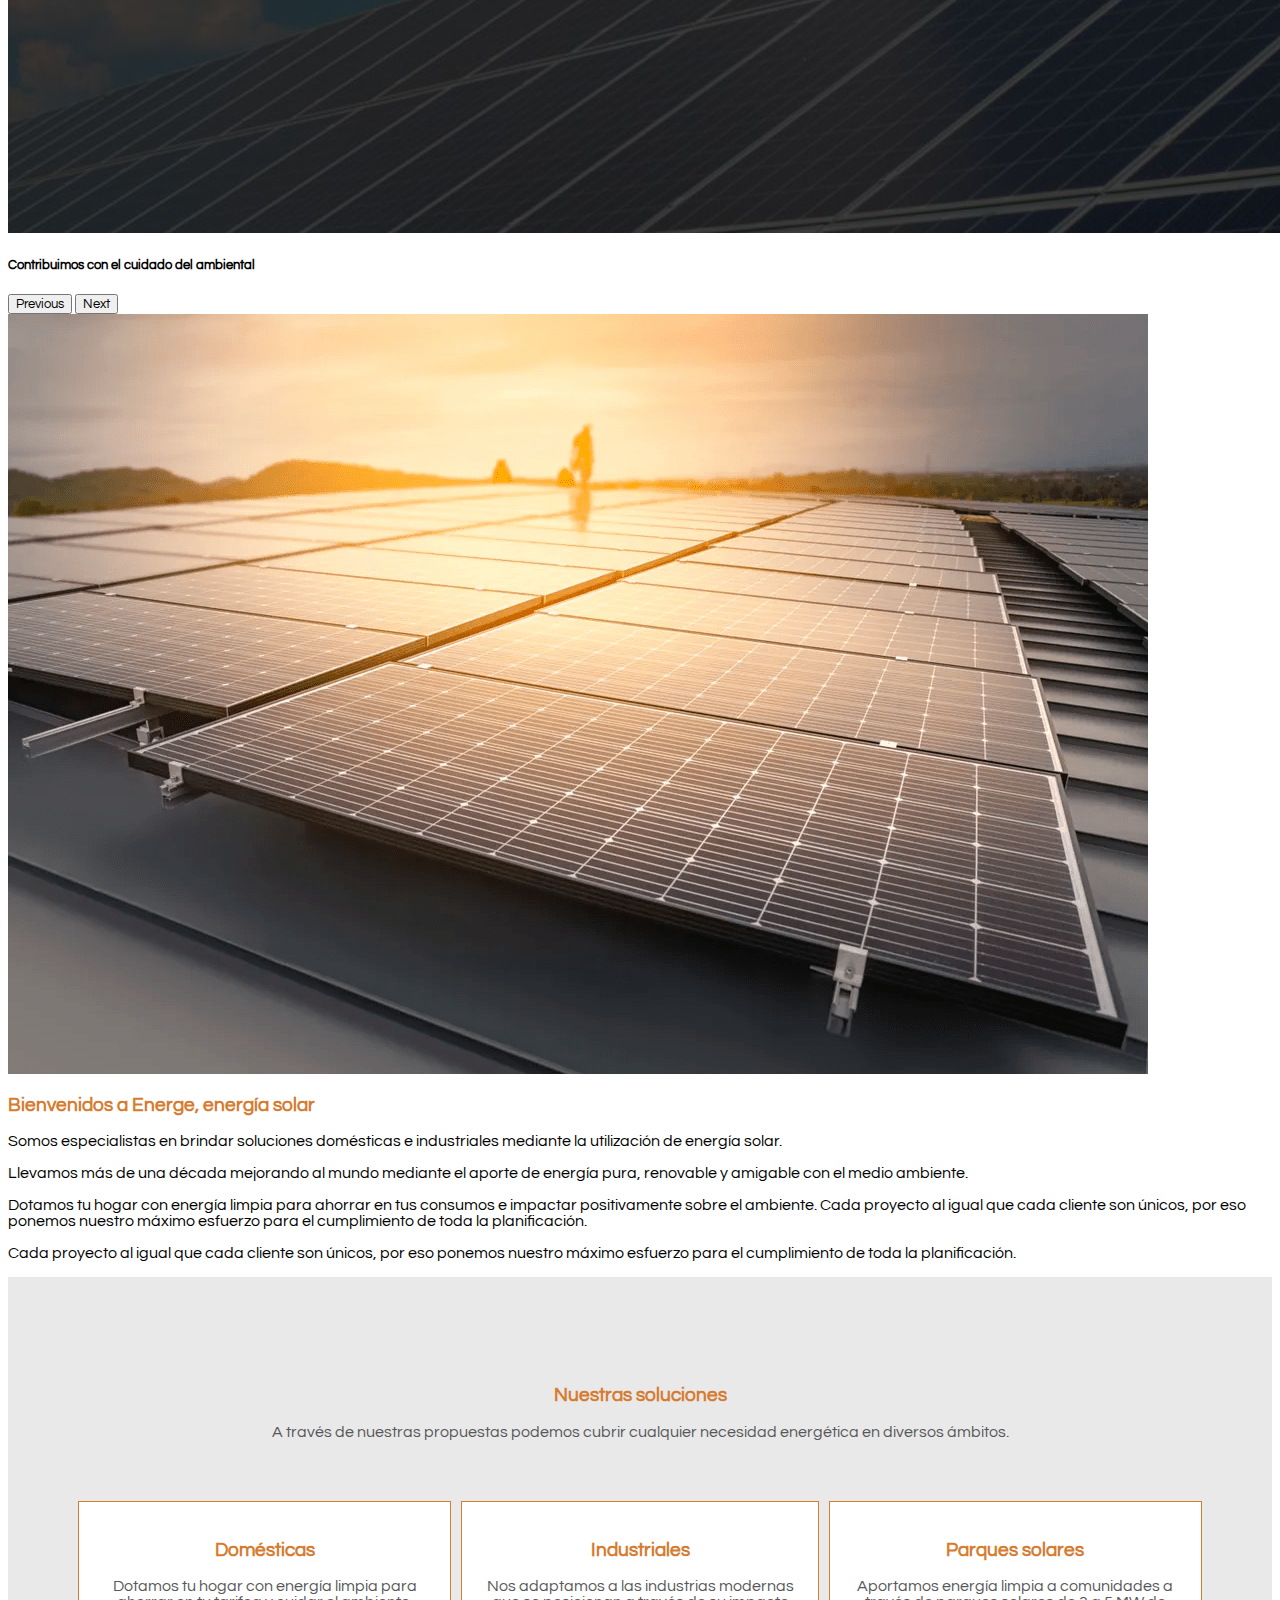
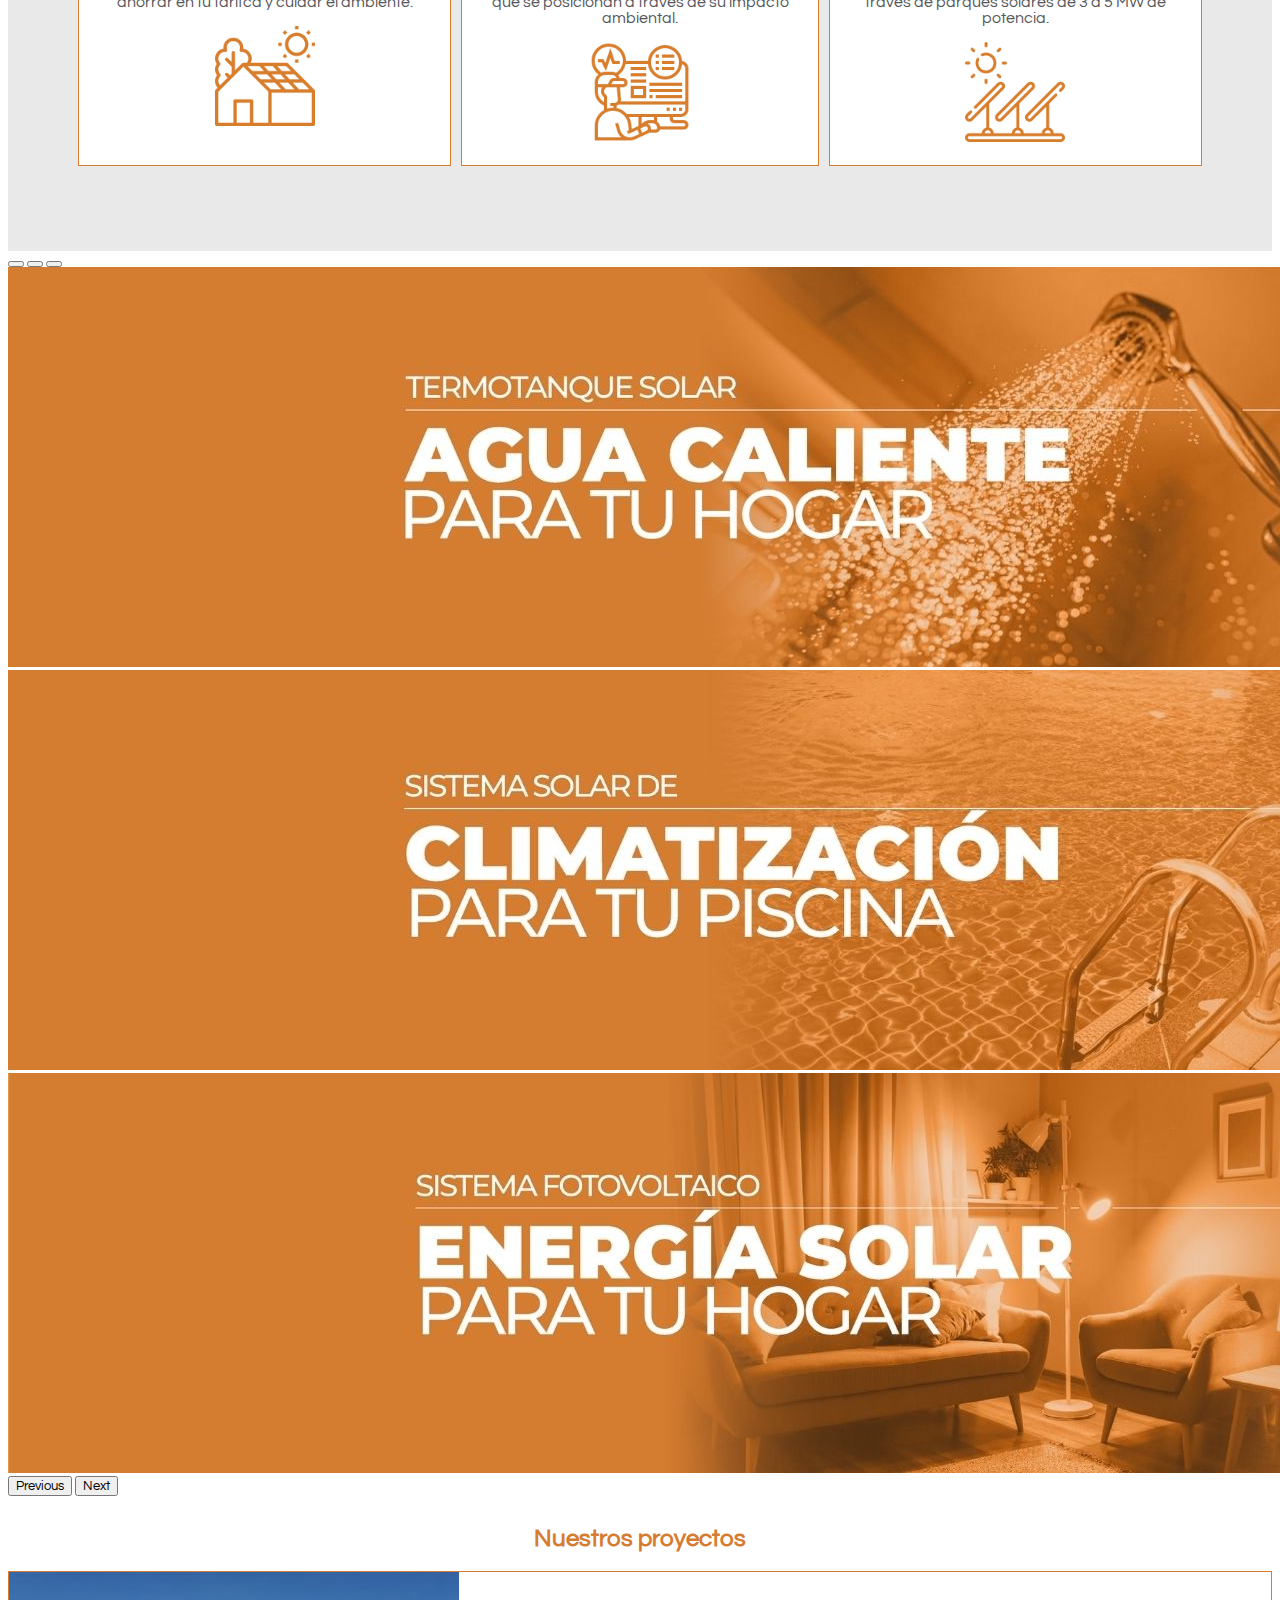
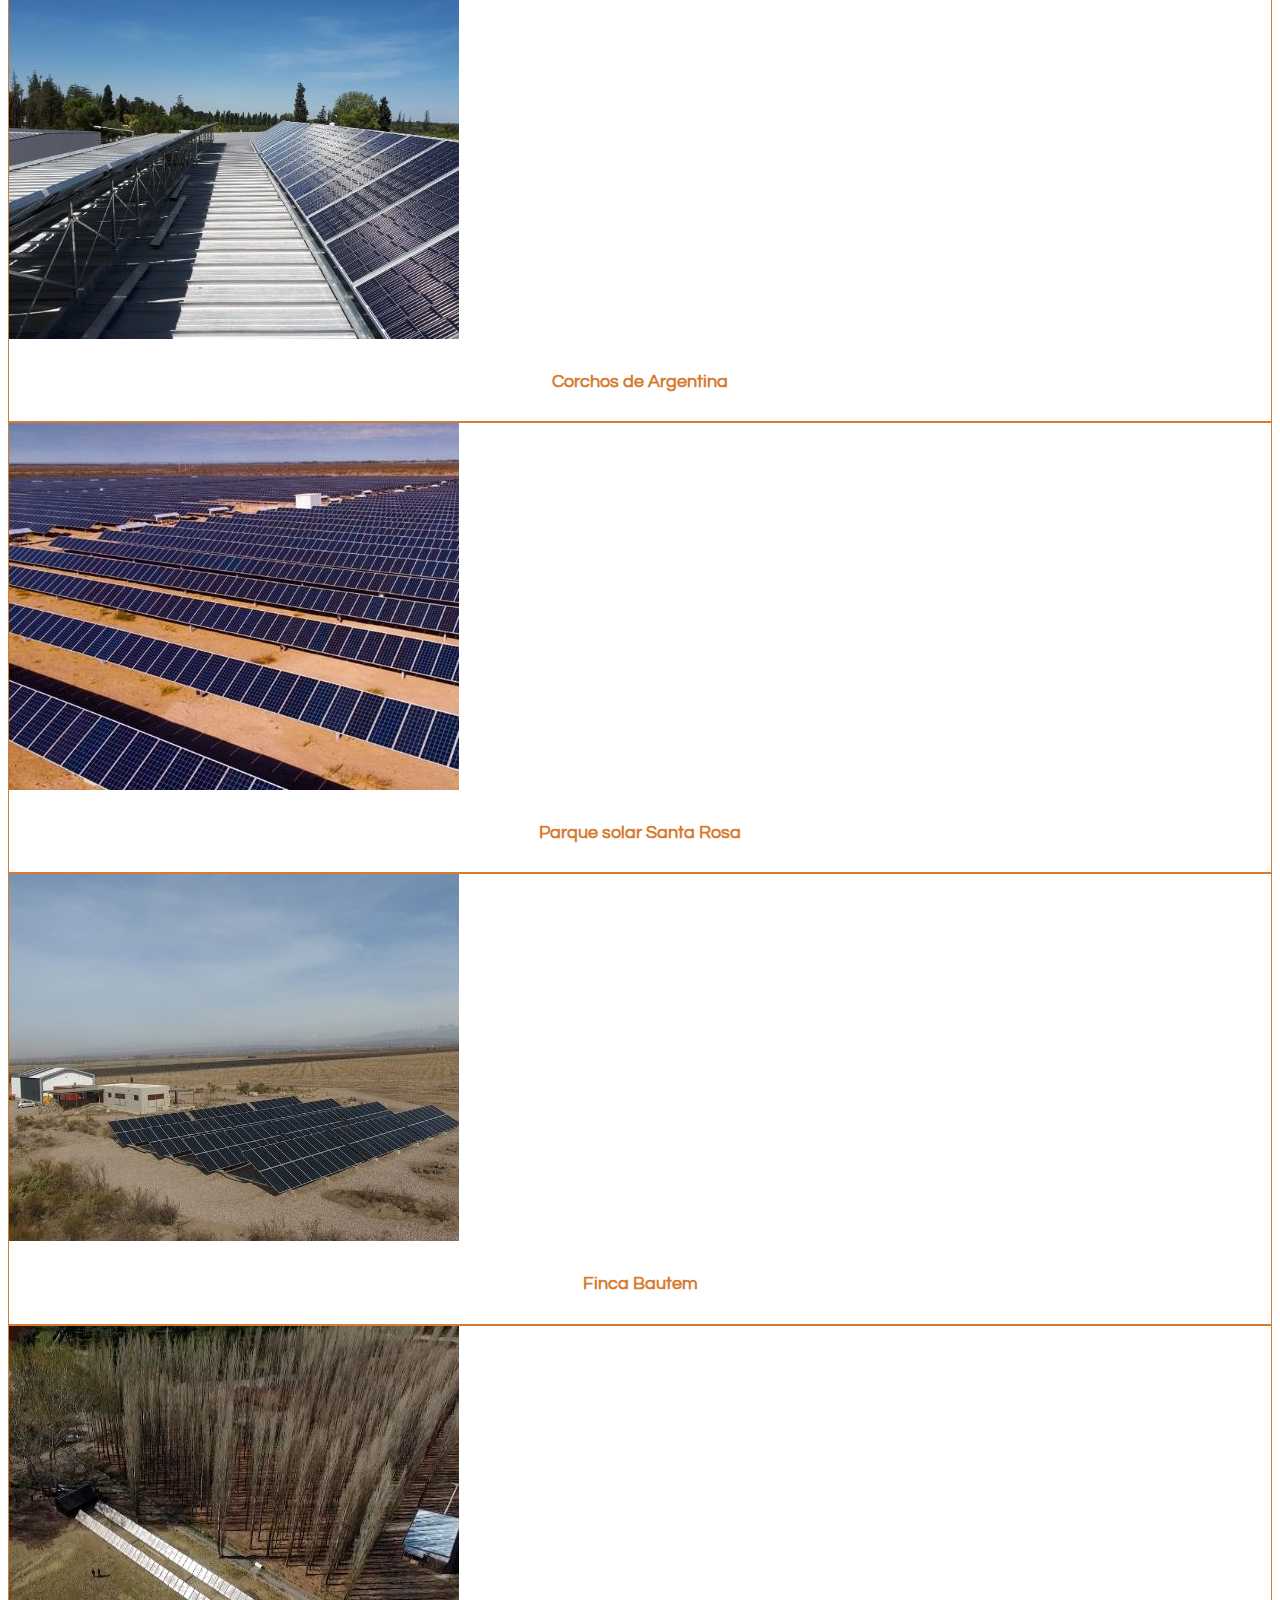
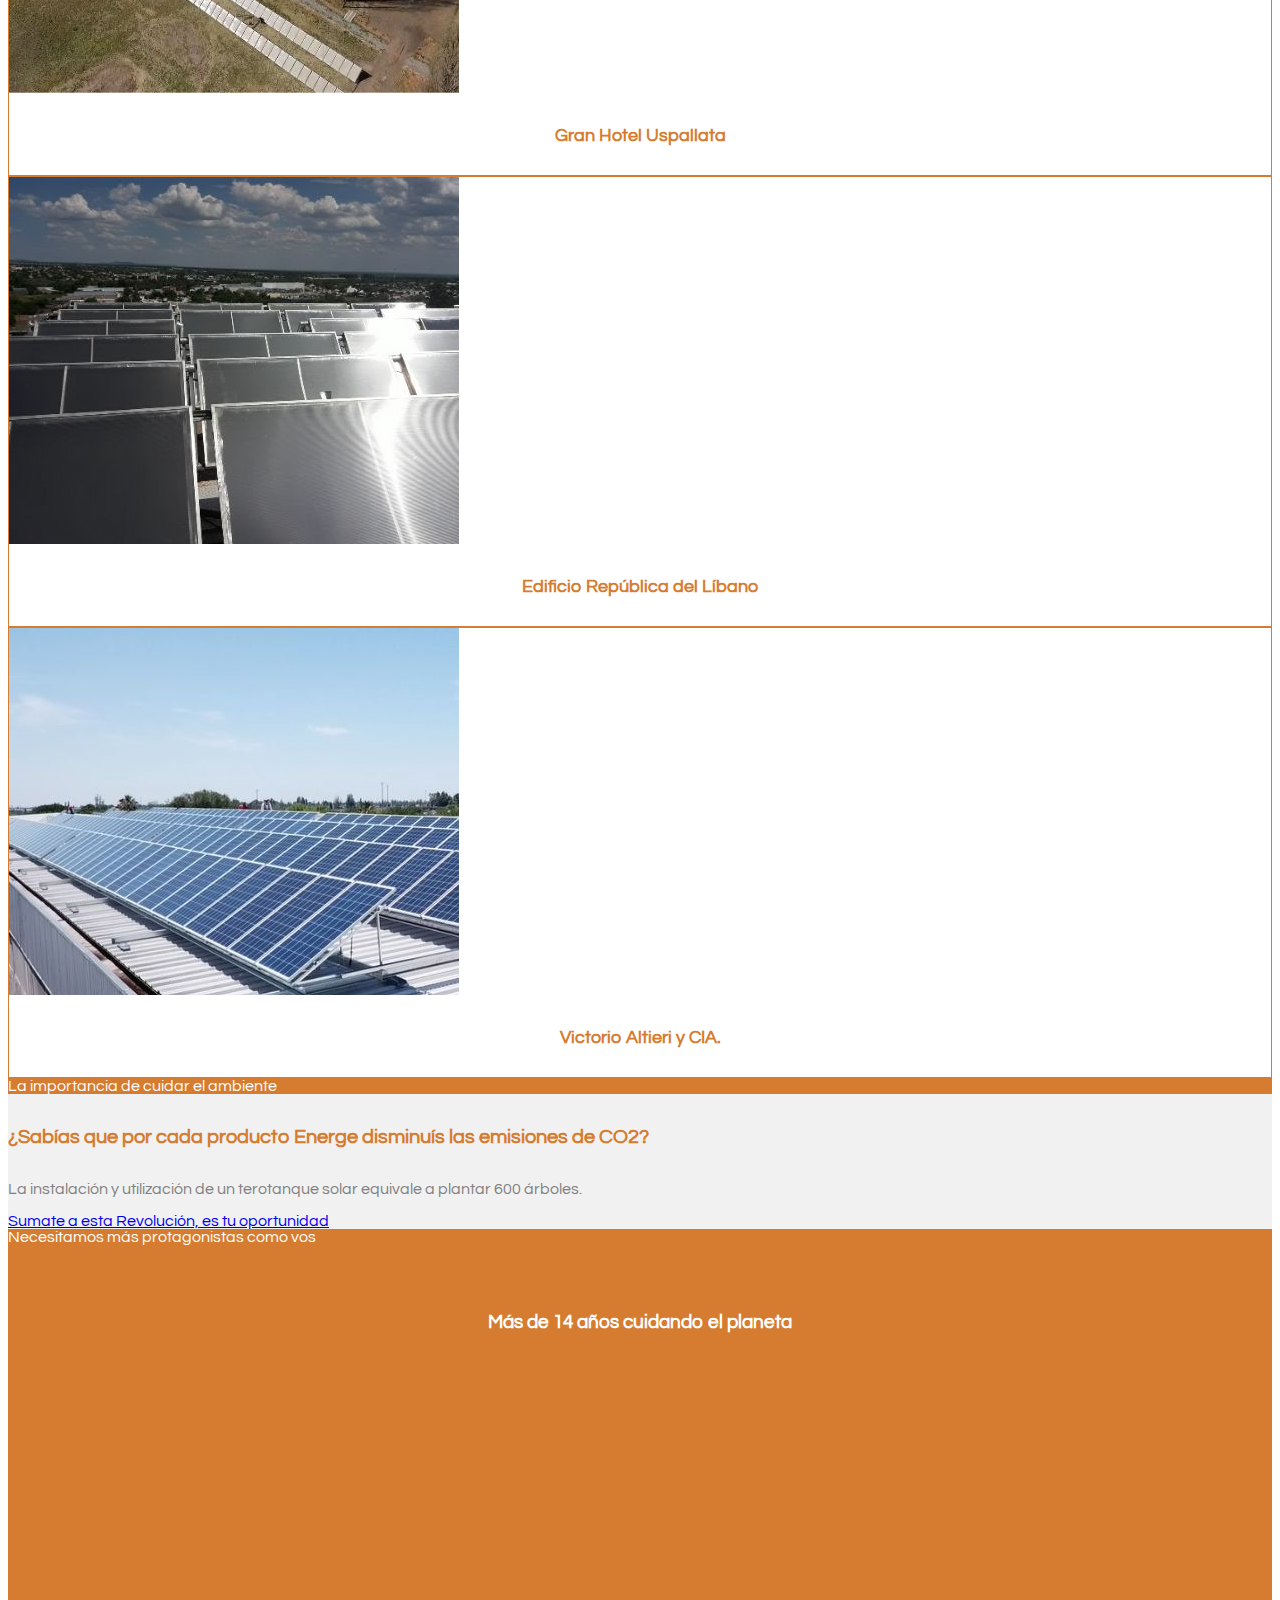
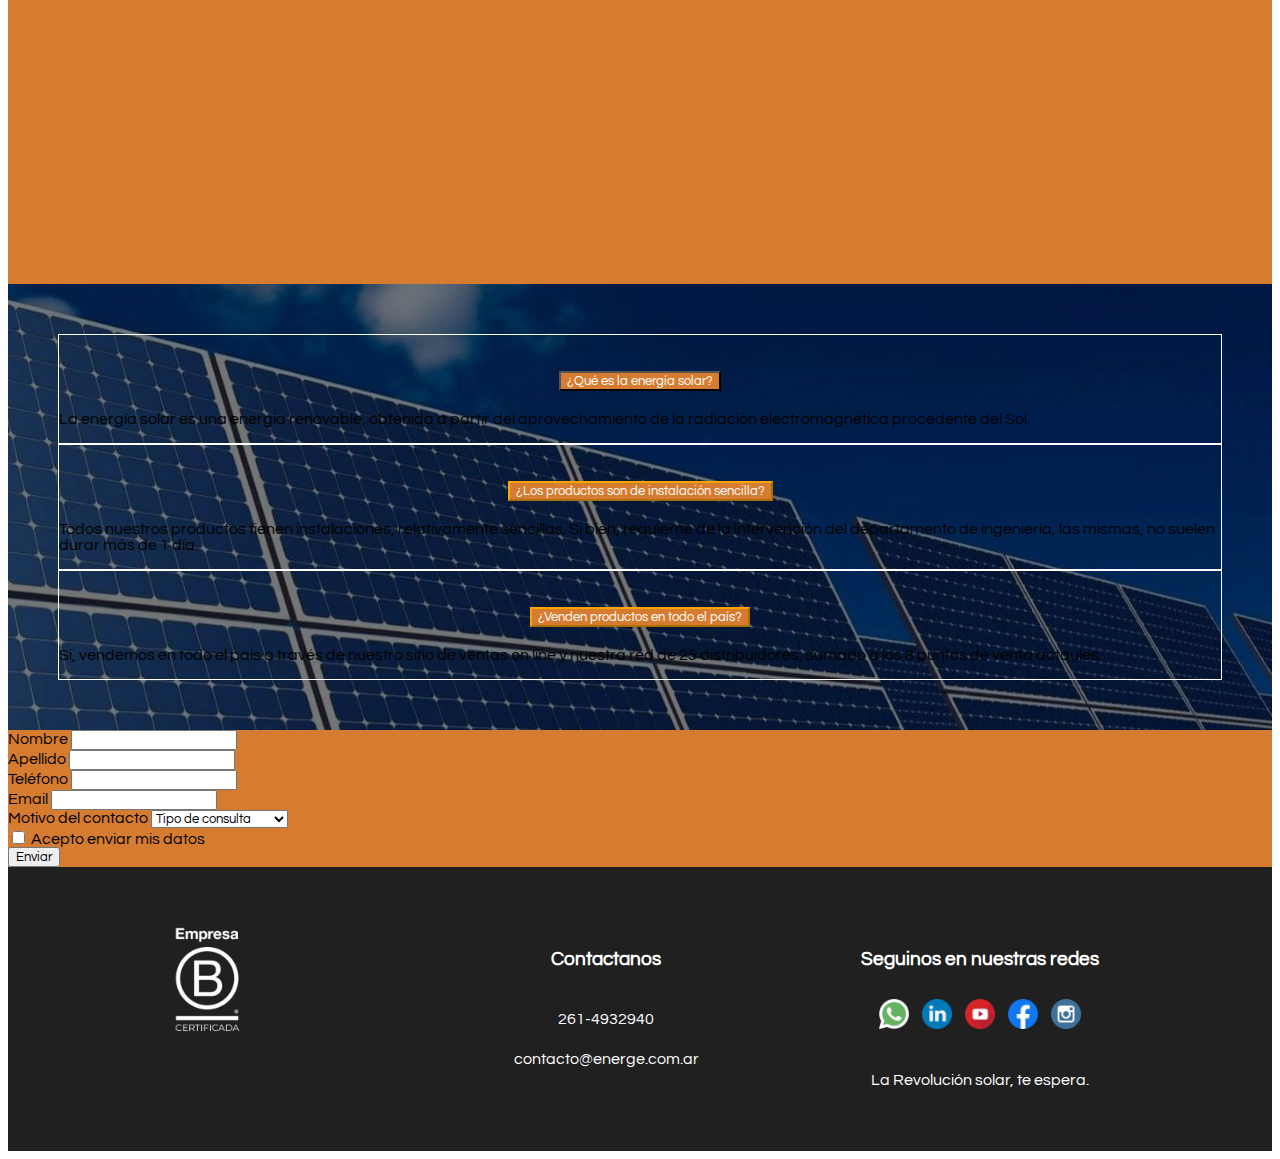
==== commit 30123365: "actualizacion de carousel index" ====
--- a/index.html
+++ b/index.html
@@ -4,7 +4,7 @@
     <meta charset="UTF-8">
     <meta http-equiv="X-UA-Compatible" content="IE=edge">
     <meta name="viewport" content="width=device-width, initial-scale=1.0">
-    <title>Home-Energe Energía solar</title>
+    <title>Energe Energía solar</title>
     <meta name="description" content="Fabricamos y comercializamos equipos de energía solar térmica y fotovoltaica brindando soluciones domésticas e industriales. Más de 14 años de experiencia.">
     <meta name="keywords"  content="ENERGÍA SOLAR, SOLUCIONES RENOVABLES, ENERGÍA PURA, AMBIENTE, SOLUCIONES SOLARES DOMÉSTICAS, SOLUCIONES SOLARES INDUSTRIALES">
     <link href="https://cdn.jsdelivr.net/npm/bootstrap@5.1.0/dist/css/bootstrap.min.css" rel="stylesheet" integrity="sha384-KyZXEAg3QhqLMpG8r+8fhAXLRk2vvoC2f3B09zVXn8CA5QIVfZOJ3BCsw2P0p/We" crossorigin="anonymous">
@@ -58,19 +58,19 @@
         </div>
         <div class="carousel-inner">
         <div class="carousel-item active">
-            <img src="./img/portada__home__2/1.jpg" class="d-block w-100" alt="Portada1">
+            <img src="./img/portadaHome/banner__home__1.jpg" class="d-block w-auto" alt="Portada1">
             <div class="carousel-caption d-flex h-100 align-items-center justify-content-center">  
-            <h5 class="align-middle">Somos espacialistas en energía solar</h5>
+            <h5>Somos espacialistas en energía solar</h5>
             </div>
         </div>
         <div class="carousel-item">
-            <img src="./img/portada__home__2/2.jpg" class="d-block w-100" alt="Portada2">
+            <img src="./img/portadaHome/banner__home__2.jpg" class="d-block w-auto" alt="Portada2">
             <div class="carousel-caption d-flex h-100 align-items-center justify-content-center">
             <h5>Brindamos soluciones domésticas e industriales en todo el país</h5>
             </div>
         </div>
         <div class="carousel-item">
-            <img src="./img/portada__home__2/3.jpg" class="d-block w-100" alt="Portada3">
+            <img src="./img/portadaHome/banner__home__3.jpg" class="d-block w-auto" alt="Portada3">
             <div class="carousel-caption d-flex h-100 align-items-center justify-content-center">
             <h5>Contribuimos con el cuidado del ambiental</h5>
             </div>
@@ -88,8 +88,8 @@
         
 <!--Bloque 3 Texto+imagen  -->    
 
-<div class="clearfix">
-    <img src="./img/salentein.jpg" class="img-fluid col-md-3 float-md-end mb-3" alt="imagenHome">
+<div class="clearfix mt-5 mb-5">
+    <img src="./img/imagen__portad__1.png" class="img-fluid col-md-3 float-md-end p-3" alt="imagenHome">
     <h3 class="m-5">Bienvenidos a Energe, energía solar</h3>
     <p class="text-secondary mx-5">
         Somos especialistas en brindar soluciones domésticas e industriales mediante la utilización de energía solar. 
@@ -113,21 +113,21 @@
                 <p>A través de nuestras propuestas podemos cubrir cualquier necesidad energética en diversos ámbitos.</p>
             </div>
             <div class="soluciones__tipos">
-                <div class="soluciones__tipos--domestico">
-                    <h3>Domésticas</h3>
-                    <p>Dotamos tu hogar con energía limpia para ahorrar en tu tarifca y cuidar el ambiente.</p>
-                    <img src="./img/domestico.png" alt="Termotanque" width="100px" height="auto">    
-                </div>
-                <div class="soluciones__tipos--industrial">
-                    <h3>Industriales</h3>
-                    <p>Nos adaptamos a las industrias modernas que se posicionan a través de su impacto ambiental.</p>
-                    <img src="./img/industrial.png" alt="Termotanque" width="100px" height="auto">    
-                </div>
-                <div class="soluciones__tipos--parque">
-                    <h3>Parques solares</h3>
-                    <p>Aportamos energía limpia a comunidades a través de parques solares de 3 a 5 MW de potencia.</p>
-                    <img src="./img/parquesolar.png" alt="Termotanque" width="100px" height="auto"> 
-                </div>
+                    <div class="soluciones__tipos--domestico">
+                        <h3>Domésticas</h3>
+                        <p>Dotamos tu hogar con energía limpia para ahorrar en tu tarifca y cuidar el ambiente.</p>
+                        <img src="./img/domestico.png" alt="Termotanque" width="100px" height="auto">    
+                    </div>
+                    <div class="soluciones__tipos--industrial">
+                        <h3>Industriales</h3>
+                        <p>Nos adaptamos a las industrias modernas que se posicionan a través de su impacto ambiental.</p>
+                        <img src="./img/industrial.png" alt="Termotanque" width="100px" height="auto">    
+                    </div>
+                    <div class="soluciones__tipos--parque">
+                        <h3>Parques solares</h3>
+                        <p>Aportamos energía limpia a comunidades a través de parques solares de 3 a 5 MW de potencia.</p>
+                        <img src="./img/parquesolar.png" alt="Termotanque" width="100px" height="auto"> 
+                    </div>
             </div>
         </div>    
 
--- a/css/style.css
+++ b/css/style.css
@@ -43,12 +43,12 @@
 div.soluciones {
   background-color: #e9e9e9;
   color: #57575a;
-  padding: 30px;
+  padding: 60px;
 }
 
 div.soluciones div.soluciones__titulo {
   text-align: center;
-  padding: 10px 0px 20px 0px;
+  padding: 30px 0px 20px 0px;
   color: #d67c30;
 }
 
@@ -120,7 +120,7 @@
 
 @media (max-width: 450px) {
   div.soluciones {
-    padding: 0px;
+    padding: 10px;
   }
   div.soluciones div.soluciones__titulo {
     text-align: center;
@@ -137,7 +137,7 @@
         -ms-flex-align: center;
             align-items: center;
     text-align: center;
-    padding: 20px 10px 20px 10px;
+    padding: 20px 5px 20px 5px;
   }
   div.soluciones div.soluciones__tipos div.soluciones__tipos--domestico {
     width: 400px;
@@ -156,9 +156,9 @@
   }
 }
 
-@media (min-width: 450px) and (max-width: 576px) {
+@media (min-width: 451px) and (max-width: 576px) {
   div.soluciones {
-    padding: 0px;
+    padding: 10px;
   }
   div.soluciones div.soluciones__titulo {
     text-align: center;
@@ -178,17 +178,17 @@
     padding: 20px 10px 20px 10px;
   }
   div.soluciones div.soluciones__tipos div.soluciones__tipos--domestico {
-    width: 480px;
+    width: 450px;
     padding: 20px;
     margin: 5px;
   }
   div.soluciones div.soluciones__tipos div.soluciones__tipos--industrial {
-    width: 480px;
+    width: 450px;
     padding: 20px;
     margin: 5px;
   }
   div.soluciones div.soluciones__tipos div.soluciones__tipos--parque {
-    width: 480px;
+    width: 450px;
     padding: 20px;
     margin: 5px;
   }
@@ -335,7 +335,7 @@
   -webkit-box-pack: center;
       -ms-flex-pack: center;
           justify-content: center;
-  background-image: url(/img/fondo-es-banner.jpg);
+  background-image: url(../img/fondo-es-banner.jpg);
 }
 
 div.bloque__inform div.bloque__inform--accordion.col-md-6 {
@@ -574,6 +574,46 @@
   color: #ffffff;
 }
 
+div.img__socios {
+  display: -webkit-box;
+  display: -ms-flexbox;
+  display: flex;
+  -webkit-box-orient: vertical;
+  -webkit-box-direction: normal;
+      -ms-flex-direction: column;
+          flex-direction: column;
+  -webkit-box-align: center;
+      -ms-flex-align: center;
+          align-items: center;
+  background-color: #57575a;
+  padding: 20px;
+}
+
+div.img__socios img {
+  width: auto;
+}
+
+@media (max-width: 450px) {
+  div.img__socios img {
+    width: 440px;
+    height: auto;
+  }
+}
+
+@media (min-width: 450px) and (max-width: 576px) {
+  div.img__socios img {
+    width: 450px;
+    height: auto;
+  }
+}
+
+@media (min-width: 577px) and (max-width: 768px) {
+  div.img__socios img {
+    width: 577px;
+    height: auto;
+  }
+}
+
 /* Bloque 4 Fotos Obras */
 div.contenedor {
   background-color: #d67c30;
@@ -691,21 +731,21 @@
 /* Bloque 3 Productos */
 /* Aplicación de la regla @each */
 div.producto div.producto__tipo div.chico-logo {
-  background-image: url(/img/consumos/chico.png);
+  background-image: url(../img/consumos/consumo.png);
   width: 200px;
   height: 40px;
 }
 
 /* Aplicación de la regla @each */
 div.producto div.producto__tipo div.mediano-logo {
-  background-image: url(/img/consumos/mediano.png);
+  background-image: url(../img/consumos/consumo.png);
   width: 200px;
   height: 40px;
 }
 
 /* Aplicación de la regla @each */
 div.producto div.producto__tipo div.grande-logo {
-  background-image: url(/img/consumos/grande.png);
+  background-image: url(../img/consumos/consumo.png);
   width: 200px;
   height: 40px;
 }
@@ -854,9 +894,10 @@
 /* Bloque 3 Atributos de la empresa */
 div.atributos {
   background-color: #d67c30;
-}
-
-div.atributos div.atributos__titulo {
+  margin-top: -30px;
+}
+
+div.atributos div.atributos__titulo h2 {
   text-align: center;
   color: #ffffff;
   padding: 35px 10px 25px 10px;
@@ -1146,6 +1187,7 @@
 
 div.leyGeneracion div.leyGeneracion__titulo h2 {
   font-size: 20px;
+  color: white;
 }
 
 div.leyGeneracion div.leyGeneracion__provincias {
@@ -1188,6 +1230,7 @@
 
 div.leyGeneracion div.leyGeneracion__titulo h2 {
   font-size: 20px;
+  color: white;
 }
 
 div.leyGeneracion div.leyGeneracion__provincias {
@@ -1230,6 +1273,7 @@
 
 div.leyGeneracion div.leyGeneracion__titulo h2 {
   font-size: 20px;
+  color: white;
 }
 
 div.leyGeneracion div.leyGeneracion__provincias {
@@ -1272,6 +1316,7 @@
 
 div.leyGeneracion div.leyGeneracion__titulo h2 {
   font-size: 20px;
+  color: white;
 }
 
 div.leyGeneracion div.leyGeneracion__provincias {
@@ -1314,6 +1359,7 @@
 
 div.leyGeneracion div.leyGeneracion__titulo h2 {
   font-size: 20px;
+  color: white;
 }
 
 div.leyGeneracion div.leyGeneracion__provincias {
@@ -1356,6 +1402,7 @@
 
 div.leyGeneracion div.leyGeneracion__titulo h2 {
   font-size: 20px;
+  color: white;
 }
 
 div.leyGeneracion div.leyGeneracion__provincias {
